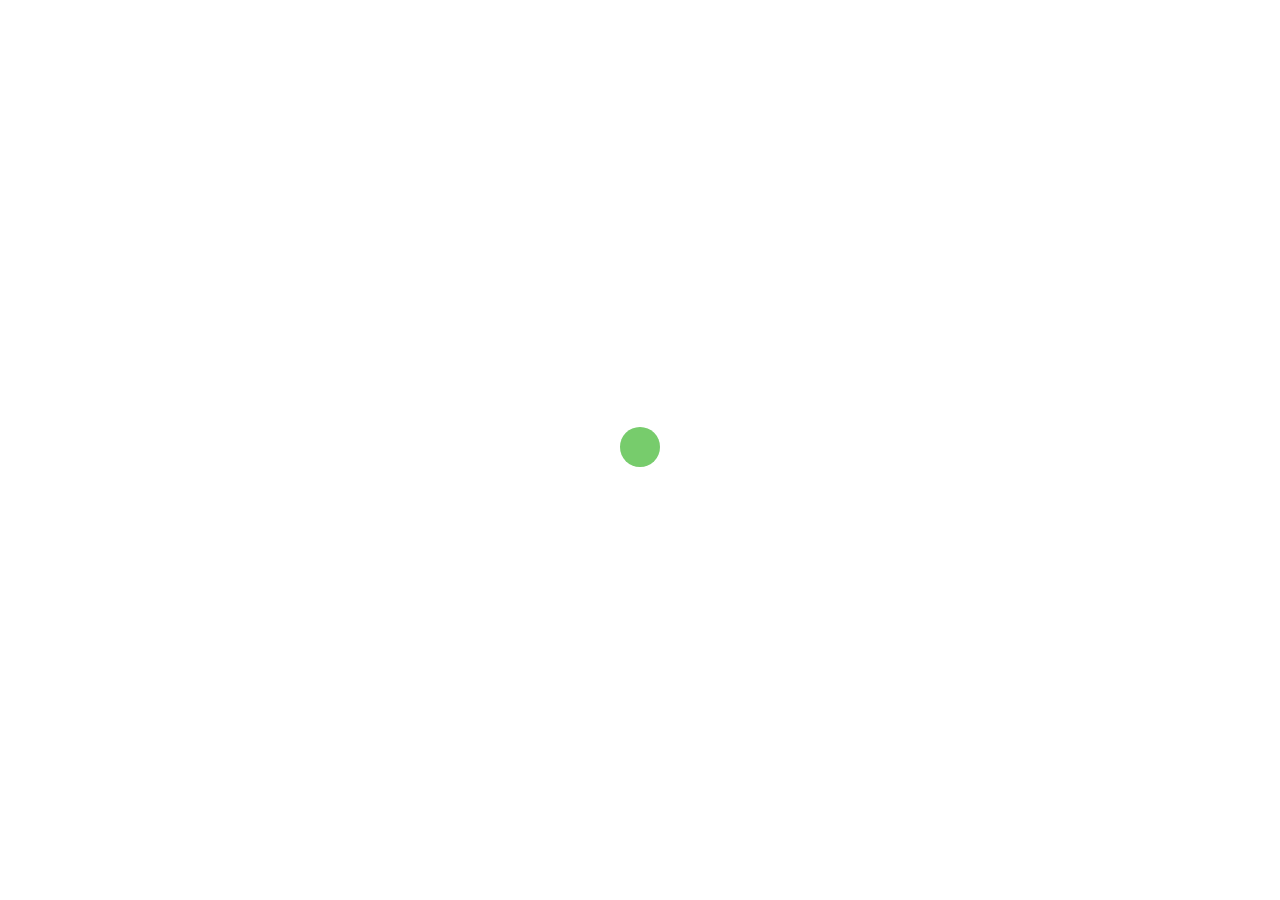
==== index.html @ 05b2a65e "Update" ====
<!DOCTYPE html>
<html lang="en" xmlns="http://www.w3.org/1999/html">
<head>
    <!-- Meta Tags -->
    <meta charset="UTF-8">
    <meta content="width=device-width, initial-scale=1, shrink-to-fit=no" name="viewport">
    <!-- Author -->
    <meta name="author" content="Md. Ashraful Alam Shemul">
    <!-- description -->
    <meta name="description"
          content="Md. Ashraful Alam Shemul is a Bangladeshi Author, teacher and tech-enthusiastic. He is studying Marine Fisheies in Bangabandhu Sheikh Mujibur Rahman Maritime University.">
    <!-- keywords -->
    <meta name="keywords"
          content="md. ashraful alam shemul, muhammad, shemul, ashraful, ashraful alam, aashemul, bangladeshi, technology, author, Author, software developer">
    <!-- Page Title -->
    <title>Md. Ashraful Alam Shemul | Author, Teacher, Entrepreneur and Tech-enthusiastic</title>
    <!-- Favicon -->
    <link href="favicon.ico" rel="icon">
    <!-- Bundle -->
    <link href="css/bundle.min.css" rel="stylesheet">
    <!-- Plugin Css -->
    <link href="css/LineIcons.min.css" rel="stylesheet">
    <link href="css/revolution-settings.min.css" rel="stylesheet">
    <link href="css/jquery.fancybox.min.css" rel="stylesheet">
    <link href="css/owl.carousel.min.css" rel="stylesheet">
    <link href="css/swiper.min.css" rel="stylesheet">
    <link href="css/cubeportfolio.min.css" rel="stylesheet">
    <!-- Style Sheet -->
    <link href="css/page-animation.css" rel="stylesheet">
    <link href="css/style.css" rel="stylesheet">
    <!-- Icon -->
    <link rel="apple-touch-icon" sizes="57x57" href="icon/apple-icon-57x57.png">
    <link rel="apple-touch-icon" sizes="60x60" href="icon/apple-icon-60x60.png">
    <link rel="apple-touch-icon" sizes="72x72" href="icon/apple-icon-72x72.png">
    <link rel="apple-touch-icon" sizes="76x76" href="icon/apple-icon-76x76.png">
    <link rel="apple-touch-icon" sizes="114x114" href="icon/apple-icon-114x114.png">
    <link rel="apple-touch-icon" sizes="120x120" href="icon/apple-icon-120x120.png">
    <link rel="apple-touch-icon" sizes="144x144" href="icon/apple-icon-144x144.png">
    <link rel="apple-touch-icon" sizes="152x152" href="icon/apple-icon-152x152.png">
    <link rel="apple-touch-icon" sizes="180x180" href="icon/apple-icon-180x180.png">
    <link rel="icon" type="image/png" sizes="192x192" href="icon/android-icon-192x192.png">
    <link rel="icon" type="image/png" sizes="32x32" href="icon/favicon-32x32.png">
    <link rel="icon" type="image/png" sizes="96x96" href="icon/favicon-96x96.png">
    <link rel="icon" type="image/png" sizes="16x16" href="icon/favicon-16x16.png">
    <link rel="manifest" href="/manifest.json">
    <meta name="msapplication-TileColor" content="#ffffff">
    <meta name="msapplication-TileImage" content="icon/ms-icon-144x144.png">
    <!-- Social Media Tag -->
    <meta property="og:site_name" content="Md. Ashraful Alam Shemul">
    <meta property="og:type" content="website">
    <meta property="og:title" content="Md. Ashraful Alam Shemul | Author, Teacher, Entrepreneur and Tech-enthusiastic">
    <meta property="og:description"
          content="Md. Ashraful Alam Shemul is a Bangladeshi Author, teacher and tech-enthusiastic. He is studying Marine Fisheies in Bangabandhu Sheikh Mujibur Rahman Maritime University.">
    <meta property="og:url" content="https://shemul.pages.dev">
    <meta property="og:image" content="https://shemul.pages.dev/img/Homepage.webp">
    <meta property="og:image:secure_url" content="https://shemul.pages.dev/img/Homepage.webp">
    <meta property="og:image:width" content="1200">
    <meta property="og:image:height" content="628">
    <meta property="profile:first_name" content="Md. Ashraful Alam">
    <meta property="profile:last_name" content="Shemul">
    <meta property="profile:gender" content="male">
    <meta property="profile:username" content="AAShemul">
    <meta property="article:publisher" content="https://www.facebook.com/TheAAShemul">
    <meta property="article:author" content="https://www.facebook.com/AAShemul">
    <meta name="twitter:card" content="summary_large_image">
    <meta name="twitter:site" content="@AAShemul">
    <meta name="twitter:domain" content="www.shemul.gq">
    <meta name="twitter:title" content="Md. Ashraful Alam Shemul | Author, Teacher, Entrepreneur and Tech-enthusiastic">
    <meta name="twitter:description"
          content="Md. Ashraful Alam Shemul is a Bangladeshi Author, teacher and tech-enthusiastic. He is studying Marine Fisheies in Bangabandhu Sheikh Mujibur Rahman Maritime University.">
    <meta name="twitter:creator" content="@AAShemul">
    <meta name="twitter:image" content="https://shemul.pages.dev/img/Homepage.webp">

    <script type="application/ld+json">
        {
            "@context": "https://schema.org/",
            "@type": "Person",
            "name": "Md. Ashraful Alam Shemul",
            "gender": "Male",
            "url": "https://shemul.pages.dev",
            "image": "https://shemul.pages.dev/img/Md. Ashraful Alam Shemul (May 28, 2022).webp",
            "address": {
                "@type": "PostalAddress",
                "addressLocality": "Dhaka Division",
                "addressRegion": "Dhaka",
                "postalCode": "1362",
                "streetAddress": "Dhaka South City"
            },
            "sameAs": [
                "https://www.facebook.com/AAShemul",
                "https://www.twitter.com/AAShemul",
                "https://www.instagram.com/AAShemul",
                "https://www.youtube.com/channel/UCjO9kfWOW24sSj8m4CqN0Ug",
                "https://www.youtube.com/channel/UCcUr47SNMrcYSifeXk4gtrw",
                "https://www.linkedin.com/in/AAShemul",
                "https://en.wikipedia.org/wiki/User:AAShemul",
                "https://www.github.com/AAShemul",
                "https://shemul.pages.dev"
            ],
            "jobTitle": "CEO",
            "worksFor": {
                "@type": "Organization",
                "name": "S Technologies"
            }
        }
    </script>
</head>
<body class="signle-layout">

<!-- Preloader -->
<div class="preloader">
    <div class="centrize full-width">
        <div class="vertical-center">
            <div class="spinner">
                <div class="double-bounce1"></div>
                <div class="double-bounce2"></div>
            </div>
        </div>
    </div>
</div>
<!-- Preloader End -->

<!-- Header -->
<header class="header-left">

    <!--Logo-->
    <a class="logo" href="#home">
        <h1 class="logo-text"><img src="https://shemul.pages.dev/img/logo.png" alt="logo"></h1>
    </a>

    <!--Hamburger-->
    <a href="javascript:void(0)" class="sidemenu_btn" id="sidemenu_toggle">
        <span></span>
        <span></span>
        <span></span>
    </a>
    <!-- Navigation & Social buttons -->
    <div class="site-nav">

        <!-- Main menu -->
        <ul class="site-main-menu alt-font" id="nav">
            <li><!-- href value = data-id without # of .pt-page. Data-goto is the number of section -->
                <a class="pt-trigger" data-animation="58" data-goto="1" href="#home">
                    <i class="lni-home"></i>
                    <span>Home</span>
                </a>
            </li>
            <li>
                <a class="pt-trigger" data-animation="59" data-goto="2" href="#about">
                    <i class="lni-user"></i>
                    <span>About</span>
                </a>
            </li>
            <li>
                <a class="pt-trigger" data-animation="61" data-goto="3" href="#services">
                    <i class="lni-first-aid"></i>
                    <span>Services</span></a>
            </li>
            <!--li>
				<a href="https://blog.shemul.gq" target="_blank">
					<i class="lni-pencil-alt"></i>
					<span>Blog</span>
				</a>
			</li>
			<li>
				<a href="https://studios.shemul.gq" target="_blank">
					<i class="lni-blackboard"></i>
					<span>Studios</span>
				</a>
			</li-->
            <li>
                <a class="pt-trigger" data-animation="59" data-goto="4" href="#gallery">
                    <i class="lni-gallery"></i>
                    <span>Gallery</span>
                </a>
            </li>
            <!--li>
				<a class="pt-trigger" data-animation="58" data-goto="5" href="#clients">
					<i class="lni-emoji-smile"></i>
					<span>Client</span>
				</a>
			</li-->
            <li>
                <a class="pt-trigger" data-animation="61" data-goto="6" href="#contact">
                    <i class="lni-licencse"></i>
                    <span>Contact</span>
                </a>
            </li>
            <li>
                <a href="https://www.facebook.com/AAShemul" target="_blank">
                    <i class="lni-facebook"></i>
                    <span>Facebook</span>
                </a>
            </li>
            <li>
                <a href="https://shemul.pages.dev/bn">
                    <i class="lni-world"></i>
                    <span>বাংলা</span>
                </a>
            </li>
            <li>
                <a href="https://github.com/AAShemul" target="_blank">
                    <i class="lni-github"></i>
                    <span>Github</span>
                </a>
            </li>
        </ul>
        <!-- /Main menu -->
    </div>
</header>
<!-- Header End -->

<!-- Site Main -->
<div class="main-left" id="main">

    <!-- Page changer wrapper -->
    <div class="pt-wrapper">
        <!-- Subpages -->
        <div class="subpages">

            <!-- Home -->
            <section id="home" class="pt-page pt-page-1" data-id="home">
                <div class="container slider-container">
                    <div class="row align-items-lg-center">

                        <!-- Image Area -->
                        <div class="col-lg-7 order-lg-2">
                            <div class="slider-image">
                                <img src="https://shemul.pages.dev/img/Md. Ashraful Alam Shemul - Transparent.webp"
                                     alt="Shemul">
                            </div>
                        </div>

                        <!-- Text Area -->
                        <div class="col-lg-5 wow fadeInRight">
                            <!-- Box Area -->
                            <div class="heading-box">
                                <h2>Md. Ashraful Alam<br><span class="main-color">Shemul</span></h2>
                                <h4><span class="main-color">Author | Teacher | Entrepreneur | Tech-enthusiastic</span>
                                </h4>
                                <p>
                                    <span class="main-color"><strong>Md. Ashraful Alam Shemul</strong></span> is a
                                    Bangladeshi Author, teacher, entrepreneur and tech-enthusiastic. Shemul is a <span
                                        class="main-color"><strong>Muslim</strong></span>. He is studying his bachelor
                                    in Marine Fisheries at <span class="main-color"><strong>Bangabandhu Sheikh Mujibur Rahman Maritime University</strong></span>.<br>
                                    He is the founder of <span class="main-color"><a href="https://www.stechbd.net"
                                                                                     target="_blank"><strong>S Technologies Limited</strong></a></span>,
                                    <span class="main-color"><a href="https://www.ulkaa.com" target="_blank"><strong>Ulkaa</strong></a></span>
                                    and <span class="main-color"><a href="https://shikkhaweb.com"
                                                                    target="_blank"><strong>Shikkha Web</strong></a></span>.
                                    He is the author of <span class="main-color"><strong>Aspect Physics</strong></span>,
                                    <span class="main-color"><strong>Aspect ICT</strong></span> and <span
                                        class="main-color"><strong>MaritimeKnowledge</strong></span> books.
                                </p>
                                <a href="#about" data-text="Read More" class="btn btn-link">Read More</a>
                            </div>
                        </div>
                    </div>

                    <!-- Shapes -->
                    <span class="shape-square"></span>
                    <span class="shape-triangle"></span>
                    <span class="shape-plus"></span>
                    <span class="shape-circle"></span>

                </div>
            </section>

            <!-- About -->
            <section id="about" class="pt-page pt-page-2" data-id="about">
                <div class="container">
                    <div class="row align-items-lg-center dot-box">

                        <!-- Heading Area-->
                        <div class="col-lg-6 order-lg-2">
                            <div class="heading-area pl-lg-4 p-0">
                                <h6 class="sub-title main-color">Basic info about AAShemul</h6>
                                <h2 class="title">Who is Md. Ashraful Alam Shemul?</h2>
                                <p>
                                    <span class="main-color"><strong>Md. Ashraful Alam Shemul</strong></span> is a
                                    Bangladeshi Author, teacher, entrepreneur and tech-enthusiastic. Shemul is a <span
                                        class="main-color"><strong>Muslim</strong></span>. He is studying his bachelor
                                    in Marine Fisheries at <span class="main-color"><strong>Bangabandhu Sheikh Mujibur Rahman Maritime University</strong></span>.<br><br>
                                    He is the founder of <span class="main-color"><a
                                        href="https://www.stechbd.net"><strong>S Technologies Limited</strong></a></span>,
                                    <span class="main-color"><strong>Ulkaa</strong></a></span> and <span
                                        class="main-color"><a href="https://shikkhaweb.com" target="_blank"><strong>Shikkha Web</strong></a></span>.
                                    He is the author of <span class="main-color"><strong>Aspect Physics</strong></span>,
                                    <span class="main-color"><strong>Aspect ICT</strong></span> and <span
                                        class="main-color"><strong>MaritimeKnowledge</strong></span> books.<br><br>
                                    Beside these, he is an amateur story writer. He loves thriller, suspense, mystery,
                                    horror, comedy and science fiction genres. His favourite color is <span
                                        style="color: dodgerblue;"><strong>Blue</strong></span>. His favourite subjects
                                    are: Physics, Mathematics, Astronomy, Economics, Politics, and Theology.
                                </p>
                            </div>
                        </div>

                        <!-- Features Box-->
                        <div class="col-lg-6">
                            <div class="row d-flex align-items-lg-center">
                                <div class="col-md-6 order-lg-2 p-0">
                                    <!-- Feature Item -->
                                    <div class="feature-item">
                                        <i class="lni-bitbucket f-icon"></i>
                                        <h5 class="title">S Technologies Limited</h5>
                                        <p>S Technologies Limited is the first entrepreneurship of Shemul. Since August
                                            14, 2013, he has been managing this business.</p>
                                        <!--p>S Technologies Limited is the first entrepreneurship of Shemul. Since August 14, 2013, he has been running this business. He started with a simple website design project for a client back in 2013. Also, he worked on some of his very own projects of website and Android app development. Then he launched the domain and hosting service in 2015 with the name S Host Bangladesh (shostbd.com). After a year, shostbd.com merged into stechbd.net.</p-->
                                        <a href="https://www.stechbd.net" target="_blank"
                                           class="lni-arrow-right r-icon"></a>
                                    </div>
                                    <!-- Feature Item -->
                                    <div class="feature-item">
                                        <i class="lni-cart-full f-icon"></i>
                                        <h5 class="title">Ulkaa</h5>
                                        <p>The second project was Ulkaa (ulkaa.com), launched on August 14, 2015. The
                                            name Ulkaa was taken from a Bangla word.</p>
                                        <p>The second project was Ulkaa (ulkaa.com), launched on August 14, 2015. The name Ulkaa was taken from the Bengali language in respect of his country's language. Ulkaa is a multi-service typed website. Mainly this is a renamed project of the ShemulBD (2012-15) website. The primary service of this website is social media.</p>
                                        <a href="https://www.ulkaa.com" target="_blank"
                                           class="lni-arrow-right r-icon"></a>
                                    </div>
                                </div>
                                <div class="col-md-6 p-0">
                                    <!-- Feature Item -->
                                    <div class="feature-item">
                                        <i class="lni-graduation f-icon"></i>
                                        <h5 class="title">Shikkha Web</h5>
                                        <p>Shikkha Web is one of his projects. Shikkha Web is a free and open online
                                            educational platform in the Bengali (Bangla) language. The motive of this
                                            project was to provide educational materials completely free to all the
                                            students and encourage them to learn. It is the first educational platform
                                            in Bangladesh to publish animated educational videos.</p>
                                        <a href="https://shikkhaweb.com" target="_blank"
                                           class="lni-arrow-right r-icon"></a>
                                    </div>
                                </div>
                            </div>
                        </div>

                    </div>

                </div>
            </section>

            <!-- Services -->
            <section id="services" class="pt-page pt-page-3" data-id="services">
                <div class="container">
                    <div class="row align-items-lg-center">
                        <!-- Features Box-->
                        <div class="col-lg-5 pr-lg-5">
                            <div class="heading-area">
                                <h6 class="sub-title main-color">11+ Year of Experience</h6>
                                <h2 class="title">My Skills</h2>
                            </div>
                            <!-- Progress Bar -->
                            <ul class="services-skill text-left">
                                <!--Progress Item-->
                                <li class="progress-item">
                                    <h6>Web Desing and Development<span class="float-right"><b
                                            class="count">100</b>%</span></h6>
                                    <div class="progress">
										<span class="progress-bar" role="progressbar" aria-valuenow="100"
                                              aria-valuemin="0" aria-valuemax="100"></span>
                                    </div>
                                </li>
                                <!--Progress Item-->
                                <li class="progress-item">
                                    <h6>App Development<span class="float-right"><b class="count">60</b>%</span></h6>
                                    <div class="progress">
										<span class="progress-bar" role="progressbar" aria-valuenow="60"
                                              aria-valuemin="0" aria-valuemax="100"></span>
                                    </div>
                                </li>
                                <!--Progress Item-->
                                <li class="progress-item">
                                    <h6>Ghraphic Design<span class="float-right"><b class="count">40</b>%</span></h6>
                                    <div class="progress">
										<span class="progress-bar" role="progressbar" aria-valuenow="40"
                                              aria-valuemin="0" aria-valuemax="100"></span>
                                    </div>
                                </li>
                                <!--Progress Item-->
                                <li class="progress-item">
                                    <h6>Management<span class="float-right"><b class="count">75</b>%</span></h6>
                                    <div class="progress">
										<span class="progress-bar" role="progressbar" aria-valuenow="75"
                                              aria-valuemin="0" aria-valuemax="100"></span>
                                    </div>
                                </li>
                            </ul>

                            <!--Counters Area-->
                            <!--div class="counter-area">
								< !-- Counter Item-- >
								<div class="counters">
									<i class="lni-apartment c-icon"></i>
									< !-- Content -- >
									<div class="content">
										<h4 class="m-0"><span class="count">35</span>M</h4>
										<p>Customer</p>
									</div>
								</div>
								< !-- Counter Item-- >
								<div class="counters">
									<i class="lni-calculator c-icon"></i>
									< !-- Content -- >
									<div class="content">
										<h4 class="m-0"><span class="count">70</span>K</h4>
										<p>Projects</p>
									</div>
								</div>
							</div-->

                        </div>

                        <!-- Heading Area-->
                        <div class="col-lg-7">
                            <div class="services-about">
                                <img class="service-image"
                                     src="https://shemul.pages.dev/img/Md. Ashraful Alam Shemul (May 28, 2022).webp"
                                     alt="Photo of Md. Ashraful Alam Shemul in May 28, 2022">
                                <div class="content">
                                    <p>I love technologies. Also, I love to learn new things, whatever they are.
                                        Programming is my favorite thing. I also work on graphics just for my project,
                                        though I do not enjoy it that much.<br><br>
                                        The reason behind my entrepreneurship projects is that I love challenges.
                                        Challenges are fun!</p>
                                    <h5 class="mb-1">Md. Ashraful Alam Shemul</h5>
                                    <span>CEO, S Technologies Limited</span>
                                </div>
                            </div>
                        </div>

                    </div>
                </div>
            </section>

            <!-- Gallery -->
            <section id="gallery" class="pt-page pt-page-4" data-id="gallery">
                <div class="container">
                    <div class="row align-items-lg-center">

                        <!-- Portfolio Box-->
                        <div class="col-lg-12">
                            <!--Portfolio Items-->
                            <div id="js-grid-mosaic-flat" class="cbp cbp-l-grid-mosaic-flat">

                                <!-- Item -->
                                <div class="cbp-item">
                                    <a href="https://shemul.pages.dev/img/Md. Ashraful Alam Shemul (May 28, 2022).webp"
                                       class="cbp-caption cbp-lightbox">
                                        <div class="cbp-caption-defaultWrap" style="height: 300px; width: 300px">
                                            <img src="https://shemul.pages.dev/img/Md. Ashraful Alam Shemul (May 28, 2022).webp"
                                                 alt="Md. Ashraful Alam Shemul (May 28, 2022)" height="300px"
                                                 width="300px">
                                        </div>
                                        <div class="cbp-caption-activeWrap">
                                            <i class="lni-arrow-right p-icon"></i>
                                            <div class="port-content">
                                                <p class="mb-1 main-color">Md. Ashraful Alam Shemul (May 28, 2022)</p>
                                                <h5>Jahangirnagar University</h5>
                                            </div>
                                        </div>
                                    </a>
                                </div>

                                <!-- Item -->
                                <div class="cbp-item">
                                    <a href="https://shemul.pages.dev/img/Md. Ashraful Alam Shemul (December 31, 2021).webp"
                                       class="cbp-caption cbp-lightbox">
                                        <div class="cbp-caption-defaultWrap" style="height: 300px; width: 300px">
                                            <img src="https://shemul.pages.dev/img/Md. Ashraful Alam Shemul (December 31, 2021).webp"
                                                 alt="Md. Ashraful Alam Shemul (December 31, 2021)" height="300px"
                                                 width="300px">
                                        </div>
                                        <div class="cbp-caption-activeWrap">
                                            <i class="lni-arrow-right p-icon"></i>
                                            <div class="port-content">
                                                <p class="mb-1 main-color">Md. Ashraful Alam Shemul (December 31,
                                                    2021)</p>
                                                <h5>Bangabandhu Sheikh Mujibur Rahman Maritime University</h5>
                                            </div>
                                        </div>

                                    </a>
                                </div>
                                <!-- Item -->
                                <div class="cbp-item">
                                    <a href="https://shemul.pages.dev/img/Md. Ashraful Alam Shemul (December, 2020).webp"
                                       class="cbp-caption cbp-lightbox">
                                        <div class="cbp-caption-defaultWrap" style="height: 300px; width: 300px">
                                            <img src="https://shemul.pages.dev/img/Md. Ashraful Alam Shemul (December, 2020).webp"
                                                 alt="Md. Ashraful Alam Shemul (December, 2020)" height="300px"
                                                 width="300px">
                                        </div>
                                        <div class="cbp-caption-activeWrap">
                                            <i class="lni-arrow-right p-icon"></i>
                                            <div class="port-content">
                                                <p class="mb-1 main-color">Md. Ashraful Alam Shemul (December, 2020)</p>
                                                <h5>Uttara, Dhaka</h5>
                                            </div>
                                        </div>

                                    </a>
                                </div>

                            </div>
                        </div>

                    </div>
                </div>
            </section>

            <!-- Clients -->
            <section id="clients" class="pt-page pt-page-5" data-id="clients">
                <div class="container">
                    <div class="row d-flex align-content-lg-center min-height-100vh">

                        <!-- Features Box-->
                        <div class="col-lg-4 pr-lg-5 p-0">
                            <div class="heading-area">
                                <h6 class="sub-title main-color">What Client Says About us</h6>
                                <h2 class="title">Our Clients & Reviews</h2>
                                <p class="paragraph">There are many variations of passages of Lorem Ipsum available, but
                                    the majority.</p>
                            </div>
                            <div id="client-nav"></div>
                        </div>

                        <!-- Client Area-->
                        <div class="col-lg-8">
                            <div id="owl-client" class="owl-carousel owl-theme">
                                <!--Items-->
                                <div class="client-box">
                                    <i class="lni-quotation q-icon"></i>
                                    <p>There are many variations of passages of Lorem Ipsum availa ble, but the majority
                                        There are many variations of passages of Lorem Ipsum availa ble.</p>

                                    <div class="client-img">
                                        <img src="https://shemul.pages.dev/img/avatar-1.png" alt="client">
                                    </div>
                                    <h5 class="client-name mb-0">Harley Klien</h5>
                                    <span class="client-designation">CEO, Abacus Inc</span>
                                </div>
                                <!--Items-->
                                <div class="client-box">
                                    <i class="lni-quotation q-icon"></i>
                                    <p>There are many variations of passages of Lorem Ipsum availa ble, but the majority
                                        There are many variations of passages of Lorem Ipsum availa ble.</p>

                                    <div class="client-img">
                                        <img src="https://shemul.pages.dev/img/avatar-2.png" alt="client">
                                    </div>
                                    <h5 class="client-name mb-0">David Jhon</h5>
                                    <span class="client-designation">Marketing Lead</span>
                                </div>
                                <!--Items-->
                                <div class="client-box">
                                    <i class="lni-quotation q-icon"></i>
                                    <p>There are many variations of passages of Lorem Ipsum availa ble, but the majority
                                        There are many variations of passages of Lorem Ipsum availa ble.</p>

                                    <div class="client-img">
                                        <img src="https://shemul.pages.dev/img/avatar-3.png" alt="client">
                                    </div>
                                    <h5 class="client-name mb-0">Jhon Walkin</h5>
                                    <span class="client-designation">General Manager</span>
                                </div>
                            </div>
                        </div>

                        <!--Partner Slider-->
                        <div class="owl-carousel partners-slider">
                            <div class="logo-item"><img alt="client-logo"
                                                        src="https://shemul.pages.dev/img/client-1.png"></div>
                            <div class="logo-item"><img alt="client-logo"
                                                        src="https://shemul.pages.dev/img/client-2.png"></div>
                            <div class="logo-item"><img alt="client-logo"
                                                        src="https://shemul.pages.dev/img/client-3.png"></div>
                            <div class="logo-item"><img alt="client-logo"
                                                        src="https://shemul.pages.dev/img/client-4.png"></div>
                        </div>
                    </div>
                </div>
            </section>

            <!-- Contacts -->
            <section id="contact" class="pt-page pt-page-6" data-id="contact">
                <div class="container">
                    <div class="row align-items-lg-center">

                        <!--Form area-->
                        <div class="col-lg-6 pr-lg-5">
                            <div class="heading-area">
                                <h6 class="sub-title main-color">Have any Question ?</h6>
                                <h2 class="title">Let's Get In Touch</h2>
                            </div>

                            <!--Contact Form-->
                            <form class="contact-form" id="contact-form-data">

                                <div class="row">
                                    <div class="col-sm-12" id="result"></div>
                                    <div class="col-lg-6">
                                        <div class="form-group">
                                            <input class="form-control" type="text" placeholder="Name" required=""
                                                   id="your_name" name="userName">
                                        </div>
                                    </div>
                                    <div class="col-lg-6">
                                        <div class="form-group">
                                            <input class="form-control" type="email" placeholder="Email" required=""
                                                   id="your_email" name="userEmail">
                                        </div>
                                    </div>
                                </div>

                                <div class="form-group">
                                    <input class="form-control" type="text" placeholder="Subject" required=""
                                           id="your_subject" name="userSubject">
                                </div>

                                <div class="form-group">
									<textarea class="form-control" placeholder="Message" id="message"
                                              name="userMessage"></textarea>
                                </div>

                                <!--Button-->
                                <a href="javascript:void(0);" id="submit_btn"
                                   class="btn btn-large btn-rounded btn-green d-block mt-4 contact_btn"><i
                                        class="fa fa-spinner fa-spin mr-2 d-none" aria-hidden="true"></i>Send
                                    Message</a>
                            </form>

                            <!-- Address -->
                            <ul class="address-item">
                                <!--item-->
                                <li class="w-100 mb-4">
                                    <i class="lni-apartment main-color"></i>
                                    <div class="content">
                                        <h6 class="main-color m-0">Address</h6>
                                        <p>Dhaka, Bangladesh</p>
                                    </div>
                                </li>
                                <!--item-->
                                <li class="pr-2">
                                    <i class="lni-comment-reply main-color"></i>
                                    <div class="content">
                                        <h6 class="main-color m-0">Email:</h6>
                                        <p><a href="mailto:aashemul@gmail.com">aashemul@gmail.com</a><br>
                                            <a href="mailto:ceo@stechbd.net">ceo@stechbd.net</a></p>
                                    </div>
                                </li>
                                <!--item-->
                                <!--li>
									<i class="lni-phone-handset main-color"></i>
									<div class="content">
										<h6 class="main-color m-0">Call</h6>
										<p><a href="tel:"></a></p>
									</div>
								</li-->
                            </ul>
                        </div>

                        <!--map area-->
                        <!--div class="col-lg-6">
							<div class="map-half bg-map" id="map"></div>
						</div-->
                        <div class="col-lg-6">
                            <div class="heading-area pl-lg-4 p-0">
                                <h6 class="sub-title main-color">Contact Form</h6>
                                <h2 class="title">Got some questions?</h2>
                                <p class="paragraph">If you want to ask more about me or reach me, feel free to fill out
                                    the form.</p>
                            </div>
                        </div>
                    </div>
                </div>
            </section>

        </div>
        <!-- End of Home Subpage -->

    </div>

</div>
<!-- Site Main End -->


<!-- JavaScript -->
<script src="js/bundle.min.js"></script>
<!-- Plugin Js -->
<script src="js/jquery.appear.js"></script>
<script src="js/jquery.fancybox.min.js"></script>
<script src="js/owl.carousel.min.js"></script>
<script src="js/TweenMax.min.js"></script>
<script src="js/jquery.cubeportfolio.min.js"></script>
<!-- REVOLUTION JS FILES -->
<script src="js/jquery.themepunch.tools.min.js"></script>
<script src="js/jquery.themepunch.revolution.min.js"></script>
<!-- SLIDER REVOLUTION EXTENSIONS -->
<script src="js/extensions/revolution.extension.actions.min.js"></script>
<script src="js/extensions/revolution.extension.carousel.min.js"></script>
<script src="js/extensions/revolution.extension.kenburn.min.js"></script>
<script src="js/extensions/revolution.extension.layeranimation.min.js"></script>
<script src="js/extensions/revolution.extension.migration.min.js"></script>
<script src="js/extensions/revolution.extension.navigation.min.js"></script>
<script src="js/extensions/revolution.extension.parallax.min.js"></script>
<script src="js/extensions/revolution.extension.slideanims.min.js"></script>
<script src="js/extensions/revolution.extension.video.min.js"></script>
<!-- google map -->
<script src="https://maps.googleapis.com/maps/api/js?key=AIzaSyCJRG4KqGVNvAPY4UcVDLcLNXMXk2ktNfY"></script>
<script src="js/map.js"></script>
<!-- custom script -->
<script src="js/page-transition.js"></script>
<script src="js/contact_us.js"></script>
<script src="js/script.js"></script>

</body>
</html>
---- css/revolution-settings.min.css ----
/*-----------------------------------------------------------------------------

-	Revolution Slider 5.0 Default Style Settings -

Screen Stylesheet

version:   	5.4.5
date:      	15/05/17
author:		themepunch
email:     	info@themepunch.com
website:   	http://www.themepunch.com
-----------------------------------------------------------------------------*/
#debungcontrolls,.debugtimeline{width:100%;box-sizing:border-box}.rev_column,.rev_column .tp-parallax-wrap,.tp-svg-layer svg{vertical-align:top}#debungcontrolls{z-index:100000;position:fixed;bottom:0;height:auto;background:rgba(0,0,0,.6);padding:10px}.debugtimeline{height:10px;position:relative;margin-bottom:3px;display:none;white-space:nowrap}.debugtimeline:hover{height:15px}.the_timeline_tester{background:#e74c3c;position:absolute;top:0;left:0;height:100%;width:0}.rs-go-fullscreen{position:fixed!important;width:100%!important;height:100%!important;top:0!important;left:0!important;z-index:9999999!important;background:#fff!important}.debugtimeline.tl_slide .the_timeline_tester{background:#f39c12}.debugtimeline.tl_frame .the_timeline_tester{background:#3498db}.debugtimline_txt{color:#fff;font-weight:400;font-size:7px;position:absolute;left:10px;top:0;white-space:nowrap;line-height:10px}.rtl{direction:rtl}@font-face{font-family:revicons;src:url(../fonts/revicons.eot?5510888);src:url(../fonts/revicons/revicons.eot?5510888#iefix) format('embedded-opentype'),url(../fonts/revicons/revicons.woff?5510888) format('woff'),url(../fonts/revicons/revicons.ttf?5510888) format('truetype'),url(../fonts/revicons/revicons.svg?5510888#revicons) format('svg');font-weight:400;font-style:normal}[class*=" revicon-"]:before,[class^=revicon-]:before{font-family:revicons;font-style:normal;font-weight:400;speak:none;display:inline-block;text-decoration:inherit;width:1em;margin-right:.2em;text-align:center;font-variant:normal;text-transform:none;line-height:1em;margin-left:.2em}.revicon-search-1:before{content:'\e802'}.revicon-pencil-1:before{content:'\e831'}.revicon-picture-1:before{content:'\e803'}.revicon-cancel:before{content:'\e80a'}.revicon-info-circled:before{content:'\e80f'}.revicon-trash:before{content:'\e801'}.revicon-left-dir:before{content:'\e817'}.revicon-right-dir:before{content:'\e818'}.revicon-down-open:before{content:'\e83b'}.revicon-left-open:before{content:'\e819'}.revicon-right-open:before{content:'\e81a'}.revicon-angle-left:before{content:'\e820'}.revicon-angle-right:before{content:'\e81d'}.revicon-left-big:before{content:'\e81f'}.revicon-right-big:before{content:'\e81e'}.revicon-magic:before{content:'\e807'}.revicon-picture:before{content:'\e800'}.revicon-export:before{content:'\e80b'}.revicon-cog:before{content:'\e832'}.revicon-login:before{content:'\e833'}.revicon-logout:before{content:'\e834'}.revicon-video:before{content:'\e805'}.revicon-arrow-combo:before{content:'\e827'}.revicon-left-open-1:before{content:'\e82a'}.revicon-right-open-1:before{content:'\e82b'}.revicon-left-open-mini:before{content:'\e822'}.revicon-right-open-mini:before{content:'\e823'}.revicon-left-open-big:before{content:'\e824'}.revicon-right-open-big:before{content:'\e825'}.revicon-left:before{content:'\e836'}.revicon-right:before{content:'\e826'}.revicon-ccw:before{content:'\e808'}.revicon-arrows-ccw:before{content:'\e806'}.revicon-palette:before{content:'\e829'}.revicon-list-add:before{content:'\e80c'}.revicon-doc:before{content:'\e809'}.revicon-left-open-outline:before{content:'\e82e'}.revicon-left-open-2:before{content:'\e82c'}.revicon-right-open-outline:before{content:'\e82f'}.revicon-right-open-2:before{content:'\e82d'}.revicon-equalizer:before{content:'\e83a'}.revicon-layers-alt:before{content:'\e804'}.revicon-popup:before{content:'\e828'}.rev_slider_wrapper{position:relative;z-index:0;width:100%}.rev_slider{position:relative;overflow:visible}.entry-content .rev_slider a,.rev_slider a{box-shadow:none}.tp-overflow-hidden{overflow:hidden!important}.group_ov_hidden{overflow:hidden}.rev_slider img,.tp-simpleresponsive img{max-width:none!important;transition:none;margin:0;padding:0;border:none}.rev_slider .no-slides-text{font-weight:700;text-align:center;padding-top:80px}.rev_slider>ul,.rev_slider>ul>li,.rev_slider>ul>li:before,.rev_slider_wrapper>ul,.tp-revslider-mainul>li,.tp-revslider-mainul>li:before,.tp-simpleresponsive>ul,.tp-simpleresponsive>ul>li,.tp-simpleresponsive>ul>li:before{list-style:none!important;position:absolute;margin:0!important;padding:0!important;overflow-x:visible;overflow-y:visible;background-image:none;background-position:0 0;text-indent:0;top:0;left:0}.rev_slider>ul>li,.rev_slider>ul>li:before,.tp-revslider-mainul>li,.tp-revslider-mainul>li:before,.tp-simpleresponsive>ul>li,.tp-simpleresponsive>ul>li:before{visibility:hidden}.tp-revslider-mainul,.tp-revslider-slidesli{padding:0!important;margin:0!important;list-style:none!important}.fullscreen-container,.fullwidthbanner-container{padding:0;position:relative}.rev_slider li.tp-revslider-slidesli{position:absolute!important}.tp-caption .rs-untoggled-content{display:block}.tp-caption .rs-toggled-content{display:none}.rs-toggle-content-active.tp-caption .rs-toggled-content{display:block}.rs-toggle-content-active.tp-caption .rs-untoggled-content{display:none}.rev_slider .caption,.rev_slider .tp-caption{position:relative;visibility:hidden;white-space:nowrap;display:block;-webkit-font-smoothing:antialiased!important;z-index:1}.rev_slider .caption,.rev_slider .tp-caption,.tp-simpleresponsive img{-moz-user-select:none;-khtml-user-select:none;-webkit-user-select:none;-o-user-select:none}.rev_slider .tp-mask-wrap .tp-caption,.rev_slider .tp-mask-wrap :last-child,.wpb_text_column .rev_slider .tp-mask-wrap .tp-caption,.wpb_text_column .rev_slider .tp-mask-wrap :last-child{margin-bottom:0}.tp-svg-layer svg{width:100%;height:100%;position:relative}.tp-carousel-wrapper{cursor:url(openhand.cur),move}.tp-carousel-wrapper.dragged{cursor:url(closedhand.cur),move}.tp_inner_padding{box-sizing:border-box;max-height:none!important}.tp-caption.tp-layer-selectable{-moz-user-select:all;-khtml-user-select:all;-webkit-user-select:all;-o-user-select:all}.tp-caption.tp-hidden-caption,.tp-forcenotvisible,.tp-hide-revslider,.tp-parallax-wrap.tp-hidden-caption{visibility:hidden!important;display:none!important}.rev_slider audio,.rev_slider embed,.rev_slider iframe,.rev_slider object,.rev_slider video{max-width:none!important}.tp-element-background{position:absolute;top:0;left:0;width:100%;height:100%;z-index:0}.tp-blockmask,.tp-blockmask_in,.tp-blockmask_out{position:absolute;top:0;left:0;width:100%;height:100%;background:#fff;z-index:1000;transform:scaleX(0) scaleY(0)}.tp-parallax-wrap{transform-style:preserve-3d}.rev_row_zone{position:absolute;width:100%;left:0;box-sizing:border-box;min-height:50px;font-size:0}.rev_column_inner,.rev_slider .tp-caption.rev_row{position:relative;width:100%!important;box-sizing:border-box}.rev_row_zone_top{top:0}.rev_row_zone_middle{top:50%;transform:translateY(-50%)}.rev_row_zone_bottom{bottom:0}.rev_slider .tp-caption.rev_row{display:table;table-layout:fixed;vertical-align:top;height:auto!important;font-size:0}.rev_column{display:table-cell;position:relative;height:auto;box-sizing:border-box;font-size:0}.rev_column_inner{display:block;height:auto!important;white-space:normal!important}.rev_column_bg{width:100%;height:100%;position:absolute;top:0;left:0;z-index:0;box-sizing:border-box;background-clip:content-box;border:0 solid transparent}.tp-caption .backcorner,.tp-caption .backcornertop,.tp-caption .frontcorner,.tp-caption .frontcornertop{height:0;top:0;width:0;position:absolute}.rev_column_inner .tp-loop-wrap,.rev_column_inner .tp-mask-wrap,.rev_column_inner .tp-parallax-wrap{text-align:inherit}.rev_column_inner .tp-mask-wrap{display:inline-block}.rev_column_inner .tp-parallax-wrap,.rev_column_inner .tp-parallax-wrap .tp-loop-wrap,.rev_column_inner .tp-parallax-wrap .tp-mask-wrap{position:relative!important;left:auto!important;top:auto!important;line-height:0}.tp-video-play-button,.tp-video-play-button i{line-height:50px!important;vertical-align:top;text-align:center}.rev_column_inner .rev_layer_in_column,.rev_column_inner .tp-parallax-wrap,.rev_column_inner .tp-parallax-wrap .tp-loop-wrap,.rev_column_inner .tp-parallax-wrap .tp-mask-wrap{vertical-align:top}.rev_break_columns{display:block!important}.rev_break_columns .tp-parallax-wrap.rev_column{display:block!important;width:100%!important}.fullwidthbanner-container{overflow:hidden}.fullwidthbanner-container .fullwidthabanner{width:100%;position:relative}.tp-static-layers{position:absolute;z-index:101;top:0;left:0}.tp-caption .frontcorner{border-left:40px solid transparent;border-right:0 solid transparent;border-top:40px solid #00A8FF;left:-40px}.tp-caption .backcorner{border-left:0 solid transparent;border-right:40px solid transparent;border-bottom:40px solid #00A8FF;right:0}.tp-caption .frontcornertop{border-left:40px solid transparent;border-right:0 solid transparent;border-bottom:40px solid #00A8FF;left:-40px}.tp-caption .backcornertop{border-left:0 solid transparent;border-right:40px solid transparent;border-top:40px solid #00A8FF;right:0}.tp-layer-inner-rotation{position:relative!important}img.tp-slider-alternative-image{width:100%;height:auto}.caption.fullscreenvideo,.rs-background-video-layer,.tp-caption.coverscreenvideo,.tp-caption.fullscreenvideo{width:100%;height:100%;top:0;left:0;position:absolute}.noFilterClass{filter:none!important}.rs-background-video-layer{visibility:hidden;z-index:0}.caption.fullscreenvideo audio,.caption.fullscreenvideo iframe,.caption.fullscreenvideo video,.tp-caption.fullscreenvideo iframe,.tp-caption.fullscreenvideo iframe audio,.tp-caption.fullscreenvideo iframe video{width:100%!important;height:100%!important;display:none}.fullcoveredvideo audio,.fullscreenvideo audio .fullcoveredvideo video,.fullscreenvideo video{background:#000}.fullcoveredvideo .tp-poster{background-position:center center;background-size:cover;width:100%;height:100%;top:0;left:0}.videoisplaying .html5vid .tp-poster{display:none}.tp-video-play-button{background:#000;background:rgba(0,0,0,.3);border-radius:5px;position:absolute;top:50%;left:50%;color:#FFF;margin-top:-25px;margin-left:-25px;cursor:pointer;width:50px;height:50px;box-sizing:border-box;display:inline-block;z-index:4;opacity:0;transition:opacity .3s ease-out!important}.tp-audio-html5 .tp-video-play-button,.tp-hiddenaudio{display:none!important}.tp-caption .html5vid{width:100%!important;height:100%!important}.tp-video-play-button i{width:50px;height:50px;display:inline-block;font-size:40px!important}.rs-fullvideo-cover,.tp-dottedoverlay,.tp-shadowcover{height:100%;top:0;left:0;position:absolute}.tp-caption:hover .tp-video-play-button{opacity:1;display:block}.tp-caption .tp-revstop{display:none;border-left:5px solid #fff!important;border-right:5px solid #fff!important;margin-top:15px!important;line-height:20px!important;vertical-align:top;font-size:25px!important}.tp-seek-bar,.tp-video-button,.tp-volume-bar{outline:0;line-height:12px;margin:0;cursor:pointer}.videoisplaying .revicon-right-dir{display:none}.videoisplaying .tp-revstop{display:inline-block}.videoisplaying .tp-video-play-button{display:none}.fullcoveredvideo .tp-video-play-button{display:none!important}.fullscreenvideo .fullscreenvideo audio,.fullscreenvideo .fullscreenvideo video{object-fit:contain!important}.fullscreenvideo .fullcoveredvideo audio,.fullscreenvideo .fullcoveredvideo video{object-fit:cover!important}.tp-video-controls{position:absolute;bottom:0;left:0;right:0;padding:5px;opacity:0;transition:opacity .3s;background-image:linear-gradient(to bottom,#000 13%,#323232 100%);display:table;max-width:100%;overflow:hidden;box-sizing:border-box}.rev-btn.rev-hiddenicon i,.rev-btn.rev-withicon i{transition:all .2s ease-out!important;font-size:15px}.tp-caption:hover .tp-video-controls{opacity:.9}.tp-video-button{background:rgba(0,0,0,.5);border:0;border-radius:3px;font-size:12px;color:#fff;padding:0}.tp-video-button:hover{cursor:pointer}.tp-video-button-wrap,.tp-video-seek-bar-wrap,.tp-video-vol-bar-wrap{padding:0 5px;display:table-cell;vertical-align:middle}.tp-video-seek-bar-wrap{width:80%}.tp-video-vol-bar-wrap{width:20%}.tp-seek-bar,.tp-volume-bar{width:100%;padding:0}.rs-fullvideo-cover{width:100%;background:0 0;z-index:5}.disabled_lc .tp-video-play-button,.rs-background-video-layer audio::-webkit-media-controls,.rs-background-video-layer video::-webkit-media-controls,.rs-background-video-layer video::-webkit-media-controls-start-playback-button{display:none!important}.tp-audio-html5 .tp-video-controls{opacity:1!important;visibility:visible!important}.tp-dottedoverlay{background-repeat:repeat;width:100%;z-index:3}.tp-dottedoverlay.twoxtwo{background:url(../assets/gridtile.png)}.tp-dottedoverlay.twoxtwowhite{background:url(../assets/gridtile_white.png)}.tp-dottedoverlay.threexthree{background:url(../assets/gridtile_3x3.png)}.tp-dottedoverlay.threexthreewhite{background:url(../assets/gridtile_3x3_white.png)}.tp-shadowcover{width:100%;background:#fff;z-index:-1}.tp-shadow1{box-shadow:0 10px 6px -6px rgba(0,0,0,.8)}.tp-shadow2:after,.tp-shadow2:before,.tp-shadow3:before,.tp-shadow4:after{z-index:-2;position:absolute;content:"";bottom:10px;left:10px;width:50%;top:85%;max-width:300px;background:0 0;box-shadow:0 15px 10px rgba(0,0,0,.8);transform:rotate(-3deg)}.tp-shadow2:after,.tp-shadow4:after{transform:rotate(3deg);right:10px;left:auto}.tp-shadow5{position:relative;box-shadow:0 1px 4px rgba(0,0,0,.3),0 0 40px rgba(0,0,0,.1) inset}.tp-shadow5:after,.tp-shadow5:before{content:"";position:absolute;z-index:-2;box-shadow:0 0 25px 0 rgba(0,0,0,.6);top:30%;bottom:0;left:20px;right:20px;border-radius:100px/20px}.tp-button{padding:6px 13px 5px;border-radius:3px;height:30px;cursor:pointer;color:#fff!important;text-shadow:0 1px 1px rgba(0,0,0,.6)!important;font-size:15px;line-height:45px!important;font-family:arial,sans-serif;font-weight:700;letter-spacing:-1px;text-decoration:none}.tp-button.big{color:#fff;text-shadow:0 1px 1px rgba(0,0,0,.6);font-weight:700;padding:9px 20px;font-size:19px;line-height:57px!important}.purchase:hover,.tp-button.big:hover,.tp-button:hover{background-position:bottom,15px 11px}.purchase.green,.purchase:hover.green,.tp-button.green,.tp-button:hover.green{background-color:#21a117;box-shadow:0 3px 0 0 #104d0b}.purchase.blue,.purchase:hover.blue,.tp-button.blue,.tp-button:hover.blue{background-color:#1d78cb;box-shadow:0 3px 0 0 #0f3e68}.purchase.red,.purchase:hover.red,.tp-button.red,.tp-button:hover.red{background-color:#cb1d1d;box-shadow:0 3px 0 0 #7c1212}.purchase.orange,.purchase:hover.orange,.tp-button.orange,.tp-button:hover.orange{background-color:#f70;box-shadow:0 3px 0 0 #a34c00}.purchase.darkgrey,.purchase:hover.darkgrey,.tp-button.darkgrey,.tp-button.grey,.tp-button:hover.darkgrey,.tp-button:hover.grey{background-color:#555;box-shadow:0 3px 0 0 #222}.purchase.lightgrey,.purchase:hover.lightgrey,.tp-button.lightgrey,.tp-button:hover.lightgrey{background-color:#888;box-shadow:0 3px 0 0 #555}.rev-btn,.rev-btn:visited{outline:0!important;box-shadow:none!important;text-decoration:none!important;line-height:44px;font-size:17px;font-weight:500;padding:12px 35px;box-sizing:border-box;font-family:Roboto,sans-serif;cursor:pointer}.rev-btn.rev-uppercase,.rev-btn.rev-uppercase:visited{text-transform:uppercase;letter-spacing:1px;font-size:15px;font-weight:900}.rev-btn.rev-withicon i{font-weight:400;position:relative;top:0;margin-left:10px!important}.rev-btn.rev-hiddenicon i{font-weight:400;position:relative;top:0;opacity:0;margin-left:0!important;width:0!important}.rev-btn.rev-hiddenicon:hover i{opacity:1!important;margin-left:10px!important;width:auto!important}.rev-btn.rev-medium,.rev-btn.rev-medium:visited{line-height:36px;font-size:14px;padding:10px 30px}.rev-btn.rev-medium.rev-hiddenicon i,.rev-btn.rev-medium.rev-withicon i{font-size:14px;top:0}.rev-btn.rev-small,.rev-btn.rev-small:visited{line-height:28px;font-size:12px;padding:7px 20px}.rev-btn.rev-small.rev-hiddenicon i,.rev-btn.rev-small.rev-withicon i{font-size:12px;top:0}.rev-maxround{border-radius:30px}.rev-minround{border-radius:3px}.rev-burger{position:relative;width:60px;height:60px;box-sizing:border-box;padding:22px 0 0 14px;border-radius:50%;border:1px solid rgba(51,51,51,.25);-webkit-tap-highlight-color:transparent;cursor:pointer}.rev-burger span{display:block;width:30px;height:3px;background:#333;transition:.7s;pointer-events:none;transform-style:flat!important}.rev-burger.revb-white span,.rev-burger.revb-whitenoborder span{background:#fff}.rev-burger span:nth-child(2){margin:3px 0}#dialog_addbutton .rev-burger:hover :first-child,.open .rev-burger :first-child,.open.rev-burger :first-child{transform:translateY(6px) rotate(-45deg)}#dialog_addbutton .rev-burger:hover :nth-child(2),.open .rev-burger :nth-child(2),.open.rev-burger :nth-child(2){transform:rotate(-45deg);opacity:0}#dialog_addbutton .rev-burger:hover :last-child,.open .rev-burger :last-child,.open.rev-burger :last-child{transform:translateY(-6px) rotate(-135deg)}.rev-burger.revb-white{border:2px solid rgba(255,255,255,.2)}.rev-burger.revb-darknoborder,.rev-burger.revb-whitenoborder{border:0}.rev-burger.revb-darknoborder span{background:#333}.rev-burger.revb-whitefull{background:#fff;border:none}.rev-burger.revb-whitefull span{background:#333}.rev-burger.revb-darkfull{background:#333;border:none}.rev-burger.revb-darkfull span,.rev-scroll-btn.revs-fullwhite{background:#fff}@keyframes rev-ani-mouse{0%{opacity:1;top:29%}15%{opacity:1;top:50%}50%{opacity:0;top:50%}100%{opacity:0;top:29%}}.rev-scroll-btn{display:inline-block;position:relative;left:0;right:0;text-align:center;cursor:pointer;width:35px;height:55px;box-sizing:border-box;border:3px solid #fff;border-radius:23px}.rev-scroll-btn>*{display:inline-block;line-height:18px;font-size:13px;font-weight:400;color:#fff;font-family:proxima-nova,"Helvetica Neue",Helvetica,Arial,sans-serif;letter-spacing:2px}.rev-scroll-btn>.active,.rev-scroll-btn>:focus,.rev-scroll-btn>:hover{color:#fff}.rev-scroll-btn>.active,.rev-scroll-btn>:active,.rev-scroll-btn>:focus,.rev-scroll-btn>:hover{opacity:.8}.rev-scroll-btn.revs-fullwhite span{background:#333}.rev-scroll-btn.revs-fulldark{background:#333;border:none}.rev-scroll-btn.revs-fulldark span,.tp-bullet{background:#fff}.rev-scroll-btn span{position:absolute;display:block;top:29%;left:50%;width:8px;height:8px;margin:-4px 0 0 -4px;background:#fff;border-radius:50%;animation:rev-ani-mouse 2.5s linear infinite}.rev-scroll-btn.revs-dark{border-color:#333}.rev-scroll-btn.revs-dark span{background:#333}.rev-control-btn{position:relative;display:inline-block;z-index:5;color:#FFF;font-size:20px;line-height:60px;font-weight:400;font-style:normal;font-family:Raleway;text-decoration:none;text-align:center;background-color:#000;border-radius:50px;text-shadow:none;background-color:rgba(0,0,0,.5);width:60px;height:60px;box-sizing:border-box;cursor:pointer}.rev-cbutton-dark-sr,.rev-cbutton-light-sr{border-radius:3px}.rev-cbutton-light,.rev-cbutton-light-sr{color:#333;background-color:rgba(255,255,255,.75)}.rev-sbutton{line-height:37px;width:37px;height:37px}.rev-sbutton-blue{background-color:#3B5998}.rev-sbutton-lightblue{background-color:#00A0D1}.rev-sbutton-red{background-color:#DD4B39}.tp-bannertimer{visibility:hidden;width:100%;height:5px;background:#000;background:rgba(0,0,0,.15);position:absolute;z-index:200;top:0}.tp-bannertimer.tp-bottom{top:auto;bottom:0!important;height:5px}.tp-caption img{background:0 0;-ms-filter:"progid:DXImageTransform.Microsoft.gradient(startColorstr=#00FFFFFF,endColorstr=#00FFFFFF)";filter:progid:DXImageTransform.Microsoft.gradient(startColorstr=#00FFFFFF, endColorstr=#00FFFFFF);zoom:1}.caption.slidelink a div,.tp-caption.slidelink a div{width:3000px;height:1500px;background:url(../assets/coloredbg.png)}.tp-caption.slidelink a span{background:url(../assets/coloredbg.png)}.tp-loader.spinner0,.tp-loader.spinner5{background-image:url(../assets/loader.gif);background-repeat:no-repeat}.tp-shape{width:100%;height:100%}.tp-caption .rs-starring{display:inline-block}.tp-caption .rs-starring .star-rating{float:none;display:inline-block;vertical-align:top;color:#FFC321!important}.tp-caption .rs-starring .star-rating,.tp-caption .rs-starring-page .star-rating{position:relative;height:1em;width:5.4em;font-family:star;font-size:1em!important}.tp-loader.spinner0,.tp-loader.spinner1{width:40px;height:40px;margin-top:-20px;margin-left:-20px;animation:tp-rotateplane 1.2s infinite ease-in-out;background-color:#fff;border-radius:3px;box-shadow:0 0 20px 0 rgba(0,0,0,.15)}.tp-caption .rs-starring .star-rating:before,.tp-caption .rs-starring-page .star-rating:before{content:"\73\73\73\73\73";color:#E0DADF;float:left;top:0;left:0;position:absolute}.tp-caption .rs-starring .star-rating span{overflow:hidden;float:left;top:0;left:0;position:absolute;padding-top:1.5em;font-size:1em!important}.tp-caption .rs-starring .star-rating span:before{content:"\53\53\53\53\53";top:0;position:absolute;left:0}.tp-loader{top:50%;left:50%;z-index:10000;position:absolute}.tp-loader.spinner0{background-position:center center}.tp-loader.spinner5{background-position:10px 10px;background-color:#fff;margin:-22px;width:44px;height:44px;border-radius:3px}@keyframes tp-rotateplane{0%{transform:perspective(120px) rotateX(0) rotateY(0)}50%{transform:perspective(120px) rotateX(-180.1deg) rotateY(0)}100%{transform:perspective(120px) rotateX(-180deg) rotateY(-179.9deg)}}.tp-loader.spinner2{width:40px;height:40px;margin-top:-20px;margin-left:-20px;background-color:red;box-shadow:0 0 20px 0 rgba(0,0,0,.15);border-radius:100%;animation:tp-scaleout 1s infinite ease-in-out}@keyframes tp-scaleout{0%{transform:scale(0)}100%{transform:scale(1);opacity:0}}.tp-loader.spinner3{margin:-9px 0 0 -35px;width:70px;text-align:center}.tp-loader.spinner3 .bounce1,.tp-loader.spinner3 .bounce2,.tp-loader.spinner3 .bounce3{width:18px;height:18px;background-color:#fff;box-shadow:0 0 20px 0 rgba(0,0,0,.15);border-radius:100%;display:inline-block;animation:tp-bouncedelay 1.4s infinite ease-in-out;animation-fill-mode:both}.tp-loader.spinner3 .bounce1{animation-delay:-.32s}.tp-loader.spinner3 .bounce2{animation-delay:-.16s}@keyframes tp-bouncedelay{0%,100%,80%{transform:scale(0)}40%{transform:scale(1)}}.tp-loader.spinner4{margin:-20px 0 0 -20px;width:40px;height:40px;text-align:center;animation:tp-rotate 2s infinite linear}.tp-loader.spinner4 .dot1,.tp-loader.spinner4 .dot2{width:60%;height:60%;display:inline-block;position:absolute;top:0;background-color:#fff;border-radius:100%;animation:tp-bounce 2s infinite ease-in-out;box-shadow:0 0 20px 0 rgba(0,0,0,.15)}.tp-loader.spinner4 .dot2{top:auto;bottom:0;animation-delay:-1s}@keyframes tp-rotate{100%{transform:rotate(360deg)}}@keyframes tp-bounce{0%,100%{transform:scale(0)}50%{transform:scale(1)}}.tp-bullets.navbar,.tp-tabs.navbar,.tp-thumbs.navbar{border:none;min-height:0;margin:0;border-radius:0}.tp-bullets,.tp-tabs,.tp-thumbs{position:absolute;display:block;z-index:1000;top:0;left:0}.tp-tab,.tp-thumb{cursor:pointer;position:absolute;opacity:.5;box-sizing:border-box}.tp-arr-imgholder,.tp-tab-image,.tp-thumb-image,.tp-videoposter{background-position:center center;background-size:cover;width:100%;height:100%;display:block;position:absolute;top:0;left:0}.tp-tab.selected,.tp-tab:hover,.tp-thumb.selected,.tp-thumb:hover{opacity:1}.tp-tab-mask,.tp-thumb-mask{box-sizing:border-box!important}.tp-tabs,.tp-thumbs{box-sizing:content-box!important}.tp-bullet{width:15px;height:15px;position:absolute;background:rgba(255,255,255,.3);cursor:pointer}.tp-bullet.selected,.tp-bullet:hover{background:#fff}.tparrows{cursor:pointer;background:#000;background:rgba(0,0,0,.5);width:40px;height:40px;position:absolute;display:block;z-index:1000}.tparrows:hover{background:#000}.tparrows:before{font-family:revicons;font-size:15px;color:#fff;display:block;line-height:40px;text-align:center}.hginfo,.hglayerinfo{font-size:12px;font-weight:600}.tparrows.tp-leftarrow:before{content:'\e824'}.tparrows.tp-rightarrow:before{content:'\e825'}body.rtl .tp-kbimg{left:0!important}.dddwrappershadow{box-shadow:0 45px 100px rgba(0,0,0,.4)}.hglayerinfo{position:fixed;bottom:0;left:0;color:#FFF;line-height:20px;background:rgba(0,0,0,.75);padding:5px 10px;z-index:2000;white-space:normal}.helpgrid,.hginfo{position:absolute}.hginfo{top:-2px;left:-2px;color:#e74c3c;background:#000;padding:2px 5px}.indebugmode .tp-caption:hover{border:1px dashed #c0392b!important}.helpgrid{border:2px dashed #c0392b;top:0;left:0;z-index:0}#revsliderlogloglog{padding:15px;color:#fff;position:fixed;top:0;left:0;width:200px;height:150px;background:rgba(0,0,0,.7);z-index:100000;font-size:10px;overflow:scroll}.aden{filter:hue-rotate(-20deg) contrast(.9) saturate(.85) brightness(1.2)}.aden::after{background:linear-gradient(to right,rgba(66,10,14,.2),transparent);mix-blend-mode:darken}.perpetua::after,.reyes::after{mix-blend-mode:soft-light;opacity:.5}.inkwell{filter:sepia(.3) contrast(1.1) brightness(1.1) grayscale(1)}.perpetua::after{background:linear-gradient(to bottom,#005b9a,#e6c13d)}.reyes{filter:sepia(.22) brightness(1.1) contrast(.85) saturate(.75)}.reyes::after{background:#efcdad}.gingham{filter:brightness(1.05) hue-rotate(-10deg)}.gingham::after{background:linear-gradient(to right,rgba(66,10,14,.2),transparent);mix-blend-mode:darken}.toaster{filter:contrast(1.5) brightness(.9)}.toaster::after{background:radial-gradient(circle,#804e0f,#3b003b);mix-blend-mode:screen}.walden{filter:brightness(1.1) hue-rotate(-10deg) sepia(.3) saturate(1.6)}.walden::after{background:#04c;mix-blend-mode:screen;opacity:.3}.hudson{filter:brightness(1.2) contrast(.9) saturate(1.1)}.hudson::after{background:radial-gradient(circle,#a6b1ff 50%,#342134);mix-blend-mode:multiply;opacity:.5}.earlybird{filter:contrast(.9) sepia(.2)}.earlybird::after{background:radial-gradient(circle,#d0ba8e 20%,#360309 85%,#1d0210 100%);mix-blend-mode:overlay}.mayfair{filter:contrast(1.1) saturate(1.1)}.mayfair::after{background:radial-gradient(circle at 40% 40%,rgba(255,255,255,.8),rgba(255,200,200,.6),#111 60%);mix-blend-mode:overlay;opacity:.4}.lofi{filter:saturate(1.1) contrast(1.5)}.lofi::after{background:radial-gradient(circle,transparent 70%,#222 150%);mix-blend-mode:multiply}._1977{filter:contrast(1.1) brightness(1.1) saturate(1.3)}._1977:after{background:rgba(243,106,188,.3);mix-blend-mode:screen}.brooklyn{filter:contrast(.9) brightness(1.1)}.brooklyn::after{background:radial-gradient(circle,rgba(168,223,193,.4) 70%,#c4b7c8);mix-blend-mode:overlay}.xpro2{filter:sepia(.3)}.xpro2::after{background:radial-gradient(circle,#e6e7e0 40%,rgba(43,42,161,.6) 110%);mix-blend-mode:color-burn}.nashville{filter:sepia(.2) contrast(1.2) brightness(1.05) saturate(1.2)}.nashville::after{background:rgba(0,70,150,.4);mix-blend-mode:lighten}.nashville::before{background:rgba(247,176,153,.56);mix-blend-mode:darken}.lark{filter:contrast(.9)}.lark::after{background:rgba(242,242,242,.8);mix-blend-mode:darken}.lark::before{background:#22253f;mix-blend-mode:color-dodge}.moon{filter:grayscale(1) contrast(1.1) brightness(1.1)}.moon::before{background:#a0a0a0;mix-blend-mode:soft-light}.moon::after{background:#383838;mix-blend-mode:lighten}.clarendon{filter:contrast(1.2) saturate(1.35)}.clarendon:before{background:rgba(127,187,227,.2);mix-blend-mode:overlay}.willow{filter:grayscale(.5) contrast(.95) brightness(.9)}.willow::before{background-color:radial-gradient(40%,circle,#d4a9af 55%,#000 150%);mix-blend-mode:overlay}.willow::after{background-color:#d8cdcb;mix-blend-mode:color}.rise{filter:brightness(1.05) sepia(.2) contrast(.9) saturate(.9)}.rise::after{background:radial-gradient(circle,rgba(232,197,152,.8),transparent 90%);mix-blend-mode:overlay;opacity:.6}.rise::before{background:radial-gradient(circle,rgba(236,205,169,.15) 55%,rgba(50,30,7,.4));mix-blend-mode:multiply}._1977:after,._1977:before,.aden:after,.aden:before,.brooklyn:after,.brooklyn:before,.clarendon:after,.clarendon:before,.earlybird:after,.earlybird:before,.gingham:after,.gingham:before,.hudson:after,.hudson:before,.inkwell:after,.inkwell:before,.lark:after,.lark:before,.lofi:after,.lofi:before,.mayfair:after,.mayfair:before,.moon:after,.moon:before,.nashville:after,.nashville:before,.perpetua:after,.perpetua:before,.reyes:after,.reyes:before,.rise:after,.rise:before,.slumber:after,.slumber:before,.toaster:after,.toaster:before,.walden:after,.walden:before,.willow:after,.willow:before,.xpro2:after,.xpro2:before{content:'';display:block;height:100%;width:100%;top:0;left:0;position:absolute;pointer-events:none}._1977,.aden,.brooklyn,.clarendon,.earlybird,.gingham,.hudson,.inkwell,.lark,.lofi,.mayfair,.moon,.nashville,.perpetua,.reyes,.rise,.slumber,.toaster,.walden,.willow,.xpro2{position:relative}._1977 img,.aden img,.brooklyn img,.clarendon img,.earlybird img,.gingham img,.hudson img,.inkwell img,.lark img,.lofi img,.mayfair img,.moon img,.nashville img,.perpetua img,.reyes img,.rise img,.slumber img,.toaster img,.walden img,.willow img,.xpro2 img{width:100%;z-index:1}._1977:before,.aden:before,.brooklyn:before,.clarendon:before,.earlybird:before,.gingham:before,.hudson:before,.inkwell:before,.lark:before,.lofi:before,.mayfair:before,.moon:before,.nashville:before,.perpetua:before,.reyes:before,.rise:before,.slumber:before,.toaster:before,.walden:before,.willow:before,.xpro2:before{z-index:2}._1977:after,.aden:after,.brooklyn:after,.clarendon:after,.earlybird:after,.gingham:after,.hudson:after,.inkwell:after,.lark:after,.lofi:after,.mayfair:after,.moon:after,.nashville:after,.perpetua:after,.reyes:after,.rise:after,.slumber:after,.toaster:after,.walden:after,.willow:after,.xpro2:after{z-index:3}.slumber{filter:saturate(.66) brightness(1.05)}.slumber::after{background:rgba(125,105,24,.5);mix-blend-mode:soft-light}.slumber::before{background:rgba(69,41,12,.4);mix-blend-mode:lighten}.tp-kbimg-wrap:after,.tp-kbimg-wrap:before{height:500%;width:500%}
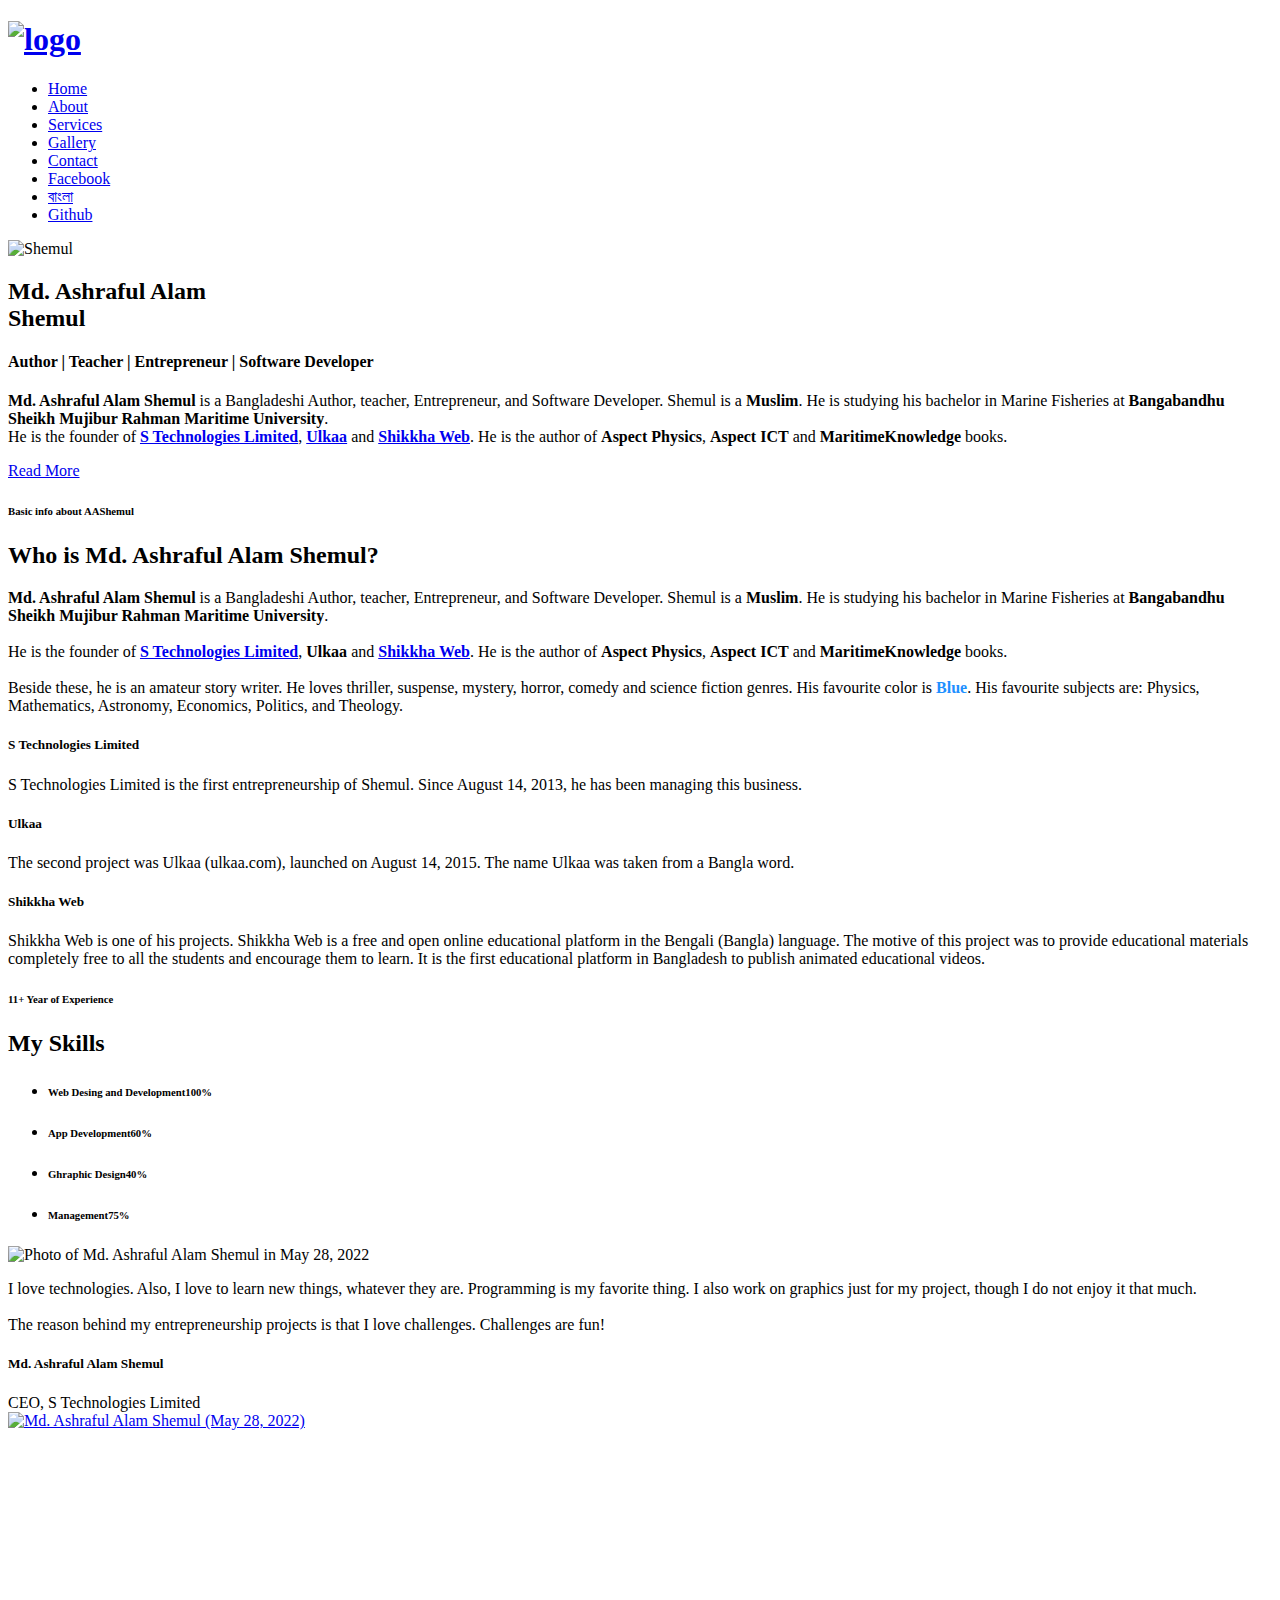
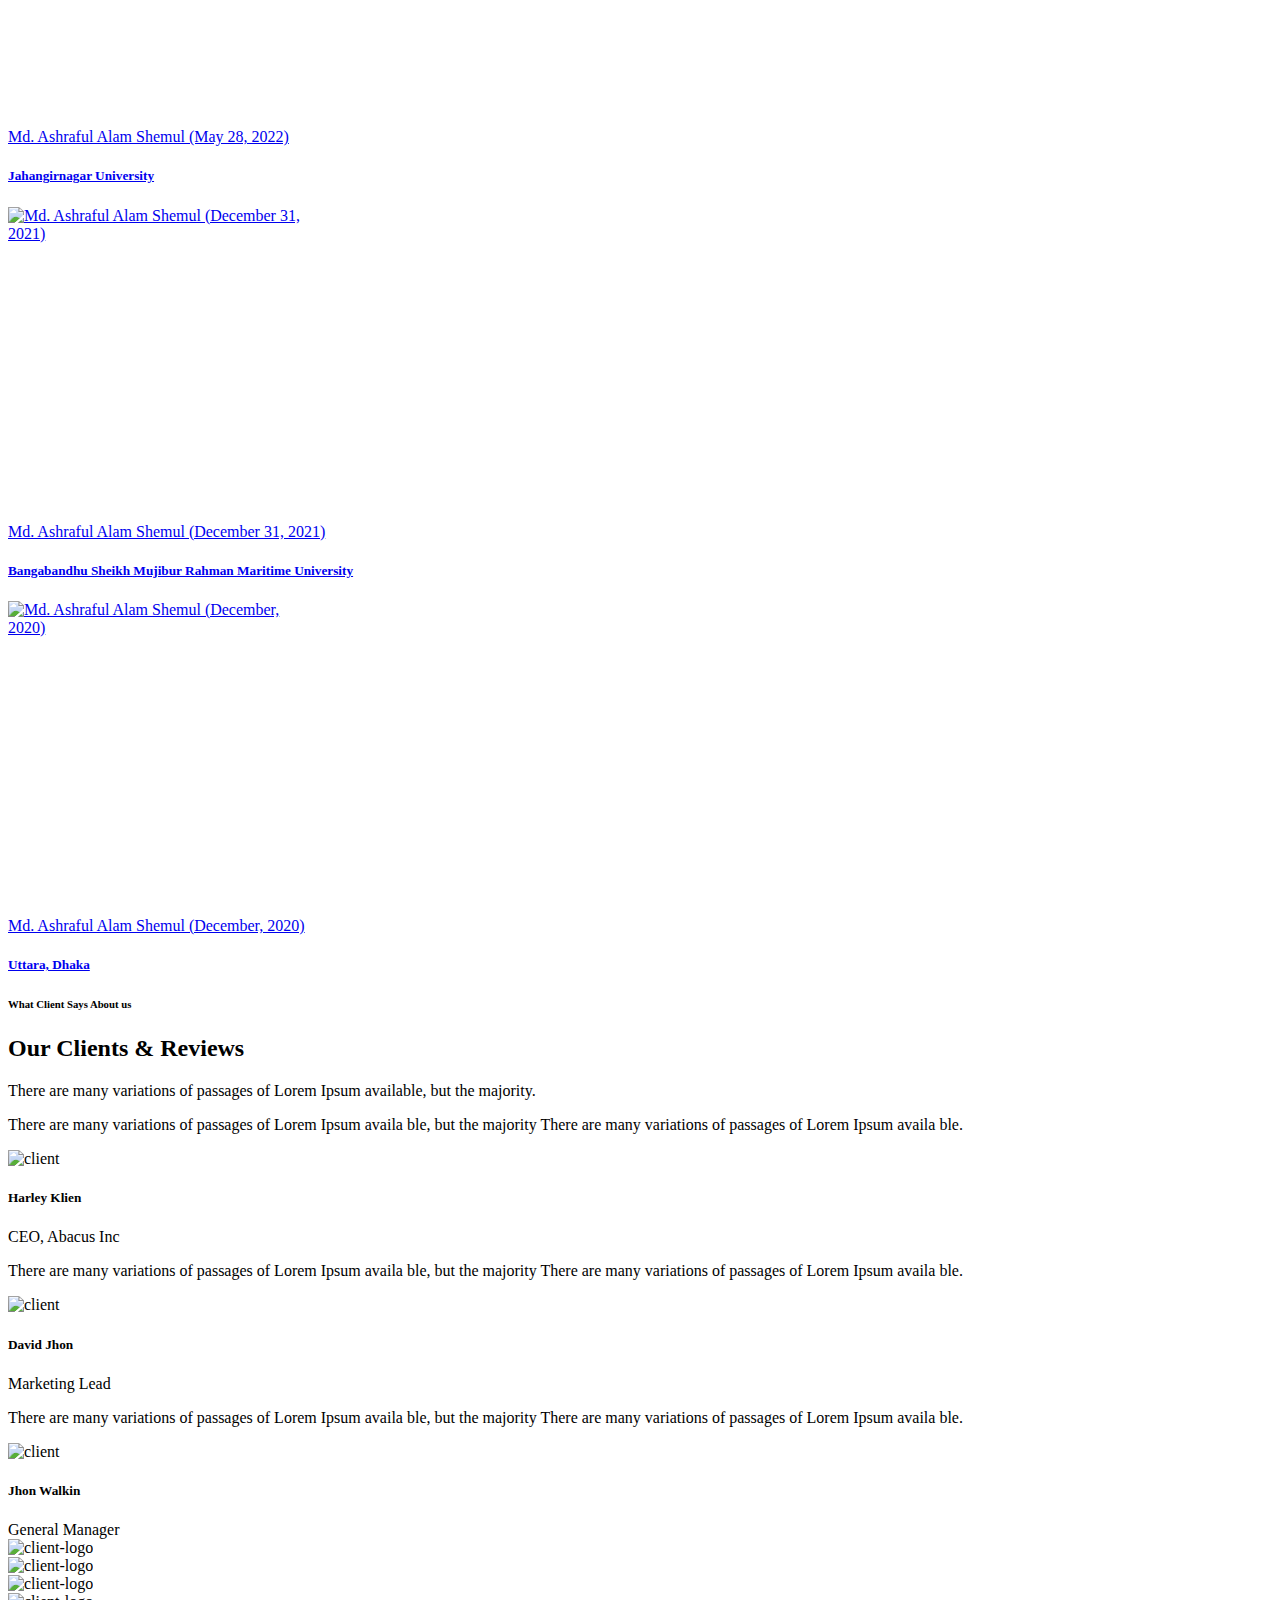
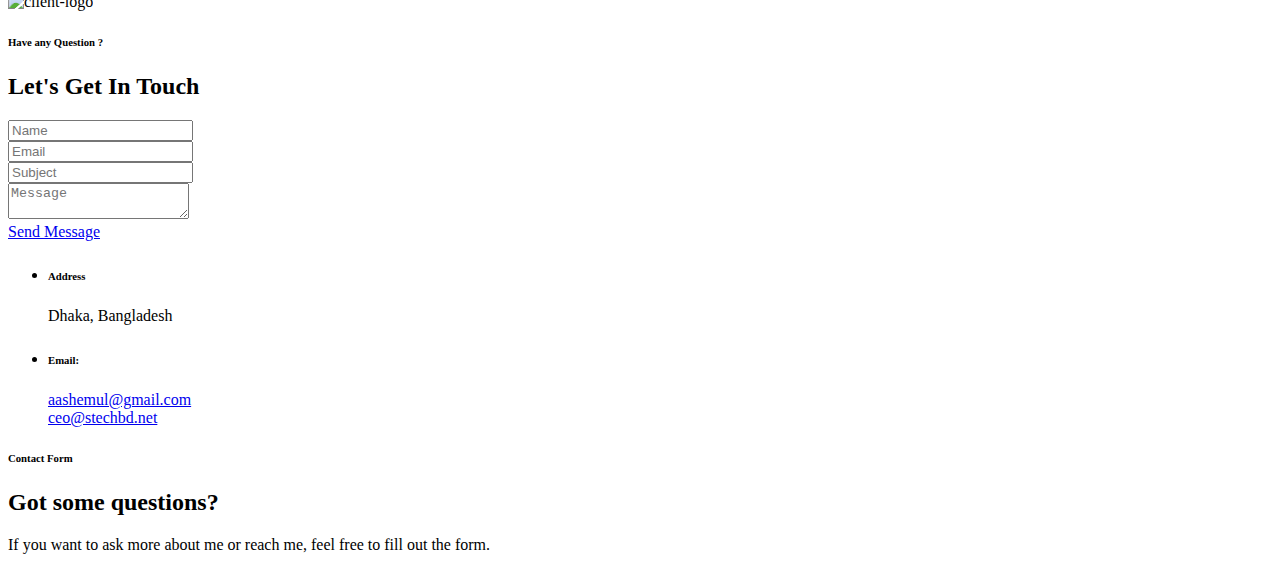
==== commit 913caa56: "Update" ====
--- a/index.html
+++ b/index.html
@@ -8,49 +8,49 @@
     <meta name="author" content="Md. Ashraful Alam Shemul">
     <!-- description -->
     <meta name="description"
-          content="Md. Ashraful Alam Shemul is a Bangladeshi Author, teacher and tech-enthusiastic. He is studying Marine Fisheies in Bangabandhu Sheikh Mujibur Rahman Maritime University.">
+          content="Md. Ashraful Alam Shemul is a Bangladeshi Author, teacher and Software Developer. He is studying Marine Fisheies in Bangabandhu Sheikh Mujibur Rahman Maritime University.">
     <!-- keywords -->
     <meta name="keywords"
           content="md. ashraful alam shemul, muhammad, shemul, ashraful, ashraful alam, aashemul, bangladeshi, technology, author, Author, software developer">
     <!-- Page Title -->
-    <title>Md. Ashraful Alam Shemul | Author, Teacher, Entrepreneur and Tech-enthusiastic</title>
+    <title>Md. Ashraful Alam Shemul | Author, Teacher, Entrepreneur, and Software Developer</title>
     <!-- Favicon -->
     <link href="favicon.ico" rel="icon">
     <!-- Bundle -->
-    <link href="css/bundle.min.css" rel="stylesheet">
+    <link href="https://shemul.pages.dev/css/bundle.min.css" rel="stylesheet">
     <!-- Plugin Css -->
-    <link href="css/LineIcons.min.css" rel="stylesheet">
-    <link href="css/revolution-settings.min.css" rel="stylesheet">
-    <link href="css/jquery.fancybox.min.css" rel="stylesheet">
-    <link href="css/owl.carousel.min.css" rel="stylesheet">
-    <link href="css/swiper.min.css" rel="stylesheet">
-    <link href="css/cubeportfolio.min.css" rel="stylesheet">
+    <link href="https://shemul.pages.dev/css/LineIcons.min.css" rel="stylesheet">
+    <link href="https://shemul.pages.dev/css/revolution-settings.min.css" rel="stylesheet">
+    <link href="https://shemul.pages.dev/css/jquery.fancybox.min.css" rel="stylesheet">
+    <link href="https://shemul.pages.dev/css/owl.carousel.min.css" rel="stylesheet">
+    <link href="https://shemul.pages.dev/css/swiper.min.css" rel="stylesheet">
+    <link href="https://shemul.pages.dev/css/cubeportfolio.min.css" rel="stylesheet">
     <!-- Style Sheet -->
-    <link href="css/page-animation.css" rel="stylesheet">
-    <link href="css/style.css" rel="stylesheet">
+    <link href="https://shemul.pages.dev/css/page-animation.css" rel="stylesheet">
+    <link href="https://shemul.pages.dev/css/style.css" rel="stylesheet">
     <!-- Icon -->
-    <link rel="apple-touch-icon" sizes="57x57" href="icon/apple-icon-57x57.png">
-    <link rel="apple-touch-icon" sizes="60x60" href="icon/apple-icon-60x60.png">
-    <link rel="apple-touch-icon" sizes="72x72" href="icon/apple-icon-72x72.png">
-    <link rel="apple-touch-icon" sizes="76x76" href="icon/apple-icon-76x76.png">
-    <link rel="apple-touch-icon" sizes="114x114" href="icon/apple-icon-114x114.png">
-    <link rel="apple-touch-icon" sizes="120x120" href="icon/apple-icon-120x120.png">
-    <link rel="apple-touch-icon" sizes="144x144" href="icon/apple-icon-144x144.png">
-    <link rel="apple-touch-icon" sizes="152x152" href="icon/apple-icon-152x152.png">
-    <link rel="apple-touch-icon" sizes="180x180" href="icon/apple-icon-180x180.png">
-    <link rel="icon" type="image/png" sizes="192x192" href="icon/android-icon-192x192.png">
-    <link rel="icon" type="image/png" sizes="32x32" href="icon/favicon-32x32.png">
-    <link rel="icon" type="image/png" sizes="96x96" href="icon/favicon-96x96.png">
-    <link rel="icon" type="image/png" sizes="16x16" href="icon/favicon-16x16.png">
-    <link rel="manifest" href="/manifest.json">
+    <link rel="apple-touch-icon" sizes="57x57" href="https://shemul.pages.dev/icon/apple-icon-57x57.png">
+    <link rel="apple-touch-icon" sizes="60x60" href="https://shemul.pages.dev/icon/apple-icon-60x60.png">
+    <link rel="apple-touch-icon" sizes="72x72" href="https://shemul.pages.dev/icon/apple-icon-72x72.png">
+    <link rel="apple-touch-icon" sizes="76x76" href="https://shemul.pages.dev/icon/apple-icon-76x76.png">
+    <link rel="apple-touch-icon" sizes="114x114" href="https://shemul.pages.dev/icon/apple-icon-114x114.png">
+    <link rel="apple-touch-icon" sizes="120x120" href="https://shemul.pages.dev/icon/apple-icon-120x120.png">
+    <link rel="apple-touch-icon" sizes="144x144" href="https://shemul.pages.dev/icon/apple-icon-144x144.png">
+    <link rel="apple-touch-icon" sizes="152x152" href="https://shemul.pages.dev/icon/apple-icon-152x152.png">
+    <link rel="apple-touch-icon" sizes="180x180" href="https://shemul.pages.dev/icon/apple-icon-180x180.png">
+    <link rel="icon" type="image/png" sizes="192x192" href="https://shemul.pages.dev/icon/android-icon-192x192.png">
+    <link rel="icon" type="image/png" sizes="32x32" href="https://shemul.pages.dev/icon/favicon-32x32.png">
+    <link rel="icon" type="image/png" sizes="96x96" href="https://shemul.pages.dev/icon/favicon-96x96.png">
+    <link rel="icon" type="image/png" sizes="16x16" href="https://shemul.pages.dev/icon/favicon-16x16.png">
+    <link rel="manifest" href="https://shemul.pages.dev/manifest.json">
     <meta name="msapplication-TileColor" content="#ffffff">
     <meta name="msapplication-TileImage" content="icon/ms-icon-144x144.png">
     <!-- Social Media Tag -->
     <meta property="og:site_name" content="Md. Ashraful Alam Shemul">
     <meta property="og:type" content="website">
-    <meta property="og:title" content="Md. Ashraful Alam Shemul | Author, Teacher, Entrepreneur and Tech-enthusiastic">
+    <meta property="og:title" content="Md. Ashraful Alam Shemul | Author, Teacher, Entrepreneur, and Software Developer">
     <meta property="og:description"
-          content="Md. Ashraful Alam Shemul is a Bangladeshi Author, teacher and tech-enthusiastic. He is studying Marine Fisheies in Bangabandhu Sheikh Mujibur Rahman Maritime University.">
+          content="Md. Ashraful Alam Shemul is a Bangladeshi Author, Teacher, Entrepreneur, and Software Developer. He is studying Marine Fisheies in Bangabandhu Sheikh Mujibur Rahman Maritime University.">
     <meta property="og:url" content="https://shemul.pages.dev">
     <meta property="og:image" content="https://shemul.pages.dev/img/Homepage.webp">
     <meta property="og:image:secure_url" content="https://shemul.pages.dev/img/Homepage.webp">
@@ -65,9 +65,9 @@
     <meta name="twitter:card" content="summary_large_image">
     <meta name="twitter:site" content="@AAShemul">
     <meta name="twitter:domain" content="www.shemul.gq">
-    <meta name="twitter:title" content="Md. Ashraful Alam Shemul | Author, Teacher, Entrepreneur and Tech-enthusiastic">
+    <meta name="twitter:title" content="Md. Ashraful Alam Shemul | Author, Teacher, Entrepreneur, and Software Developer">
     <meta name="twitter:description"
-          content="Md. Ashraful Alam Shemul is a Bangladeshi Author, teacher and tech-enthusiastic. He is studying Marine Fisheies in Bangabandhu Sheikh Mujibur Rahman Maritime University.">
+          content="Md. Ashraful Alam Shemul is a Bangladeshi Author, teacher and Software Developer. He is studying Marine Fisheies in Bangabandhu Sheikh Mujibur Rahman Maritime University.">
     <meta name="twitter:creator" content="@AAShemul">
     <meta name="twitter:image" content="https://shemul.pages.dev/img/Homepage.webp">
 
@@ -236,11 +236,11 @@
                             <!-- Box Area -->
                             <div class="heading-box">
                                 <h2>Md. Ashraful Alam<br><span class="main-color">Shemul</span></h2>
-                                <h4><span class="main-color">Author | Teacher | Entrepreneur | Tech-enthusiastic</span>
+                                <h4><span class="main-color">Author | Teacher | Entrepreneur | Software Developer</span>
                                 </h4>
                                 <p>
                                     <span class="main-color"><strong>Md. Ashraful Alam Shemul</strong></span> is a
-                                    Bangladeshi Author, teacher, entrepreneur and tech-enthusiastic. Shemul is a <span
+                                    Bangladeshi Author, teacher, Entrepreneur, and Software Developer. Shemul is a <span
                                         class="main-color"><strong>Muslim</strong></span>. He is studying his bachelor
                                     in Marine Fisheries at <span class="main-color"><strong>Bangabandhu Sheikh Mujibur Rahman Maritime University</strong></span>.<br>
                                     He is the founder of <span class="main-color"><a href="https://www.stechbd.net"
@@ -278,7 +278,7 @@
                                 <h2 class="title">Who is Md. Ashraful Alam Shemul?</h2>
                                 <p>
                                     <span class="main-color"><strong>Md. Ashraful Alam Shemul</strong></span> is a
-                                    Bangladeshi Author, teacher, entrepreneur and tech-enthusiastic. Shemul is a <span
+                                    Bangladeshi Author, teacher, Entrepreneur, and Software Developer. Shemul is a <span
                                         class="main-color"><strong>Muslim</strong></span>. He is studying his bachelor
                                     in Marine Fisheries at <span class="main-color"><strong>Bangabandhu Sheikh Mujibur Rahman Maritime University</strong></span>.<br><br>
                                     He is the founder of <span class="main-color"><a
@@ -316,7 +316,7 @@
                                         <h5 class="title">Ulkaa</h5>
                                         <p>The second project was Ulkaa (ulkaa.com), launched on August 14, 2015. The
                                             name Ulkaa was taken from a Bangla word.</p>
-                                        <p>The second project was Ulkaa (ulkaa.com), launched on August 14, 2015. The name Ulkaa was taken from the Bengali language in respect of his country's language. Ulkaa is a multi-service typed website. Mainly this is a renamed project of the ShemulBD (2012-15) website. The primary service of this website is social media.</p>
+                                        <!--p>The second project was Ulkaa (ulkaa.com), launched on August 14, 2015. The name Ulkaa was taken from the Bengali language in respect of his country's language. Ulkaa is a multi-service typed website. Mainly this is a renamed project of the ShemulBD (2012-15) website. The primary service of this website is social media.</p-->
                                         <a href="https://www.ulkaa.com" target="_blank"
                                            class="lni-arrow-right r-icon"></a>
                                     </div>
@@ -689,33 +689,33 @@
 
 
 <!-- JavaScript -->
-<script src="js/bundle.min.js"></script>
+<script src="https://shemul.pages.dev/js/bundle.min.js"></script>
 <!-- Plugin Js -->
-<script src="js/jquery.appear.js"></script>
-<script src="js/jquery.fancybox.min.js"></script>
-<script src="js/owl.carousel.min.js"></script>
-<script src="js/TweenMax.min.js"></script>
-<script src="js/jquery.cubeportfolio.min.js"></script>
+<script src="https://shemul.pages.dev/js/jquery.appear.js"></script>
+<script src="https://shemul.pages.dev/js/jquery.fancybox.min.js"></script>
+<script src="https://shemul.pages.dev/js/owl.carousel.min.js"></script>
+<script src="https://shemul.pages.dev/js/TweenMax.min.js"></script>
+<script src="https://shemul.pages.dev/js/jquery.cubeportfolio.min.js"></script>
 <!-- REVOLUTION JS FILES -->
-<script src="js/jquery.themepunch.tools.min.js"></script>
-<script src="js/jquery.themepunch.revolution.min.js"></script>
+<script src="https://shemul.pages.dev/js/jquery.themepunch.tools.min.js"></script>
+<script src="https://shemul.pages.dev/js/jquery.themepunch.revolution.min.js"></script>
 <!-- SLIDER REVOLUTION EXTENSIONS -->
-<script src="js/extensions/revolution.extension.actions.min.js"></script>
-<script src="js/extensions/revolution.extension.carousel.min.js"></script>
-<script src="js/extensions/revolution.extension.kenburn.min.js"></script>
-<script src="js/extensions/revolution.extension.layeranimation.min.js"></script>
-<script src="js/extensions/revolution.extension.migration.min.js"></script>
-<script src="js/extensions/revolution.extension.navigation.min.js"></script>
-<script src="js/extensions/revolution.extension.parallax.min.js"></script>
-<script src="js/extensions/revolution.extension.slideanims.min.js"></script>
-<script src="js/extensions/revolution.extension.video.min.js"></script>
+<script src="https://shemul.pages.dev/js/extensions/revolution.extension.actions.min.js"></script>
+<script src="https://shemul.pages.dev/js/extensions/revolution.extension.carousel.min.js"></script>
+<script src="https://shemul.pages.dev/js/extensions/revolution.extension.kenburn.min.js"></script>
+<script src="https://shemul.pages.dev/js/extensions/revolution.extension.layeranimation.min.js"></script>
+<script src="https://shemul.pages.dev/js/extensions/revolution.extension.migration.min.js"></script>
+<script src="https://shemul.pages.dev/js/extensions/revolution.extension.navigation.min.js"></script>
+<script src="https://shemul.pages.dev/js/extensions/revolution.extension.parallax.min.js"></script>
+<script src="https://shemul.pages.dev/js/extensions/revolution.extension.slideanims.min.js"></script>
+<script src="https://shemul.pages.dev/js/extensions/revolution.extension.video.min.js"></script>
 <!-- google map -->
 <script src="https://maps.googleapis.com/maps/api/js?key=AIzaSyCJRG4KqGVNvAPY4UcVDLcLNXMXk2ktNfY"></script>
-<script src="js/map.js"></script>
+<script src="https://shemul.pages.dev/js/map.js"></script>
 <!-- custom script -->
-<script src="js/page-transition.js"></script>
-<script src="js/contact_us.js"></script>
-<script src="js/script.js"></script>
+<script src="https://shemul.pages.dev/js/page-transition.js"></script>
+<script src="https://shemul.pages.dev/js/contact_us.js"></script>
+<script src="https://shemul.pages.dev/js/script.js"></script>
 
 </body>
 </html>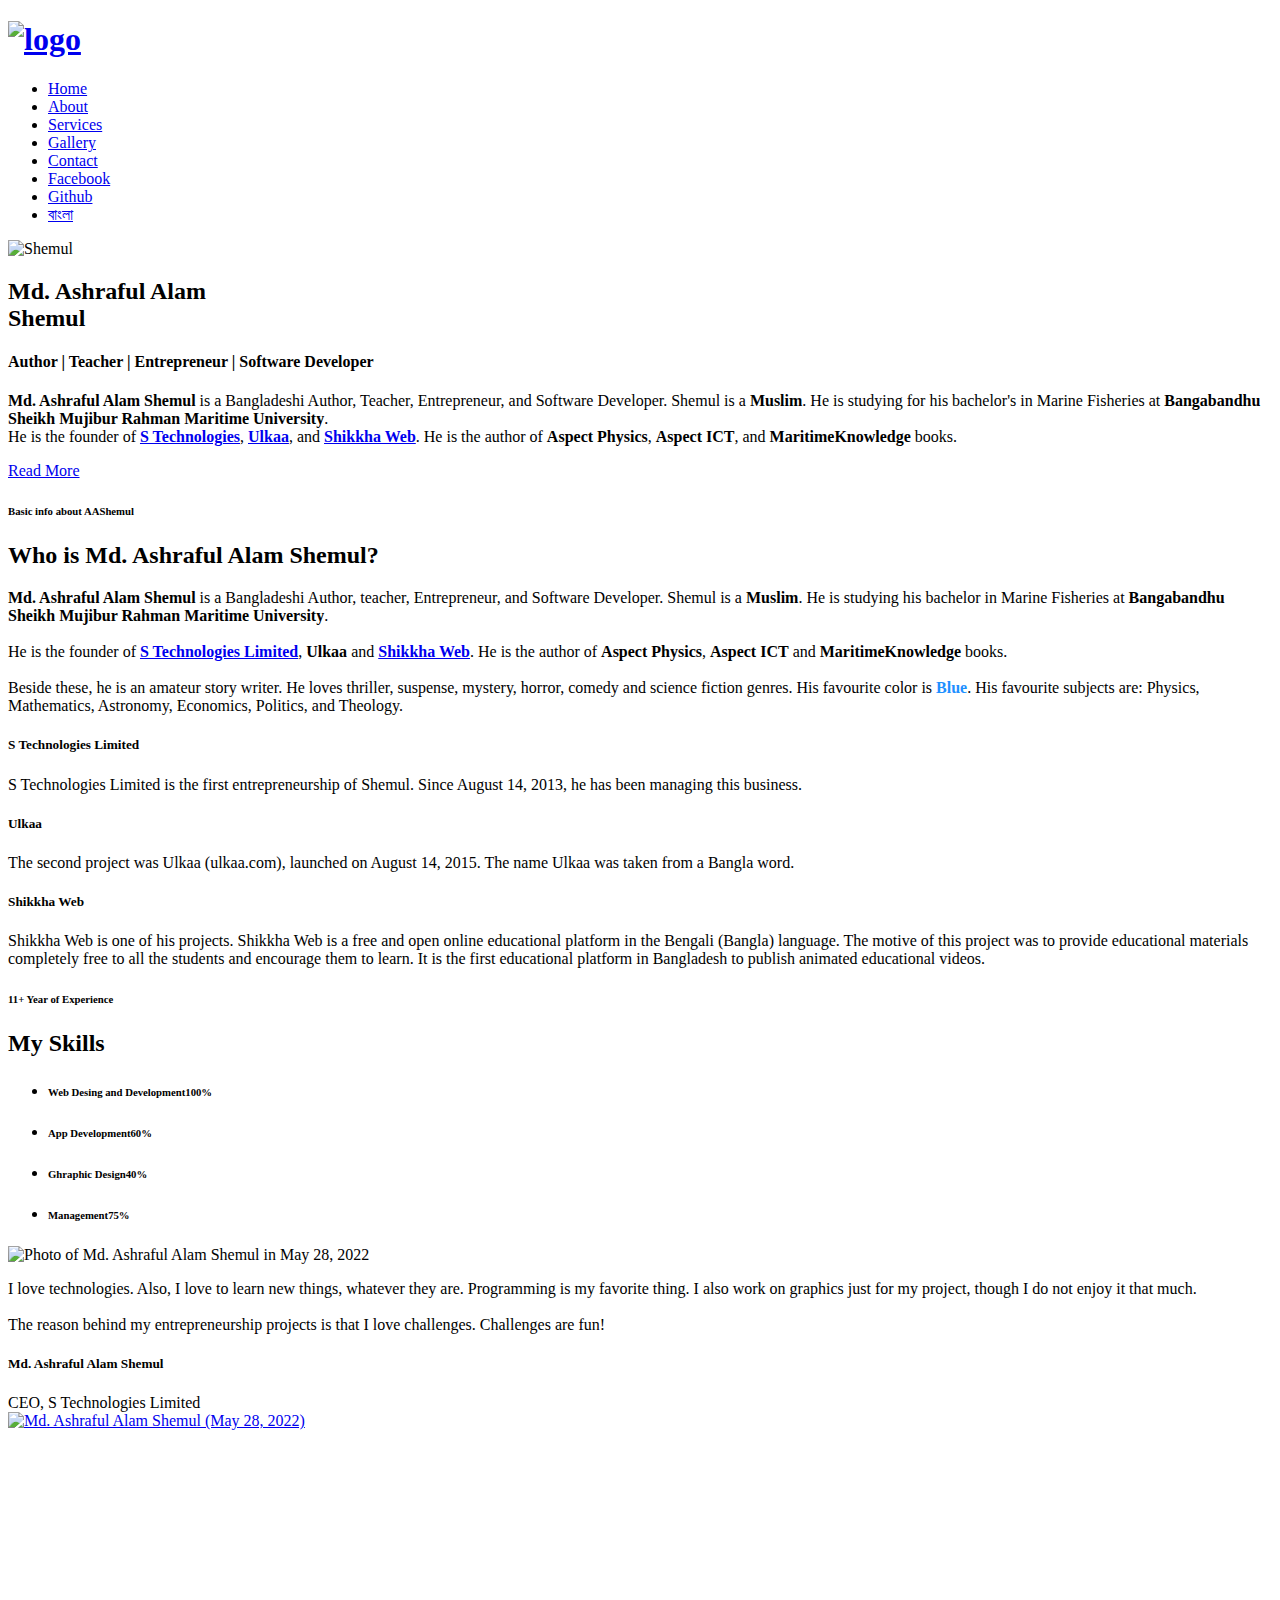
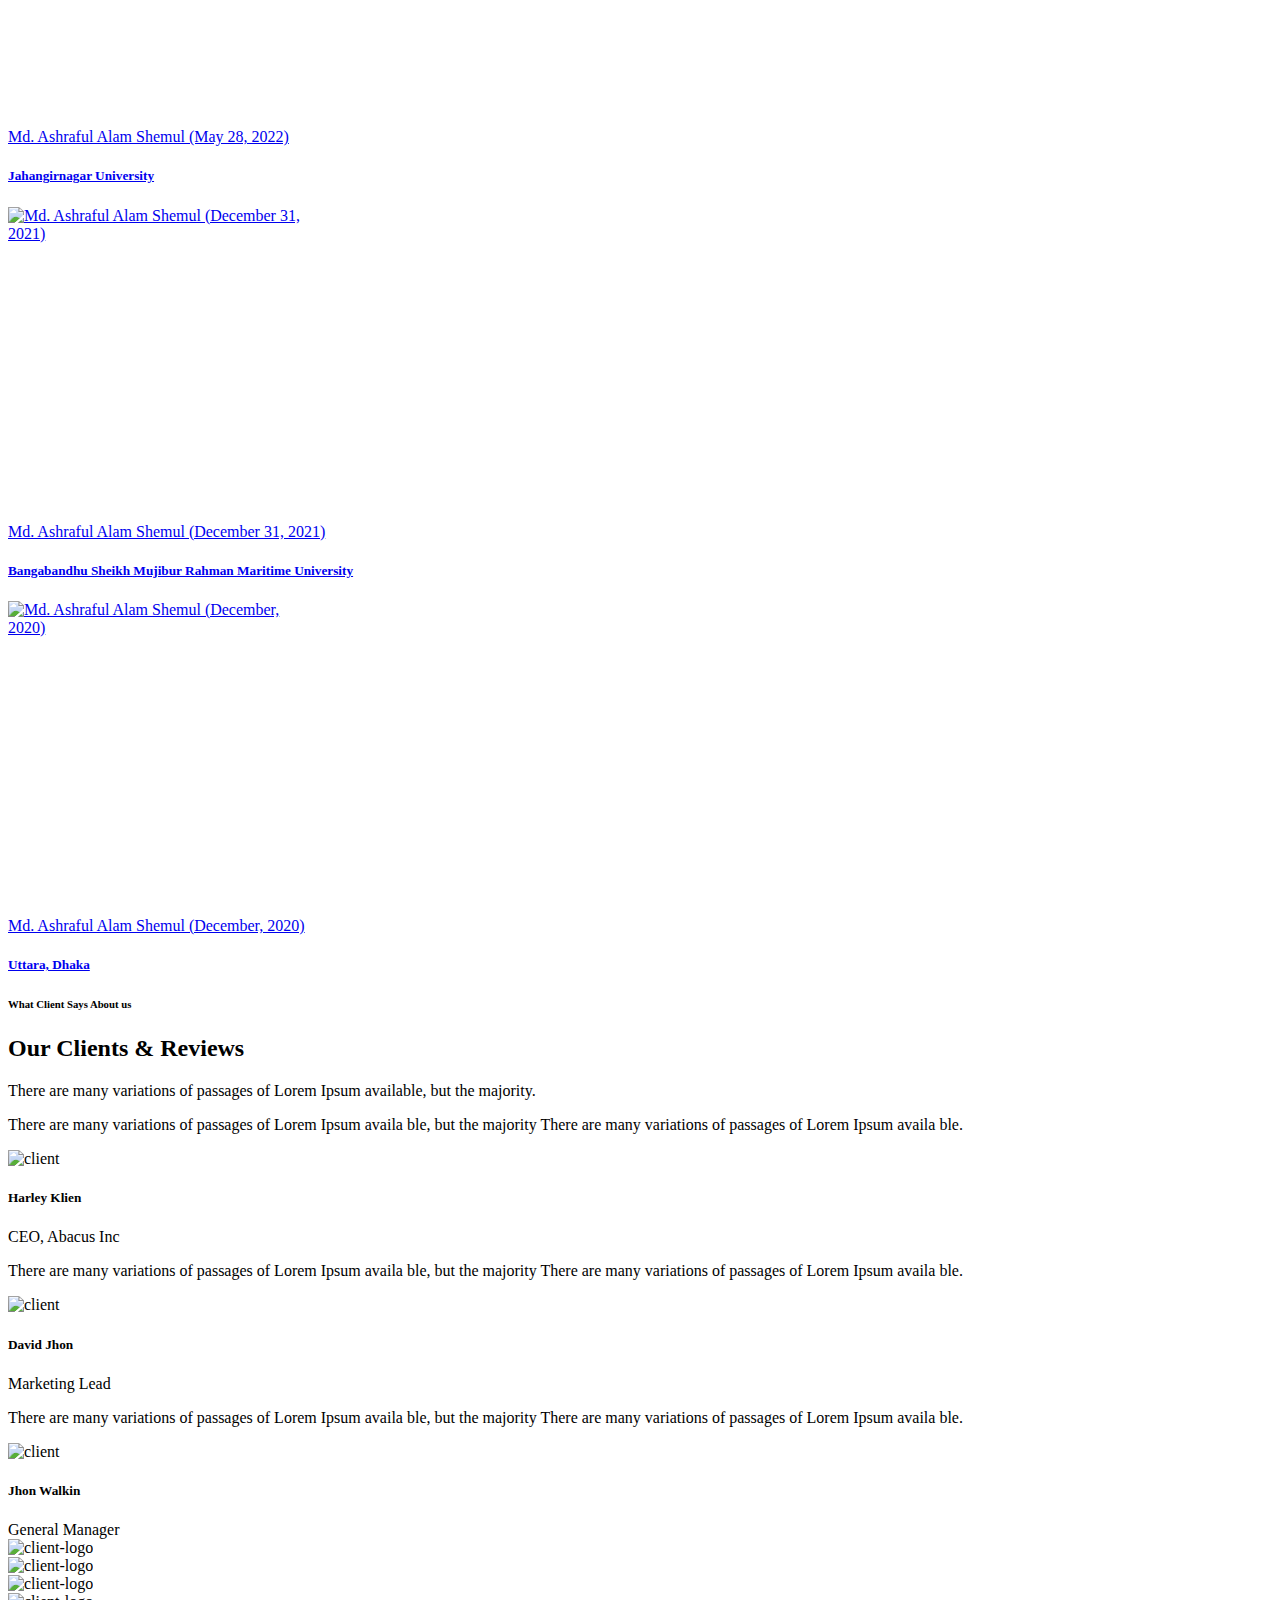
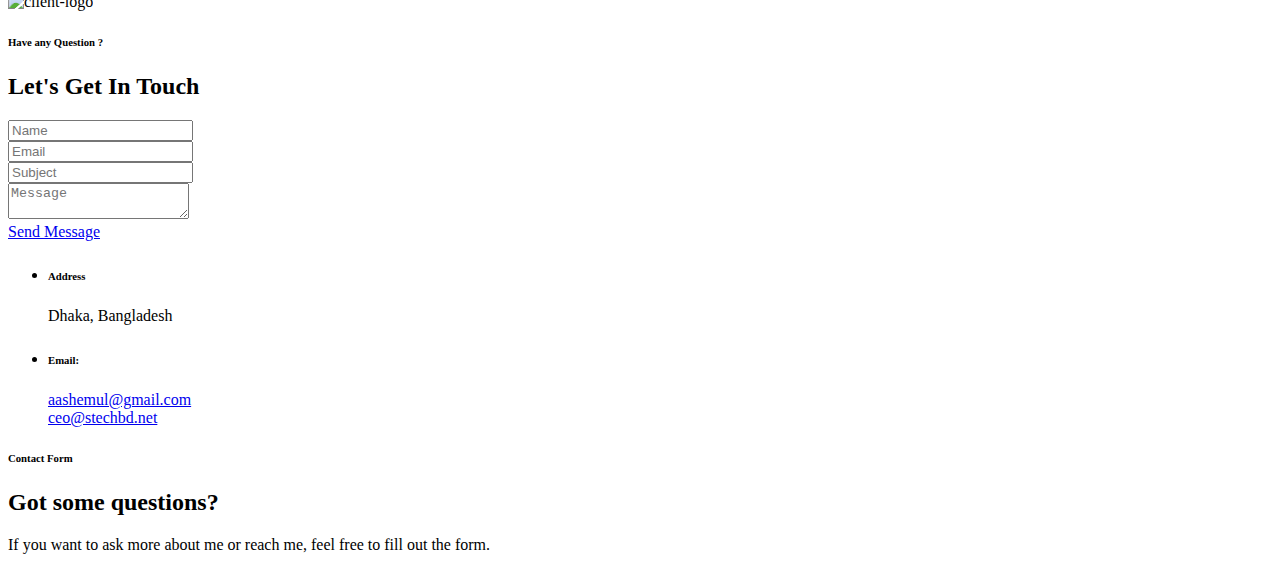
==== commit cd0debda: "Update" ====
--- a/index.html
+++ b/index.html
@@ -1,162 +1,164 @@
 <!DOCTYPE html>
 <html lang="en" xmlns="http://www.w3.org/1999/html">
 <head>
-    <!-- Meta Tags -->
-    <meta charset="UTF-8">
-    <meta content="width=device-width, initial-scale=1, shrink-to-fit=no" name="viewport">
-    <!-- Author -->
-    <meta name="author" content="Md. Ashraful Alam Shemul">
-    <!-- description -->
-    <meta name="description"
-          content="Md. Ashraful Alam Shemul is a Bangladeshi Author, teacher and Software Developer. He is studying Marine Fisheies in Bangabandhu Sheikh Mujibur Rahman Maritime University.">
-    <!-- keywords -->
-    <meta name="keywords"
-          content="md. ashraful alam shemul, muhammad, shemul, ashraful, ashraful alam, aashemul, bangladeshi, technology, author, Author, software developer">
-    <!-- Page Title -->
-    <title>Md. Ashraful Alam Shemul | Author, Teacher, Entrepreneur, and Software Developer</title>
-    <!-- Favicon -->
-    <link href="favicon.ico" rel="icon">
-    <!-- Bundle -->
-    <link href="https://shemul.pages.dev/css/bundle.min.css" rel="stylesheet">
-    <!-- Plugin Css -->
-    <link href="https://shemul.pages.dev/css/LineIcons.min.css" rel="stylesheet">
-    <link href="https://shemul.pages.dev/css/revolution-settings.min.css" rel="stylesheet">
-    <link href="https://shemul.pages.dev/css/jquery.fancybox.min.css" rel="stylesheet">
-    <link href="https://shemul.pages.dev/css/owl.carousel.min.css" rel="stylesheet">
-    <link href="https://shemul.pages.dev/css/swiper.min.css" rel="stylesheet">
-    <link href="https://shemul.pages.dev/css/cubeportfolio.min.css" rel="stylesheet">
-    <!-- Style Sheet -->
-    <link href="https://shemul.pages.dev/css/page-animation.css" rel="stylesheet">
-    <link href="https://shemul.pages.dev/css/style.css" rel="stylesheet">
-    <!-- Icon -->
-    <link rel="apple-touch-icon" sizes="57x57" href="https://shemul.pages.dev/icon/apple-icon-57x57.png">
-    <link rel="apple-touch-icon" sizes="60x60" href="https://shemul.pages.dev/icon/apple-icon-60x60.png">
-    <link rel="apple-touch-icon" sizes="72x72" href="https://shemul.pages.dev/icon/apple-icon-72x72.png">
-    <link rel="apple-touch-icon" sizes="76x76" href="https://shemul.pages.dev/icon/apple-icon-76x76.png">
-    <link rel="apple-touch-icon" sizes="114x114" href="https://shemul.pages.dev/icon/apple-icon-114x114.png">
-    <link rel="apple-touch-icon" sizes="120x120" href="https://shemul.pages.dev/icon/apple-icon-120x120.png">
-    <link rel="apple-touch-icon" sizes="144x144" href="https://shemul.pages.dev/icon/apple-icon-144x144.png">
-    <link rel="apple-touch-icon" sizes="152x152" href="https://shemul.pages.dev/icon/apple-icon-152x152.png">
-    <link rel="apple-touch-icon" sizes="180x180" href="https://shemul.pages.dev/icon/apple-icon-180x180.png">
-    <link rel="icon" type="image/png" sizes="192x192" href="https://shemul.pages.dev/icon/android-icon-192x192.png">
-    <link rel="icon" type="image/png" sizes="32x32" href="https://shemul.pages.dev/icon/favicon-32x32.png">
-    <link rel="icon" type="image/png" sizes="96x96" href="https://shemul.pages.dev/icon/favicon-96x96.png">
-    <link rel="icon" type="image/png" sizes="16x16" href="https://shemul.pages.dev/icon/favicon-16x16.png">
-    <link rel="manifest" href="https://shemul.pages.dev/manifest.json">
-    <meta name="msapplication-TileColor" content="#ffffff">
-    <meta name="msapplication-TileImage" content="icon/ms-icon-144x144.png">
-    <!-- Social Media Tag -->
-    <meta property="og:site_name" content="Md. Ashraful Alam Shemul">
-    <meta property="og:type" content="website">
-    <meta property="og:title" content="Md. Ashraful Alam Shemul | Author, Teacher, Entrepreneur, and Software Developer">
-    <meta property="og:description"
-          content="Md. Ashraful Alam Shemul is a Bangladeshi Author, Teacher, Entrepreneur, and Software Developer. He is studying Marine Fisheies in Bangabandhu Sheikh Mujibur Rahman Maritime University.">
-    <meta property="og:url" content="https://shemul.pages.dev">
-    <meta property="og:image" content="https://shemul.pages.dev/img/Homepage.webp">
-    <meta property="og:image:secure_url" content="https://shemul.pages.dev/img/Homepage.webp">
-    <meta property="og:image:width" content="1200">
-    <meta property="og:image:height" content="628">
-    <meta property="profile:first_name" content="Md. Ashraful Alam">
-    <meta property="profile:last_name" content="Shemul">
-    <meta property="profile:gender" content="male">
-    <meta property="profile:username" content="AAShemul">
-    <meta property="article:publisher" content="https://www.facebook.com/TheAAShemul">
-    <meta property="article:author" content="https://www.facebook.com/AAShemul">
-    <meta name="twitter:card" content="summary_large_image">
-    <meta name="twitter:site" content="@AAShemul">
-    <meta name="twitter:domain" content="www.shemul.gq">
-    <meta name="twitter:title" content="Md. Ashraful Alam Shemul | Author, Teacher, Entrepreneur, and Software Developer">
-    <meta name="twitter:description"
-          content="Md. Ashraful Alam Shemul is a Bangladeshi Author, teacher and Software Developer. He is studying Marine Fisheies in Bangabandhu Sheikh Mujibur Rahman Maritime University.">
-    <meta name="twitter:creator" content="@AAShemul">
-    <meta name="twitter:image" content="https://shemul.pages.dev/img/Homepage.webp">
-
-    <script type="application/ld+json">
-        {
-            "@context": "https://schema.org/",
-            "@type": "Person",
-            "name": "Md. Ashraful Alam Shemul",
-            "gender": "Male",
-            "url": "https://shemul.pages.dev",
-            "image": "https://shemul.pages.dev/img/Md. Ashraful Alam Shemul (May 28, 2022).webp",
-            "address": {
-                "@type": "PostalAddress",
-                "addressLocality": "Dhaka Division",
-                "addressRegion": "Dhaka",
-                "postalCode": "1362",
-                "streetAddress": "Dhaka South City"
-            },
-            "sameAs": [
-                "https://www.facebook.com/AAShemul",
-                "https://www.twitter.com/AAShemul",
-                "https://www.instagram.com/AAShemul",
-                "https://www.youtube.com/channel/UCjO9kfWOW24sSj8m4CqN0Ug",
-                "https://www.youtube.com/channel/UCcUr47SNMrcYSifeXk4gtrw",
-                "https://www.linkedin.com/in/AAShemul",
-                "https://en.wikipedia.org/wiki/User:AAShemul",
-                "https://www.github.com/AAShemul",
-                "https://shemul.pages.dev"
-            ],
-            "jobTitle": "CEO",
-            "worksFor": {
-                "@type": "Organization",
-                "name": "S Technologies"
-            }
-        }
-    </script>
+	<!-- Meta Tags -->
+	<meta charset="UTF-8">
+	<meta content="width=device-width, initial-scale=1, shrink-to-fit=no" name="viewport">
+	<!-- Author -->
+	<meta name="author" content="Md. Ashraful Alam Shemul">
+	<!-- description -->
+	<meta name="description"
+	      content="Md. Ashraful Alam Shemul is a Bangladeshi Author, teacher and Software Developer. He is studying Marine Fisheies in Bangabandhu Sheikh Mujibur Rahman Maritime University.">
+	<!-- keywords -->
+	<meta name="keywords"
+	      content="md. ashraful alam shemul, muhammad, shemul, ashraful, ashraful alam, aashemul, bangladeshi, technology, author, Author, software developer">
+	<!-- Page Title -->
+	<title>Md. Ashraful Alam Shemul | Author, Teacher, Entrepreneur, and Software Developer</title>
+	<!-- Favicon -->
+	<link href="favicon.ico" rel="icon">
+	<!-- Bundle -->
+	<link href="https://shemul.pages.dev/css/bundle.min.css" rel="stylesheet">
+	<!-- Plugin Css -->
+	<link href="https://shemul.pages.dev/css/LineIcons.min.css" rel="stylesheet">
+	<link href="https://shemul.pages.dev/css/revolution-settings.min.css" rel="stylesheet">
+	<link href="https://shemul.pages.dev/css/jquery.fancybox.min.css" rel="stylesheet">
+	<link href="https://shemul.pages.dev/css/owl.carousel.min.css" rel="stylesheet">
+	<link href="https://shemul.pages.dev/css/swiper.min.css" rel="stylesheet">
+	<link href="https://shemul.pages.dev/css/cubeportfolio.min.css" rel="stylesheet">
+	<!-- Style Sheet -->
+	<link href="https://shemul.pages.dev/css/page-animation.css" rel="stylesheet">
+	<link href="https://shemul.pages.dev/css/style.css" rel="stylesheet">
+	<!-- Icon -->
+	<link rel="apple-touch-icon" sizes="57x57" href="https://shemul.pages.dev/icon/apple-icon-57x57.png">
+	<link rel="apple-touch-icon" sizes="60x60" href="https://shemul.pages.dev/icon/apple-icon-60x60.png">
+	<link rel="apple-touch-icon" sizes="72x72" href="https://shemul.pages.dev/icon/apple-icon-72x72.png">
+	<link rel="apple-touch-icon" sizes="76x76" href="https://shemul.pages.dev/icon/apple-icon-76x76.png">
+	<link rel="apple-touch-icon" sizes="114x114" href="https://shemul.pages.dev/icon/apple-icon-114x114.png">
+	<link rel="apple-touch-icon" sizes="120x120" href="https://shemul.pages.dev/icon/apple-icon-120x120.png">
+	<link rel="apple-touch-icon" sizes="144x144" href="https://shemul.pages.dev/icon/apple-icon-144x144.png">
+	<link rel="apple-touch-icon" sizes="152x152" href="https://shemul.pages.dev/icon/apple-icon-152x152.png">
+	<link rel="apple-touch-icon" sizes="180x180" href="https://shemul.pages.dev/icon/apple-icon-180x180.png">
+	<link rel="icon" type="image/png" sizes="192x192" href="https://shemul.pages.dev/icon/android-icon-192x192.png">
+	<link rel="icon" type="image/png" sizes="32x32" href="https://shemul.pages.dev/icon/favicon-32x32.png">
+	<link rel="icon" type="image/png" sizes="96x96" href="https://shemul.pages.dev/icon/favicon-96x96.png">
+	<link rel="icon" type="image/png" sizes="16x16" href="https://shemul.pages.dev/icon/favicon-16x16.png">
+	<link rel="manifest" href="https://shemul.pages.dev/manifest.json">
+	<meta name="msapplication-TileColor" content="#ffffff">
+	<meta name="msapplication-TileImage" content="icon/ms-icon-144x144.png">
+	<!-- Social Media Tag -->
+	<meta property="og:site_name" content="Md. Ashraful Alam Shemul">
+	<meta property="og:type" content="website">
+	<meta property="og:title"
+	      content="Md. Ashraful Alam Shemul | Author, Teacher, Entrepreneur, and Software Developer">
+	<meta property="og:description"
+	      content="Md. Ashraful Alam Shemul is a Bangladeshi Author, Teacher, Entrepreneur, and Software Developer. He is studying Marine Fisheies in Bangabandhu Sheikh Mujibur Rahman Maritime University.">
+	<meta property="og:url" content="https://shemul.pages.dev">
+	<meta property="og:image" content="https://shemul.pages.dev/img/Homepage.webp">
+	<meta property="og:image:secure_url" content="https://shemul.pages.dev/img/Homepage.webp">
+	<meta property="og:image:width" content="1200">
+	<meta property="og:image:height" content="628">
+	<meta property="profile:first_name" content="Md. Ashraful Alam">
+	<meta property="profile:last_name" content="Shemul">
+	<meta property="profile:gender" content="male">
+	<meta property="profile:username" content="AAShemul">
+	<meta property="article:publisher" content="https://www.facebook.com/TheAAShemul">
+	<meta property="article:author" content="https://www.facebook.com/AAShemul">
+	<meta name="twitter:card" content="summary_large_image">
+	<meta name="twitter:site" content="@AAShemul">
+	<meta name="twitter:domain" content="www.shemul.gq">
+	<meta name="twitter:title"
+	      content="Md. Ashraful Alam Shemul | Author, Teacher, Entrepreneur, and Software Developer">
+	<meta name="twitter:description"
+	      content="Md. Ashraful Alam Shemul is a Bangladeshi Author, teacher and Software Developer. He is studying Marine Fisheies in Bangabandhu Sheikh Mujibur Rahman Maritime University.">
+	<meta name="twitter:creator" content="@AAShemul">
+	<meta name="twitter:image" content="https://shemul.pages.dev/img/Homepage.webp">
+
+	<script type="application/ld+json">
+		{
+			"@context": "https://schema.org/",
+			"@type": "Person",
+			"name": "Md. Ashraful Alam Shemul",
+			"gender": "Male",
+			"url": "https://shemul.pages.dev",
+			"image": "https://shemul.pages.dev/img/Md. Ashraful Alam Shemul (May 28, 2022).webp",
+			"address": {
+				"@type": "PostalAddress",
+				"addressLocality": "Dhaka Division",
+				"addressRegion": "Dhaka",
+				"postalCode": "1362",
+				"streetAddress": "Dhaka South City"
+			},
+			"sameAs": [
+				"https://www.facebook.com/AAShemul",
+				"https://www.twitter.com/AAShemul",
+				"https://www.instagram.com/AAShemul",
+				"https://www.youtube.com/channel/UCjO9kfWOW24sSj8m4CqN0Ug",
+				"https://www.youtube.com/channel/UCcUr47SNMrcYSifeXk4gtrw",
+				"https://www.linkedin.com/in/AAShemul",
+				"https://en.wikipedia.org/wiki/User:AAShemul",
+				"https://www.github.com/AAShemul",
+				"https://shemul.pages.dev"
+			],
+			"jobTitle": "CEO",
+			"worksFor": {
+				"@type": "Organization",
+				"name": "S Technologies"
+			}
+		}
+	</script>
 </head>
 <body class="signle-layout">
 
 <!-- Preloader -->
 <div class="preloader">
-    <div class="centrize full-width">
-        <div class="vertical-center">
-            <div class="spinner">
-                <div class="double-bounce1"></div>
-                <div class="double-bounce2"></div>
-            </div>
-        </div>
-    </div>
+	<div class="centrize full-width">
+		<div class="vertical-center">
+			<div class="spinner">
+				<div class="double-bounce1"></div>
+				<div class="double-bounce2"></div>
+			</div>
+		</div>
+	</div>
 </div>
 <!-- Preloader End -->
 
 <!-- Header -->
 <header class="header-left">
 
-    <!--Logo-->
-    <a class="logo" href="#home">
-        <h1 class="logo-text"><img src="https://shemul.pages.dev/img/logo.png" alt="logo"></h1>
-    </a>
-
-    <!--Hamburger-->
-    <a href="javascript:void(0)" class="sidemenu_btn" id="sidemenu_toggle">
-        <span></span>
-        <span></span>
-        <span></span>
-    </a>
-    <!-- Navigation & Social buttons -->
-    <div class="site-nav">
-
-        <!-- Main menu -->
-        <ul class="site-main-menu alt-font" id="nav">
-            <li><!-- href value = data-id without # of .pt-page. Data-goto is the number of section -->
-                <a class="pt-trigger" data-animation="58" data-goto="1" href="#home">
-                    <i class="lni-home"></i>
-                    <span>Home</span>
-                </a>
-            </li>
-            <li>
-                <a class="pt-trigger" data-animation="59" data-goto="2" href="#about">
-                    <i class="lni-user"></i>
-                    <span>About</span>
-                </a>
-            </li>
-            <li>
-                <a class="pt-trigger" data-animation="61" data-goto="3" href="#services">
-                    <i class="lni-first-aid"></i>
-                    <span>Services</span></a>
-            </li>
-            <!--li>
+	<!--Logo-->
+	<a class="logo" href="#home">
+		<h1 class="logo-text"><img src="https://shemul.pages.dev/img/logo.png" alt="logo"></h1>
+	</a>
+
+	<!--Hamburger-->
+	<a href="javascript:void(0)" class="sidemenu_btn" id="sidemenu_toggle">
+		<span></span>
+		<span></span>
+		<span></span>
+	</a>
+	<!-- Navigation & Social buttons -->
+	<div class="site-nav">
+
+		<!-- Main menu -->
+		<ul class="site-main-menu alt-font" id="nav">
+			<li><!-- href value = data-id without # of .pt-page. Data-goto is the number of section -->
+				<a class="pt-trigger" data-animation="58" data-goto="1" href="#home">
+					<i class="lni-home"></i>
+					<span>Home</span>
+				</a>
+			</li>
+			<li>
+				<a class="pt-trigger" data-animation="59" data-goto="2" href="#about">
+					<i class="lni-user"></i>
+					<span>About</span>
+				</a>
+			</li>
+			<li>
+				<a class="pt-trigger" data-animation="61" data-goto="3" href="#services">
+					<i class="lni-first-aid"></i>
+					<span>Services</span></a>
+			</li>
+			<!--li>
 				<a href="https://blog.shemul.gq" target="_blank">
 					<i class="lni-pencil-alt"></i>
 					<span>Blog</span>
@@ -168,230 +170,230 @@
 					<span>Studios</span>
 				</a>
 			</li-->
-            <li>
-                <a class="pt-trigger" data-animation="59" data-goto="4" href="#gallery">
-                    <i class="lni-gallery"></i>
-                    <span>Gallery</span>
-                </a>
-            </li>
-            <!--li>
+			<li>
+				<a class="pt-trigger" data-animation="59" data-goto="4" href="#gallery">
+					<i class="lni-gallery"></i>
+					<span>Gallery</span>
+				</a>
+			</li>
+			<!--li>
 				<a class="pt-trigger" data-animation="58" data-goto="5" href="#clients">
 					<i class="lni-emoji-smile"></i>
 					<span>Client</span>
 				</a>
 			</li-->
-            <li>
-                <a class="pt-trigger" data-animation="61" data-goto="6" href="#contact">
-                    <i class="lni-licencse"></i>
-                    <span>Contact</span>
-                </a>
-            </li>
-            <li>
-                <a href="https://www.facebook.com/AAShemul" target="_blank">
-                    <i class="lni-facebook"></i>
-                    <span>Facebook</span>
-                </a>
-            </li>
-            <li>
-                <a href="https://shemul.pages.dev/bn">
-                    <i class="lni-world"></i>
-                    <span>বাংলা</span>
-                </a>
-            </li>
-            <li>
-                <a href="https://github.com/AAShemul" target="_blank">
-                    <i class="lni-github"></i>
-                    <span>Github</span>
-                </a>
-            </li>
-        </ul>
-        <!-- /Main menu -->
-    </div>
+			<li>
+				<a class="pt-trigger" data-animation="61" data-goto="6" href="#contact">
+					<i class="lni-licencse"></i>
+					<span>Contact</span>
+				</a>
+			</li>
+			<li>
+				<a href="https://www.facebook.com/AAShemul" target="_blank">
+					<i class="lni-facebook"></i>
+					<span>Facebook</span>
+				</a>
+			</li>
+			<li>
+				<a href="https://github.com/AAShemul" target="_blank">
+					<i class="lni-github"></i>
+					<span>Github</span>
+				</a>
+			</li>
+			<li>
+				<a href="https://shemul.pages.dev/bn">
+					<i class="lni-world"></i>
+					<span>বাংলা</span>
+				</a>
+			</li>
+		</ul>
+		<!-- /Main menu -->
+	</div>
 </header>
 <!-- Header End -->
 
 <!-- Site Main -->
 <div class="main-left" id="main">
 
-    <!-- Page changer wrapper -->
-    <div class="pt-wrapper">
-        <!-- Subpages -->
-        <div class="subpages">
-
-            <!-- Home -->
-            <section id="home" class="pt-page pt-page-1" data-id="home">
-                <div class="container slider-container">
-                    <div class="row align-items-lg-center">
-
-                        <!-- Image Area -->
-                        <div class="col-lg-7 order-lg-2">
-                            <div class="slider-image">
-                                <img src="https://shemul.pages.dev/img/Md. Ashraful Alam Shemul - Transparent.webp"
-                                     alt="Shemul">
-                            </div>
-                        </div>
-
-                        <!-- Text Area -->
-                        <div class="col-lg-5 wow fadeInRight">
-                            <!-- Box Area -->
-                            <div class="heading-box">
-                                <h2>Md. Ashraful Alam<br><span class="main-color">Shemul</span></h2>
-                                <h4><span class="main-color">Author | Teacher | Entrepreneur | Software Developer</span>
-                                </h4>
-                                <p>
-                                    <span class="main-color"><strong>Md. Ashraful Alam Shemul</strong></span> is a
-                                    Bangladeshi Author, teacher, Entrepreneur, and Software Developer. Shemul is a <span
-                                        class="main-color"><strong>Muslim</strong></span>. He is studying his bachelor
-                                    in Marine Fisheries at <span class="main-color"><strong>Bangabandhu Sheikh Mujibur Rahman Maritime University</strong></span>.<br>
-                                    He is the founder of <span class="main-color"><a href="https://www.stechbd.net"
-                                                                                     target="_blank"><strong>S Technologies Limited</strong></a></span>,
-                                    <span class="main-color"><a href="https://www.ulkaa.com" target="_blank"><strong>Ulkaa</strong></a></span>
-                                    and <span class="main-color"><a href="https://shikkhaweb.com"
-                                                                    target="_blank"><strong>Shikkha Web</strong></a></span>.
-                                    He is the author of <span class="main-color"><strong>Aspect Physics</strong></span>,
-                                    <span class="main-color"><strong>Aspect ICT</strong></span> and <span
-                                        class="main-color"><strong>MaritimeKnowledge</strong></span> books.
-                                </p>
-                                <a href="#about" data-text="Read More" class="btn btn-link">Read More</a>
-                            </div>
-                        </div>
-                    </div>
-
-                    <!-- Shapes -->
-                    <span class="shape-square"></span>
-                    <span class="shape-triangle"></span>
-                    <span class="shape-plus"></span>
-                    <span class="shape-circle"></span>
-
-                </div>
-            </section>
-
-            <!-- About -->
-            <section id="about" class="pt-page pt-page-2" data-id="about">
-                <div class="container">
-                    <div class="row align-items-lg-center dot-box">
-
-                        <!-- Heading Area-->
-                        <div class="col-lg-6 order-lg-2">
-                            <div class="heading-area pl-lg-4 p-0">
-                                <h6 class="sub-title main-color">Basic info about AAShemul</h6>
-                                <h2 class="title">Who is Md. Ashraful Alam Shemul?</h2>
-                                <p>
-                                    <span class="main-color"><strong>Md. Ashraful Alam Shemul</strong></span> is a
-                                    Bangladeshi Author, teacher, Entrepreneur, and Software Developer. Shemul is a <span
-                                        class="main-color"><strong>Muslim</strong></span>. He is studying his bachelor
-                                    in Marine Fisheries at <span class="main-color"><strong>Bangabandhu Sheikh Mujibur Rahman Maritime University</strong></span>.<br><br>
-                                    He is the founder of <span class="main-color"><a
-                                        href="https://www.stechbd.net"><strong>S Technologies Limited</strong></a></span>,
-                                    <span class="main-color"><strong>Ulkaa</strong></a></span> and <span
-                                        class="main-color"><a href="https://shikkhaweb.com" target="_blank"><strong>Shikkha Web</strong></a></span>.
-                                    He is the author of <span class="main-color"><strong>Aspect Physics</strong></span>,
-                                    <span class="main-color"><strong>Aspect ICT</strong></span> and <span
-                                        class="main-color"><strong>MaritimeKnowledge</strong></span> books.<br><br>
-                                    Beside these, he is an amateur story writer. He loves thriller, suspense, mystery,
-                                    horror, comedy and science fiction genres. His favourite color is <span
-                                        style="color: dodgerblue;"><strong>Blue</strong></span>. His favourite subjects
-                                    are: Physics, Mathematics, Astronomy, Economics, Politics, and Theology.
-                                </p>
-                            </div>
-                        </div>
-
-                        <!-- Features Box-->
-                        <div class="col-lg-6">
-                            <div class="row d-flex align-items-lg-center">
-                                <div class="col-md-6 order-lg-2 p-0">
-                                    <!-- Feature Item -->
-                                    <div class="feature-item">
-                                        <i class="lni-bitbucket f-icon"></i>
-                                        <h5 class="title">S Technologies Limited</h5>
-                                        <p>S Technologies Limited is the first entrepreneurship of Shemul. Since August
-                                            14, 2013, he has been managing this business.</p>
-                                        <!--p>S Technologies Limited is the first entrepreneurship of Shemul. Since August 14, 2013, he has been running this business. He started with a simple website design project for a client back in 2013. Also, he worked on some of his very own projects of website and Android app development. Then he launched the domain and hosting service in 2015 with the name S Host Bangladesh (shostbd.com). After a year, shostbd.com merged into stechbd.net.</p-->
-                                        <a href="https://www.stechbd.net" target="_blank"
-                                           class="lni-arrow-right r-icon"></a>
-                                    </div>
-                                    <!-- Feature Item -->
-                                    <div class="feature-item">
-                                        <i class="lni-cart-full f-icon"></i>
-                                        <h5 class="title">Ulkaa</h5>
-                                        <p>The second project was Ulkaa (ulkaa.com), launched on August 14, 2015. The
-                                            name Ulkaa was taken from a Bangla word.</p>
-                                        <!--p>The second project was Ulkaa (ulkaa.com), launched on August 14, 2015. The name Ulkaa was taken from the Bengali language in respect of his country's language. Ulkaa is a multi-service typed website. Mainly this is a renamed project of the ShemulBD (2012-15) website. The primary service of this website is social media.</p-->
-                                        <a href="https://www.ulkaa.com" target="_blank"
-                                           class="lni-arrow-right r-icon"></a>
-                                    </div>
-                                </div>
-                                <div class="col-md-6 p-0">
-                                    <!-- Feature Item -->
-                                    <div class="feature-item">
-                                        <i class="lni-graduation f-icon"></i>
-                                        <h5 class="title">Shikkha Web</h5>
-                                        <p>Shikkha Web is one of his projects. Shikkha Web is a free and open online
-                                            educational platform in the Bengali (Bangla) language. The motive of this
-                                            project was to provide educational materials completely free to all the
-                                            students and encourage them to learn. It is the first educational platform
-                                            in Bangladesh to publish animated educational videos.</p>
-                                        <a href="https://shikkhaweb.com" target="_blank"
-                                           class="lni-arrow-right r-icon"></a>
-                                    </div>
-                                </div>
-                            </div>
-                        </div>
-
-                    </div>
-
-                </div>
-            </section>
-
-            <!-- Services -->
-            <section id="services" class="pt-page pt-page-3" data-id="services">
-                <div class="container">
-                    <div class="row align-items-lg-center">
-                        <!-- Features Box-->
-                        <div class="col-lg-5 pr-lg-5">
-                            <div class="heading-area">
-                                <h6 class="sub-title main-color">11+ Year of Experience</h6>
-                                <h2 class="title">My Skills</h2>
-                            </div>
-                            <!-- Progress Bar -->
-                            <ul class="services-skill text-left">
-                                <!--Progress Item-->
-                                <li class="progress-item">
-                                    <h6>Web Desing and Development<span class="float-right"><b
-                                            class="count">100</b>%</span></h6>
-                                    <div class="progress">
+	<!-- Page changer wrapper -->
+	<div class="pt-wrapper">
+		<!-- Subpages -->
+		<div class="subpages">
+
+			<!-- Home -->
+			<section id="home" class="pt-page pt-page-1" data-id="home">
+				<div class="container slider-container">
+					<div class="row align-items-lg-center">
+
+						<!-- Image Area -->
+						<div class="col-lg-7 order-lg-2">
+							<div class="slider-image">
+								<img src="https://shemul.pages.dev/img/Md. Ashraful Alam Shemul - Transparent.webp"
+								     alt="Shemul">
+							</div>
+						</div>
+
+						<!-- Text Area -->
+						<div class="col-lg-5 wow fadeInRight">
+							<!-- Box Area -->
+							<div class="heading-box">
+								<h2>Md. Ashraful Alam<br><span class="main-color">Shemul</span></h2>
+								<h4><span class="main-color">Author | Teacher | Entrepreneur | Software Developer</span>
+								</h4>
+								<p>
+									<span class="main-color"><strong>Md. Ashraful Alam Shemul</strong></span> is a
+									Bangladeshi Author, Teacher, Entrepreneur, and Software Developer. Shemul is a <span
+										class="main-color"><strong>Muslim</strong></span>. He is studying for his
+									bachelor's in Marine Fisheries at <span class="main-color"><strong>Bangabandhu Sheikh Mujibur Rahman Maritime University</strong></span>.<br>
+									He is the founder of <span class="main-color"><a href="https://www.stechbd.net"
+									                                                 target="_blank"><strong>S Technologies</strong></a></span>,
+									<span class="main-color"><a href="https://www.ulkaa.com" target="_blank"><strong>Ulkaa</strong></a></span>,
+									and <span class="main-color"><a href="https://shikkhaweb.com"
+									                                target="_blank"><strong>Shikkha Web</strong></a></span>.
+									He is the author of <span class="main-color"><strong>Aspect Physics</strong></span>,
+									<span class="main-color"><strong>Aspect ICT</strong></span>, and <span
+										class="main-color"><strong>MaritimeKnowledge</strong></span> books.
+								</p>
+								<a href="#about" data-text="Read More" class="btn btn-link">Read More</a>
+							</div>
+						</div>
+					</div>
+
+					<!-- Shapes -->
+					<span class="shape-square"></span>
+					<span class="shape-triangle"></span>
+					<span class="shape-plus"></span>
+					<span class="shape-circle"></span>
+
+				</div>
+			</section>
+
+			<!-- About -->
+			<section id="about" class="pt-page pt-page-2" data-id="about">
+				<div class="container">
+					<div class="row align-items-lg-center dot-box">
+
+						<!-- Heading Area-->
+						<div class="col-lg-6 order-lg-2">
+							<div class="heading-area pl-lg-4 p-0">
+								<h6 class="sub-title main-color">Basic info about AAShemul</h6>
+								<h2 class="title">Who is Md. Ashraful Alam Shemul?</h2>
+								<p>
+									<span class="main-color"><strong>Md. Ashraful Alam Shemul</strong></span> is a
+									Bangladeshi Author, teacher, Entrepreneur, and Software Developer. Shemul is a <span
+										class="main-color"><strong>Muslim</strong></span>. He is studying his bachelor
+									in Marine Fisheries at <span class="main-color"><strong>Bangabandhu Sheikh Mujibur Rahman Maritime University</strong></span>.<br><br>
+									He is the founder of <span class="main-color"><a
+										href="https://www.stechbd.net"><strong>S Technologies Limited</strong></a></span>,
+									<span class="main-color"><strong>Ulkaa</strong></a></span> and <span
+										class="main-color"><a href="https://shikkhaweb.com" target="_blank"><strong>Shikkha Web</strong></a></span>.
+									He is the author of <span class="main-color"><strong>Aspect Physics</strong></span>,
+									<span class="main-color"><strong>Aspect ICT</strong></span> and <span
+										class="main-color"><strong>MaritimeKnowledge</strong></span> books.<br><br>
+									Beside these, he is an amateur story writer. He loves thriller, suspense, mystery,
+									horror, comedy and science fiction genres. His favourite color is <span
+										style="color: dodgerblue;"><strong>Blue</strong></span>. His favourite subjects
+									are: Physics, Mathematics, Astronomy, Economics, Politics, and Theology.
+								</p>
+							</div>
+						</div>
+
+						<!-- Features Box-->
+						<div class="col-lg-6">
+							<div class="row d-flex align-items-lg-center">
+								<div class="col-md-6 order-lg-2 p-0">
+									<!-- Feature Item -->
+									<div class="feature-item">
+										<i class="lni-bitbucket f-icon"></i>
+										<h5 class="title">S Technologies Limited</h5>
+										<p>S Technologies Limited is the first entrepreneurship of Shemul. Since August
+											14, 2013, he has been managing this business.</p>
+										<!--p>S Technologies Limited is the first entrepreneurship of Shemul. Since August 14, 2013, he has been running this business. He started with a simple website design project for a client back in 2013. Also, he worked on some of his very own projects of website and Android app development. Then he launched the domain and hosting service in 2015 with the name S Host Bangladesh (shostbd.com). After a year, shostbd.com merged into stechbd.net.</p-->
+										<a href="https://www.stechbd.net" target="_blank"
+										   class="lni-arrow-right r-icon"></a>
+									</div>
+									<!-- Feature Item -->
+									<div class="feature-item">
+										<i class="lni-cart-full f-icon"></i>
+										<h5 class="title">Ulkaa</h5>
+										<p>The second project was Ulkaa (ulkaa.com), launched on August 14, 2015. The
+											name Ulkaa was taken from a Bangla word.</p>
+										<!--p>The second project was Ulkaa (ulkaa.com), launched on August 14, 2015. The name Ulkaa was taken from the Bengali language in respect of his country's language. Ulkaa is a multi-service typed website. Mainly this is a renamed project of the ShemulBD (2012-15) website. The primary service of this website is social media.</p-->
+										<a href="https://www.ulkaa.com" target="_blank"
+										   class="lni-arrow-right r-icon"></a>
+									</div>
+								</div>
+								<div class="col-md-6 p-0">
+									<!-- Feature Item -->
+									<div class="feature-item">
+										<i class="lni-graduation f-icon"></i>
+										<h5 class="title">Shikkha Web</h5>
+										<p>Shikkha Web is one of his projects. Shikkha Web is a free and open online
+											educational platform in the Bengali (Bangla) language. The motive of this
+											project was to provide educational materials completely free to all the
+											students and encourage them to learn. It is the first educational platform
+											in Bangladesh to publish animated educational videos.</p>
+										<a href="https://shikkhaweb.com" target="_blank"
+										   class="lni-arrow-right r-icon"></a>
+									</div>
+								</div>
+							</div>
+						</div>
+
+					</div>
+
+				</div>
+			</section>
+
+			<!-- Services -->
+			<section id="services" class="pt-page pt-page-3" data-id="services">
+				<div class="container">
+					<div class="row align-items-lg-center">
+						<!-- Features Box-->
+						<div class="col-lg-5 pr-lg-5">
+							<div class="heading-area">
+								<h6 class="sub-title main-color">11+ Year of Experience</h6>
+								<h2 class="title">My Skills</h2>
+							</div>
+							<!-- Progress Bar -->
+							<ul class="services-skill text-left">
+								<!--Progress Item-->
+								<li class="progress-item">
+									<h6>Web Desing and Development<span class="float-right"><b
+											class="count">100</b>%</span></h6>
+									<div class="progress">
 										<span class="progress-bar" role="progressbar" aria-valuenow="100"
-                                              aria-valuemin="0" aria-valuemax="100"></span>
-                                    </div>
-                                </li>
-                                <!--Progress Item-->
-                                <li class="progress-item">
-                                    <h6>App Development<span class="float-right"><b class="count">60</b>%</span></h6>
-                                    <div class="progress">
+										      aria-valuemin="0" aria-valuemax="100"></span>
+									</div>
+								</li>
+								<!--Progress Item-->
+								<li class="progress-item">
+									<h6>App Development<span class="float-right"><b class="count">60</b>%</span></h6>
+									<div class="progress">
 										<span class="progress-bar" role="progressbar" aria-valuenow="60"
-                                              aria-valuemin="0" aria-valuemax="100"></span>
-                                    </div>
-                                </li>
-                                <!--Progress Item-->
-                                <li class="progress-item">
-                                    <h6>Ghraphic Design<span class="float-right"><b class="count">40</b>%</span></h6>
-                                    <div class="progress">
+										      aria-valuemin="0" aria-valuemax="100"></span>
+									</div>
+								</li>
+								<!--Progress Item-->
+								<li class="progress-item">
+									<h6>Ghraphic Design<span class="float-right"><b class="count">40</b>%</span></h6>
+									<div class="progress">
 										<span class="progress-bar" role="progressbar" aria-valuenow="40"
-                                              aria-valuemin="0" aria-valuemax="100"></span>
-                                    </div>
-                                </li>
-                                <!--Progress Item-->
-                                <li class="progress-item">
-                                    <h6>Management<span class="float-right"><b class="count">75</b>%</span></h6>
-                                    <div class="progress">
+										      aria-valuemin="0" aria-valuemax="100"></span>
+									</div>
+								</li>
+								<!--Progress Item-->
+								<li class="progress-item">
+									<h6>Management<span class="float-right"><b class="count">75</b>%</span></h6>
+									<div class="progress">
 										<span class="progress-bar" role="progressbar" aria-valuenow="75"
-                                              aria-valuemin="0" aria-valuemax="100"></span>
-                                    </div>
-                                </li>
-                            </ul>
-
-                            <!--Counters Area-->
-                            <!--div class="counter-area">
+										      aria-valuemin="0" aria-valuemax="100"></span>
+									</div>
+								</li>
+							</ul>
+
+							<!--Counters Area-->
+							<!--div class="counter-area">
 								< !-- Counter Item-- >
 								<div class="counters">
 									<i class="lni-apartment c-icon"></i>
@@ -412,277 +414,277 @@
 								</div>
 							</div-->
 
-                        </div>
-
-                        <!-- Heading Area-->
-                        <div class="col-lg-7">
-                            <div class="services-about">
-                                <img class="service-image"
-                                     src="https://shemul.pages.dev/img/Md. Ashraful Alam Shemul (May 28, 2022).webp"
-                                     alt="Photo of Md. Ashraful Alam Shemul in May 28, 2022">
-                                <div class="content">
-                                    <p>I love technologies. Also, I love to learn new things, whatever they are.
-                                        Programming is my favorite thing. I also work on graphics just for my project,
-                                        though I do not enjoy it that much.<br><br>
-                                        The reason behind my entrepreneurship projects is that I love challenges.
-                                        Challenges are fun!</p>
-                                    <h5 class="mb-1">Md. Ashraful Alam Shemul</h5>
-                                    <span>CEO, S Technologies Limited</span>
-                                </div>
-                            </div>
-                        </div>
-
-                    </div>
-                </div>
-            </section>
-
-            <!-- Gallery -->
-            <section id="gallery" class="pt-page pt-page-4" data-id="gallery">
-                <div class="container">
-                    <div class="row align-items-lg-center">
-
-                        <!-- Portfolio Box-->
-                        <div class="col-lg-12">
-                            <!--Portfolio Items-->
-                            <div id="js-grid-mosaic-flat" class="cbp cbp-l-grid-mosaic-flat">
-
-                                <!-- Item -->
-                                <div class="cbp-item">
-                                    <a href="https://shemul.pages.dev/img/Md. Ashraful Alam Shemul (May 28, 2022).webp"
-                                       class="cbp-caption cbp-lightbox">
-                                        <div class="cbp-caption-defaultWrap" style="height: 300px; width: 300px">
-                                            <img src="https://shemul.pages.dev/img/Md. Ashraful Alam Shemul (May 28, 2022).webp"
-                                                 alt="Md. Ashraful Alam Shemul (May 28, 2022)" height="300px"
-                                                 width="300px">
-                                        </div>
-                                        <div class="cbp-caption-activeWrap">
-                                            <i class="lni-arrow-right p-icon"></i>
-                                            <div class="port-content">
-                                                <p class="mb-1 main-color">Md. Ashraful Alam Shemul (May 28, 2022)</p>
-                                                <h5>Jahangirnagar University</h5>
-                                            </div>
-                                        </div>
-                                    </a>
-                                </div>
-
-                                <!-- Item -->
-                                <div class="cbp-item">
-                                    <a href="https://shemul.pages.dev/img/Md. Ashraful Alam Shemul (December 31, 2021).webp"
-                                       class="cbp-caption cbp-lightbox">
-                                        <div class="cbp-caption-defaultWrap" style="height: 300px; width: 300px">
-                                            <img src="https://shemul.pages.dev/img/Md. Ashraful Alam Shemul (December 31, 2021).webp"
-                                                 alt="Md. Ashraful Alam Shemul (December 31, 2021)" height="300px"
-                                                 width="300px">
-                                        </div>
-                                        <div class="cbp-caption-activeWrap">
-                                            <i class="lni-arrow-right p-icon"></i>
-                                            <div class="port-content">
-                                                <p class="mb-1 main-color">Md. Ashraful Alam Shemul (December 31,
-                                                    2021)</p>
-                                                <h5>Bangabandhu Sheikh Mujibur Rahman Maritime University</h5>
-                                            </div>
-                                        </div>
-
-                                    </a>
-                                </div>
-                                <!-- Item -->
-                                <div class="cbp-item">
-                                    <a href="https://shemul.pages.dev/img/Md. Ashraful Alam Shemul (December, 2020).webp"
-                                       class="cbp-caption cbp-lightbox">
-                                        <div class="cbp-caption-defaultWrap" style="height: 300px; width: 300px">
-                                            <img src="https://shemul.pages.dev/img/Md. Ashraful Alam Shemul (December, 2020).webp"
-                                                 alt="Md. Ashraful Alam Shemul (December, 2020)" height="300px"
-                                                 width="300px">
-                                        </div>
-                                        <div class="cbp-caption-activeWrap">
-                                            <i class="lni-arrow-right p-icon"></i>
-                                            <div class="port-content">
-                                                <p class="mb-1 main-color">Md. Ashraful Alam Shemul (December, 2020)</p>
-                                                <h5>Uttara, Dhaka</h5>
-                                            </div>
-                                        </div>
-
-                                    </a>
-                                </div>
-
-                            </div>
-                        </div>
-
-                    </div>
-                </div>
-            </section>
-
-            <!-- Clients -->
-            <section id="clients" class="pt-page pt-page-5" data-id="clients">
-                <div class="container">
-                    <div class="row d-flex align-content-lg-center min-height-100vh">
-
-                        <!-- Features Box-->
-                        <div class="col-lg-4 pr-lg-5 p-0">
-                            <div class="heading-area">
-                                <h6 class="sub-title main-color">What Client Says About us</h6>
-                                <h2 class="title">Our Clients & Reviews</h2>
-                                <p class="paragraph">There are many variations of passages of Lorem Ipsum available, but
-                                    the majority.</p>
-                            </div>
-                            <div id="client-nav"></div>
-                        </div>
-
-                        <!-- Client Area-->
-                        <div class="col-lg-8">
-                            <div id="owl-client" class="owl-carousel owl-theme">
-                                <!--Items-->
-                                <div class="client-box">
-                                    <i class="lni-quotation q-icon"></i>
-                                    <p>There are many variations of passages of Lorem Ipsum availa ble, but the majority
-                                        There are many variations of passages of Lorem Ipsum availa ble.</p>
-
-                                    <div class="client-img">
-                                        <img src="https://shemul.pages.dev/img/avatar-1.png" alt="client">
-                                    </div>
-                                    <h5 class="client-name mb-0">Harley Klien</h5>
-                                    <span class="client-designation">CEO, Abacus Inc</span>
-                                </div>
-                                <!--Items-->
-                                <div class="client-box">
-                                    <i class="lni-quotation q-icon"></i>
-                                    <p>There are many variations of passages of Lorem Ipsum availa ble, but the majority
-                                        There are many variations of passages of Lorem Ipsum availa ble.</p>
-
-                                    <div class="client-img">
-                                        <img src="https://shemul.pages.dev/img/avatar-2.png" alt="client">
-                                    </div>
-                                    <h5 class="client-name mb-0">David Jhon</h5>
-                                    <span class="client-designation">Marketing Lead</span>
-                                </div>
-                                <!--Items-->
-                                <div class="client-box">
-                                    <i class="lni-quotation q-icon"></i>
-                                    <p>There are many variations of passages of Lorem Ipsum availa ble, but the majority
-                                        There are many variations of passages of Lorem Ipsum availa ble.</p>
-
-                                    <div class="client-img">
-                                        <img src="https://shemul.pages.dev/img/avatar-3.png" alt="client">
-                                    </div>
-                                    <h5 class="client-name mb-0">Jhon Walkin</h5>
-                                    <span class="client-designation">General Manager</span>
-                                </div>
-                            </div>
-                        </div>
-
-                        <!--Partner Slider-->
-                        <div class="owl-carousel partners-slider">
-                            <div class="logo-item"><img alt="client-logo"
-                                                        src="https://shemul.pages.dev/img/client-1.png"></div>
-                            <div class="logo-item"><img alt="client-logo"
-                                                        src="https://shemul.pages.dev/img/client-2.png"></div>
-                            <div class="logo-item"><img alt="client-logo"
-                                                        src="https://shemul.pages.dev/img/client-3.png"></div>
-                            <div class="logo-item"><img alt="client-logo"
-                                                        src="https://shemul.pages.dev/img/client-4.png"></div>
-                        </div>
-                    </div>
-                </div>
-            </section>
-
-            <!-- Contacts -->
-            <section id="contact" class="pt-page pt-page-6" data-id="contact">
-                <div class="container">
-                    <div class="row align-items-lg-center">
-
-                        <!--Form area-->
-                        <div class="col-lg-6 pr-lg-5">
-                            <div class="heading-area">
-                                <h6 class="sub-title main-color">Have any Question ?</h6>
-                                <h2 class="title">Let's Get In Touch</h2>
-                            </div>
-
-                            <!--Contact Form-->
-                            <form class="contact-form" id="contact-form-data">
-
-                                <div class="row">
-                                    <div class="col-sm-12" id="result"></div>
-                                    <div class="col-lg-6">
-                                        <div class="form-group">
-                                            <input class="form-control" type="text" placeholder="Name" required=""
-                                                   id="your_name" name="userName">
-                                        </div>
-                                    </div>
-                                    <div class="col-lg-6">
-                                        <div class="form-group">
-                                            <input class="form-control" type="email" placeholder="Email" required=""
-                                                   id="your_email" name="userEmail">
-                                        </div>
-                                    </div>
-                                </div>
-
-                                <div class="form-group">
-                                    <input class="form-control" type="text" placeholder="Subject" required=""
-                                           id="your_subject" name="userSubject">
-                                </div>
-
-                                <div class="form-group">
+						</div>
+
+						<!-- Heading Area-->
+						<div class="col-lg-7">
+							<div class="services-about">
+								<img class="service-image"
+								     src="https://shemul.pages.dev/img/Md. Ashraful Alam Shemul (May 28, 2022).webp"
+								     alt="Photo of Md. Ashraful Alam Shemul in May 28, 2022">
+								<div class="content">
+									<p>I love technologies. Also, I love to learn new things, whatever they are.
+										Programming is my favorite thing. I also work on graphics just for my project,
+										though I do not enjoy it that much.<br><br>
+										The reason behind my entrepreneurship projects is that I love challenges.
+										Challenges are fun!</p>
+									<h5 class="mb-1">Md. Ashraful Alam Shemul</h5>
+									<span>CEO, S Technologies Limited</span>
+								</div>
+							</div>
+						</div>
+
+					</div>
+				</div>
+			</section>
+
+			<!-- Gallery -->
+			<section id="gallery" class="pt-page pt-page-4" data-id="gallery">
+				<div class="container">
+					<div class="row align-items-lg-center">
+
+						<!-- Portfolio Box-->
+						<div class="col-lg-12">
+							<!--Portfolio Items-->
+							<div id="js-grid-mosaic-flat" class="cbp cbp-l-grid-mosaic-flat">
+
+								<!-- Item -->
+								<div class="cbp-item">
+									<a href="https://shemul.pages.dev/img/Md. Ashraful Alam Shemul (May 28, 2022).webp"
+									   class="cbp-caption cbp-lightbox">
+										<div class="cbp-caption-defaultWrap" style="height: 300px; width: 300px">
+											<img src="https://shemul.pages.dev/img/Md. Ashraful Alam Shemul (May 28, 2022).webp"
+											     alt="Md. Ashraful Alam Shemul (May 28, 2022)" height="300px"
+											     width="300px">
+										</div>
+										<div class="cbp-caption-activeWrap">
+											<i class="lni-arrow-right p-icon"></i>
+											<div class="port-content">
+												<p class="mb-1 main-color">Md. Ashraful Alam Shemul (May 28, 2022)</p>
+												<h5>Jahangirnagar University</h5>
+											</div>
+										</div>
+									</a>
+								</div>
+
+								<!-- Item -->
+								<div class="cbp-item">
+									<a href="https://shemul.pages.dev/img/Md. Ashraful Alam Shemul (December 31, 2021).webp"
+									   class="cbp-caption cbp-lightbox">
+										<div class="cbp-caption-defaultWrap" style="height: 300px; width: 300px">
+											<img src="https://shemul.pages.dev/img/Md. Ashraful Alam Shemul (December 31, 2021).webp"
+											     alt="Md. Ashraful Alam Shemul (December 31, 2021)" height="300px"
+											     width="300px">
+										</div>
+										<div class="cbp-caption-activeWrap">
+											<i class="lni-arrow-right p-icon"></i>
+											<div class="port-content">
+												<p class="mb-1 main-color">Md. Ashraful Alam Shemul (December 31,
+													2021)</p>
+												<h5>Bangabandhu Sheikh Mujibur Rahman Maritime University</h5>
+											</div>
+										</div>
+
+									</a>
+								</div>
+								<!-- Item -->
+								<div class="cbp-item">
+									<a href="https://shemul.pages.dev/img/Md. Ashraful Alam Shemul (December, 2020).webp"
+									   class="cbp-caption cbp-lightbox">
+										<div class="cbp-caption-defaultWrap" style="height: 300px; width: 300px">
+											<img src="https://shemul.pages.dev/img/Md. Ashraful Alam Shemul (December, 2020).webp"
+											     alt="Md. Ashraful Alam Shemul (December, 2020)" height="300px"
+											     width="300px">
+										</div>
+										<div class="cbp-caption-activeWrap">
+											<i class="lni-arrow-right p-icon"></i>
+											<div class="port-content">
+												<p class="mb-1 main-color">Md. Ashraful Alam Shemul (December, 2020)</p>
+												<h5>Uttara, Dhaka</h5>
+											</div>
+										</div>
+
+									</a>
+								</div>
+
+							</div>
+						</div>
+
+					</div>
+				</div>
+			</section>
+
+			<!-- Clients -->
+			<section id="clients" class="pt-page pt-page-5" data-id="clients">
+				<div class="container">
+					<div class="row d-flex align-content-lg-center min-height-100vh">
+
+						<!-- Features Box-->
+						<div class="col-lg-4 pr-lg-5 p-0">
+							<div class="heading-area">
+								<h6 class="sub-title main-color">What Client Says About us</h6>
+								<h2 class="title">Our Clients & Reviews</h2>
+								<p class="paragraph">There are many variations of passages of Lorem Ipsum available, but
+									the majority.</p>
+							</div>
+							<div id="client-nav"></div>
+						</div>
+
+						<!-- Client Area-->
+						<div class="col-lg-8">
+							<div id="owl-client" class="owl-carousel owl-theme">
+								<!--Items-->
+								<div class="client-box">
+									<i class="lni-quotation q-icon"></i>
+									<p>There are many variations of passages of Lorem Ipsum availa ble, but the majority
+										There are many variations of passages of Lorem Ipsum availa ble.</p>
+
+									<div class="client-img">
+										<img src="https://shemul.pages.dev/img/avatar-1.png" alt="client">
+									</div>
+									<h5 class="client-name mb-0">Harley Klien</h5>
+									<span class="client-designation">CEO, Abacus Inc</span>
+								</div>
+								<!--Items-->
+								<div class="client-box">
+									<i class="lni-quotation q-icon"></i>
+									<p>There are many variations of passages of Lorem Ipsum availa ble, but the majority
+										There are many variations of passages of Lorem Ipsum availa ble.</p>
+
+									<div class="client-img">
+										<img src="https://shemul.pages.dev/img/avatar-2.png" alt="client">
+									</div>
+									<h5 class="client-name mb-0">David Jhon</h5>
+									<span class="client-designation">Marketing Lead</span>
+								</div>
+								<!--Items-->
+								<div class="client-box">
+									<i class="lni-quotation q-icon"></i>
+									<p>There are many variations of passages of Lorem Ipsum availa ble, but the majority
+										There are many variations of passages of Lorem Ipsum availa ble.</p>
+
+									<div class="client-img">
+										<img src="https://shemul.pages.dev/img/avatar-3.png" alt="client">
+									</div>
+									<h5 class="client-name mb-0">Jhon Walkin</h5>
+									<span class="client-designation">General Manager</span>
+								</div>
+							</div>
+						</div>
+
+						<!--Partner Slider-->
+						<div class="owl-carousel partners-slider">
+							<div class="logo-item"><img alt="client-logo"
+							                            src="https://shemul.pages.dev/img/client-1.png"></div>
+							<div class="logo-item"><img alt="client-logo"
+							                            src="https://shemul.pages.dev/img/client-2.png"></div>
+							<div class="logo-item"><img alt="client-logo"
+							                            src="https://shemul.pages.dev/img/client-3.png"></div>
+							<div class="logo-item"><img alt="client-logo"
+							                            src="https://shemul.pages.dev/img/client-4.png"></div>
+						</div>
+					</div>
+				</div>
+			</section>
+
+			<!-- Contacts -->
+			<section id="contact" class="pt-page pt-page-6" data-id="contact">
+				<div class="container">
+					<div class="row align-items-lg-center">
+
+						<!--Form area-->
+						<div class="col-lg-6 pr-lg-5">
+							<div class="heading-area">
+								<h6 class="sub-title main-color">Have any Question ?</h6>
+								<h2 class="title">Let's Get In Touch</h2>
+							</div>
+
+							<!--Contact Form-->
+							<form class="contact-form" id="contact-form-data">
+
+								<div class="row">
+									<div class="col-sm-12" id="result"></div>
+									<div class="col-lg-6">
+										<div class="form-group">
+											<input class="form-control" type="text" placeholder="Name" required=""
+											       id="your_name" name="userName">
+										</div>
+									</div>
+									<div class="col-lg-6">
+										<div class="form-group">
+											<input class="form-control" type="email" placeholder="Email" required=""
+											       id="your_email" name="userEmail">
+										</div>
+									</div>
+								</div>
+
+								<div class="form-group">
+									<input class="form-control" type="text" placeholder="Subject" required=""
+									       id="your_subject" name="userSubject">
+								</div>
+
+								<div class="form-group">
 									<textarea class="form-control" placeholder="Message" id="message"
-                                              name="userMessage"></textarea>
-                                </div>
-
-                                <!--Button-->
-                                <a href="javascript:void(0);" id="submit_btn"
-                                   class="btn btn-large btn-rounded btn-green d-block mt-4 contact_btn"><i
-                                        class="fa fa-spinner fa-spin mr-2 d-none" aria-hidden="true"></i>Send
-                                    Message</a>
-                            </form>
-
-                            <!-- Address -->
-                            <ul class="address-item">
-                                <!--item-->
-                                <li class="w-100 mb-4">
-                                    <i class="lni-apartment main-color"></i>
-                                    <div class="content">
-                                        <h6 class="main-color m-0">Address</h6>
-                                        <p>Dhaka, Bangladesh</p>
-                                    </div>
-                                </li>
-                                <!--item-->
-                                <li class="pr-2">
-                                    <i class="lni-comment-reply main-color"></i>
-                                    <div class="content">
-                                        <h6 class="main-color m-0">Email:</h6>
-                                        <p><a href="mailto:aashemul@gmail.com">aashemul@gmail.com</a><br>
-                                            <a href="mailto:ceo@stechbd.net">ceo@stechbd.net</a></p>
-                                    </div>
-                                </li>
-                                <!--item-->
-                                <!--li>
+									          name="userMessage"></textarea>
+								</div>
+
+								<!--Button-->
+								<a href="javascript:void(0);" id="submit_btn"
+								   class="btn btn-large btn-rounded btn-green d-block mt-4 contact_btn"><i
+										class="fa fa-spinner fa-spin mr-2 d-none" aria-hidden="true"></i>Send
+									Message</a>
+							</form>
+
+							<!-- Address -->
+							<ul class="address-item">
+								<!--item-->
+								<li class="w-100 mb-4">
+									<i class="lni-apartment main-color"></i>
+									<div class="content">
+										<h6 class="main-color m-0">Address</h6>
+										<p>Dhaka, Bangladesh</p>
+									</div>
+								</li>
+								<!--item-->
+								<li class="pr-2">
+									<i class="lni-comment-reply main-color"></i>
+									<div class="content">
+										<h6 class="main-color m-0">Email:</h6>
+										<p><a href="mailto:aashemul@gmail.com">aashemul@gmail.com</a><br>
+											<a href="mailto:ceo@stechbd.net">ceo@stechbd.net</a></p>
+									</div>
+								</li>
+								<!--item-->
+								<!--li>
 									<i class="lni-phone-handset main-color"></i>
 									<div class="content">
 										<h6 class="main-color m-0">Call</h6>
 										<p><a href="tel:"></a></p>
 									</div>
 								</li-->
-                            </ul>
-                        </div>
-
-                        <!--map area-->
-                        <!--div class="col-lg-6">
+							</ul>
+						</div>
+
+						<!--map area-->
+						<!--div class="col-lg-6">
 							<div class="map-half bg-map" id="map"></div>
 						</div-->
-                        <div class="col-lg-6">
-                            <div class="heading-area pl-lg-4 p-0">
-                                <h6 class="sub-title main-color">Contact Form</h6>
-                                <h2 class="title">Got some questions?</h2>
-                                <p class="paragraph">If you want to ask more about me or reach me, feel free to fill out
-                                    the form.</p>
-                            </div>
-                        </div>
-                    </div>
-                </div>
-            </section>
-
-        </div>
-        <!-- End of Home Subpage -->
-
-    </div>
+						<div class="col-lg-6">
+							<div class="heading-area pl-lg-4 p-0">
+								<h6 class="sub-title main-color">Contact Form</h6>
+								<h2 class="title">Got some questions?</h2>
+								<p class="paragraph">If you want to ask more about me or reach me, feel free to fill out
+									the form.</p>
+							</div>
+						</div>
+					</div>
+				</div>
+			</section>
+
+		</div>
+		<!-- End of Home Subpage -->
+
+	</div>
 
 </div>
 <!-- Site Main End -->
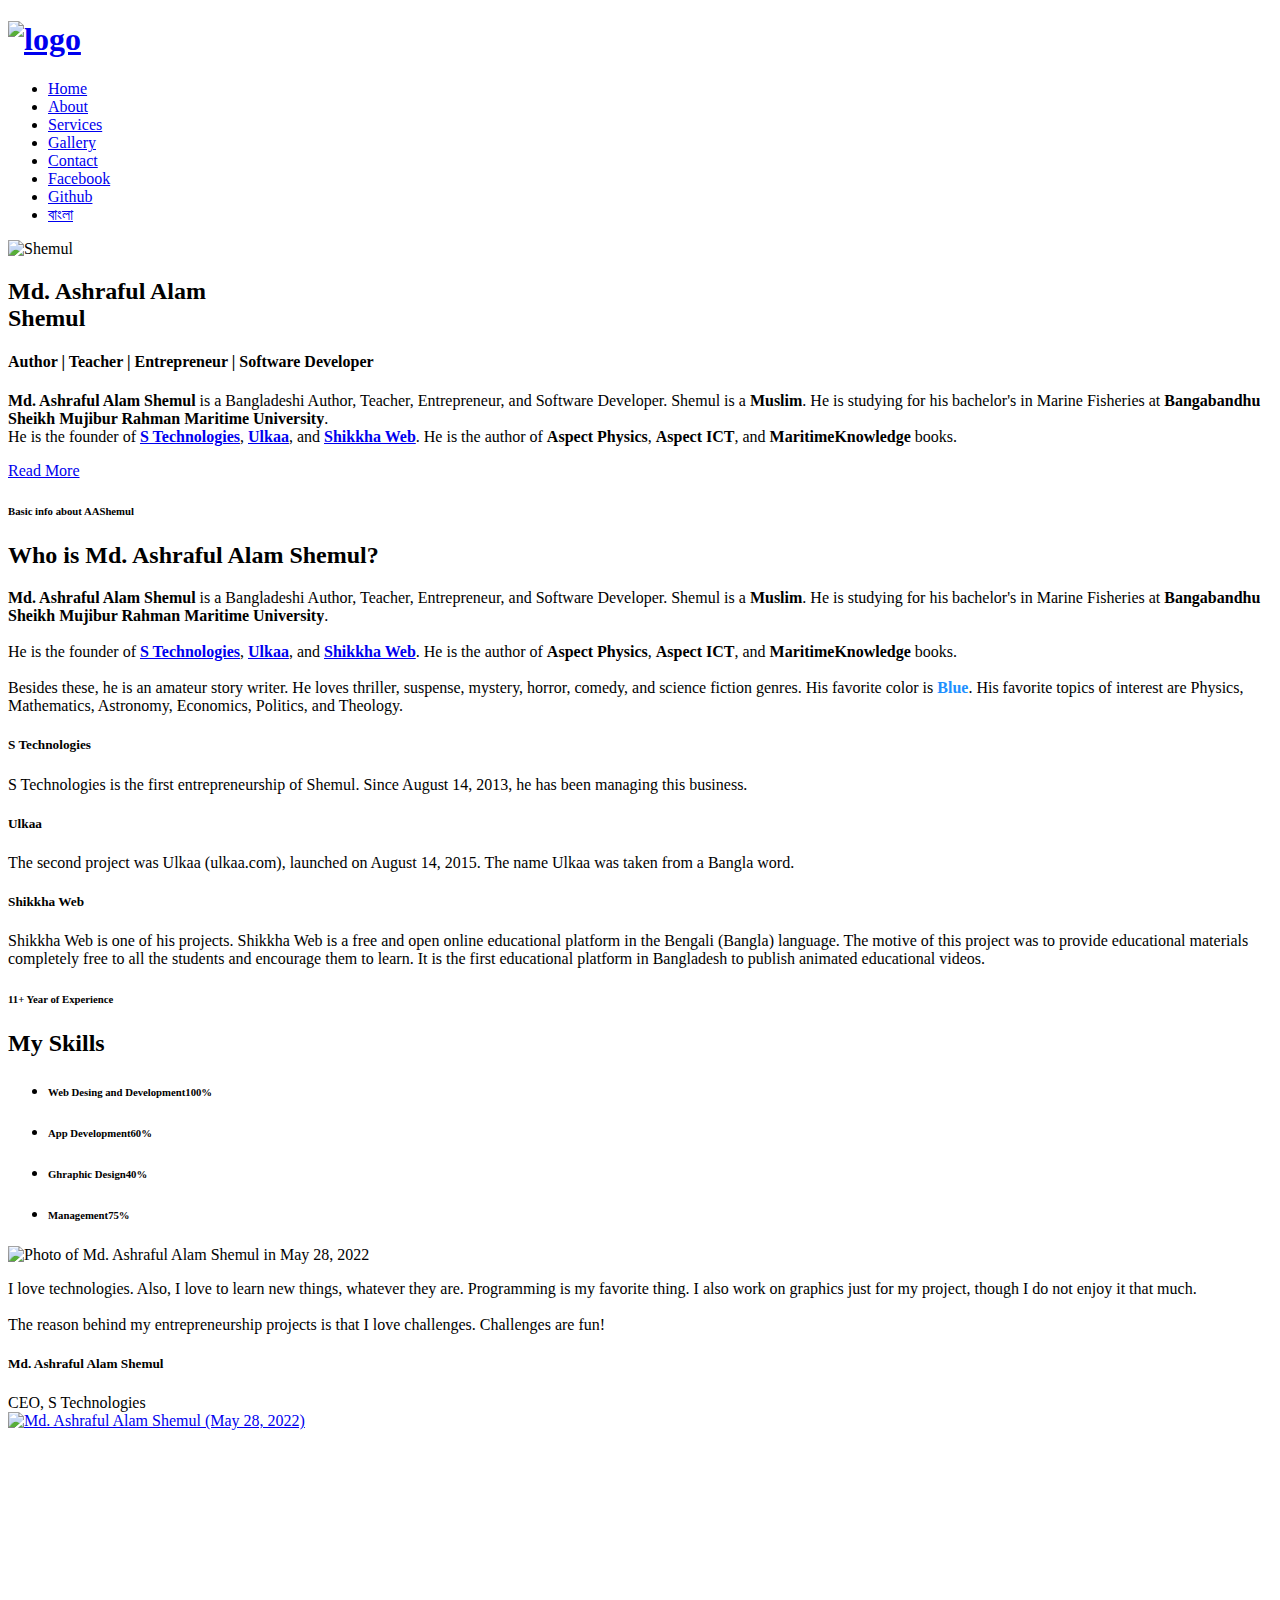
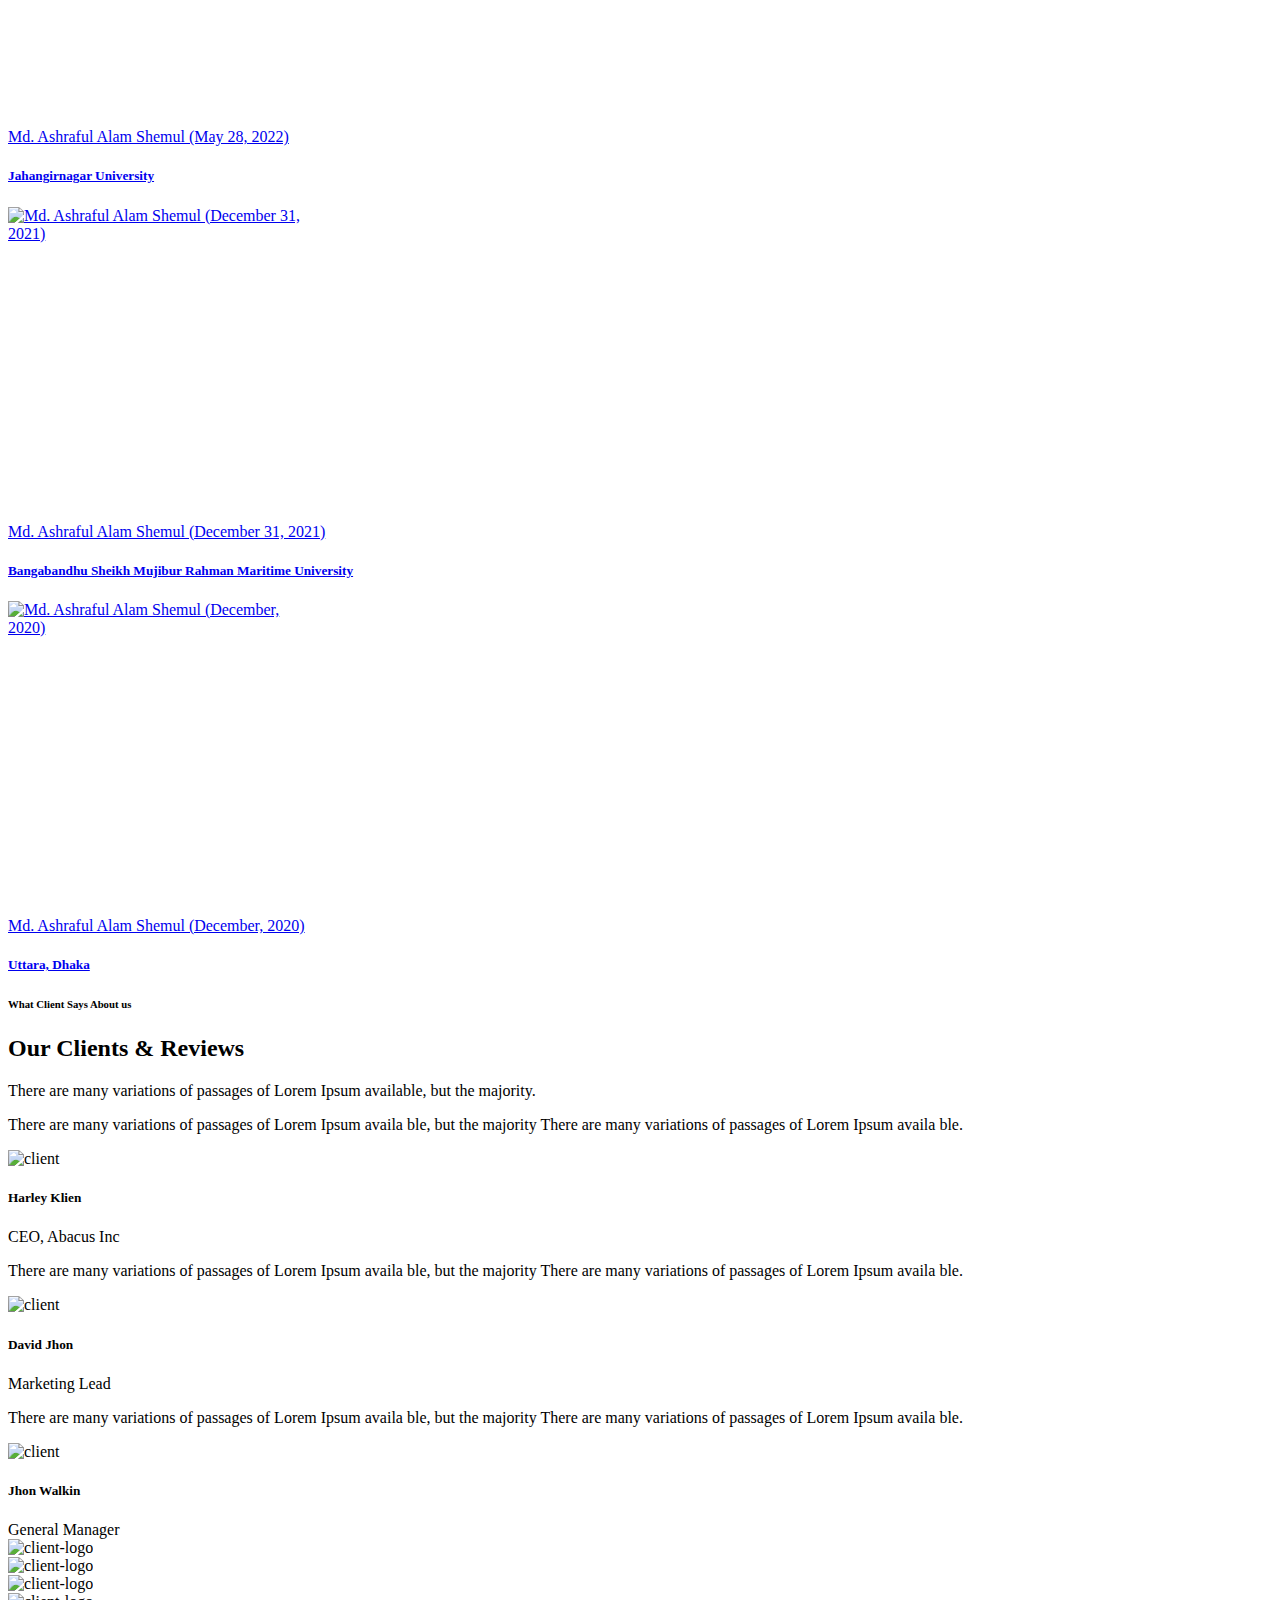
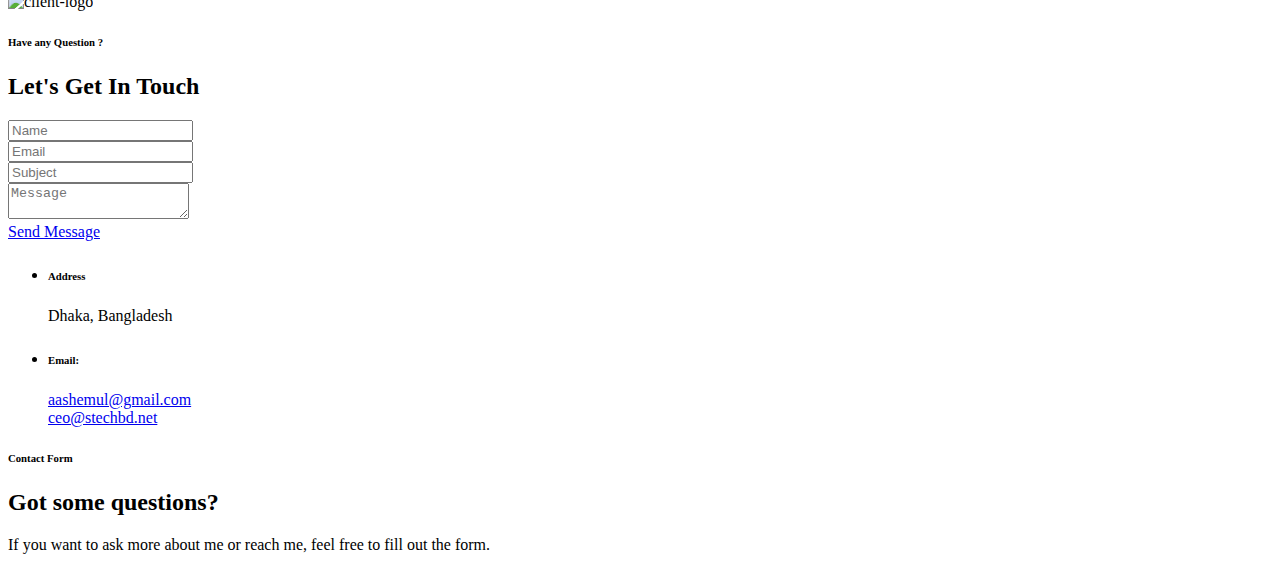
==== commit 2a65ee64: "Update" ====
--- a/index.html
+++ b/index.html
@@ -280,20 +280,17 @@
 								<h2 class="title">Who is Md. Ashraful Alam Shemul?</h2>
 								<p>
 									<span class="main-color"><strong>Md. Ashraful Alam Shemul</strong></span> is a
-									Bangladeshi Author, teacher, Entrepreneur, and Software Developer. Shemul is a <span
-										class="main-color"><strong>Muslim</strong></span>. He is studying his bachelor
-									in Marine Fisheries at <span class="main-color"><strong>Bangabandhu Sheikh Mujibur Rahman Maritime University</strong></span>.<br><br>
+									Bangladeshi Author, Teacher, Entrepreneur, and Software Developer. Shemul is a <span
+										class="main-color"><strong>Muslim</strong></span>. He is studying for his bachelor's in Marine Fisheries at <span class="main-color"><strong>Bangabandhu Sheikh Mujibur Rahman Maritime University</strong></span>.<br><br>
 									He is the founder of <span class="main-color"><a
-										href="https://www.stechbd.net"><strong>S Technologies Limited</strong></a></span>,
-									<span class="main-color"><strong>Ulkaa</strong></a></span> and <span
-										class="main-color"><a href="https://shikkhaweb.com" target="_blank"><strong>Shikkha Web</strong></a></span>.
+										href="https://www.stechbd.net"><strong>S Technologies</strong></a></span>, <span class="main-color"><a href="https://www.ulkaa.com" target="_blank"><strong>Ulkaa</strong></a></span>, and <span class="main-color"><a href="https://shikkhaweb.com" target="_blank"><strong>Shikkha Web</strong></a></span>.
 									He is the author of <span class="main-color"><strong>Aspect Physics</strong></span>,
-									<span class="main-color"><strong>Aspect ICT</strong></span> and <span
+									<span class="main-color"><strong>Aspect ICT</strong></span>, and <span
 										class="main-color"><strong>MaritimeKnowledge</strong></span> books.<br><br>
-									Beside these, he is an amateur story writer. He loves thriller, suspense, mystery,
-									horror, comedy and science fiction genres. His favourite color is <span
-										style="color: dodgerblue;"><strong>Blue</strong></span>. His favourite subjects
-									are: Physics, Mathematics, Astronomy, Economics, Politics, and Theology.
+									Besides these, he is an amateur story writer. He loves thriller, suspense, mystery,
+									horror, comedy, and science fiction genres. His favorite color is <span
+										style="color: dodgerblue;"><strong>Blue</strong></span>. His favorite topics of interest
+									are Physics, Mathematics, Astronomy, Economics, Politics, and Theology.
 								</p>
 							</div>
 						</div>
@@ -305,10 +302,9 @@
 									<!-- Feature Item -->
 									<div class="feature-item">
 										<i class="lni-bitbucket f-icon"></i>
-										<h5 class="title">S Technologies Limited</h5>
-										<p>S Technologies Limited is the first entrepreneurship of Shemul. Since August
-											14, 2013, he has been managing this business.</p>
-										<!--p>S Technologies Limited is the first entrepreneurship of Shemul. Since August 14, 2013, he has been running this business. He started with a simple website design project for a client back in 2013. Also, he worked on some of his very own projects of website and Android app development. Then he launched the domain and hosting service in 2015 with the name S Host Bangladesh (shostbd.com). After a year, shostbd.com merged into stechbd.net.</p-->
+										<h5 class="title">S Technologies</h5>
+										<p>S Technologies is the first entrepreneurship of Shemul. Since August 14, 2013, he has been managing this business.</p>
+										<!--p>S Technologies is the first entrepreneurship of Shemul. Since August 14, 2013, he has been running this business. He started with a simple website design project for a client back in 2013. Also, he worked on some of his very own projects of website and Android app development. Then he launched the domain and hosting service in 2015 with the name S Host Bangladesh (shostbd.com). After a year, shostbd.com merged into stechbd.net.</p-->
 										<a href="https://www.stechbd.net" target="_blank"
 										   class="lni-arrow-right r-icon"></a>
 									</div>
@@ -429,7 +425,7 @@
 										The reason behind my entrepreneurship projects is that I love challenges.
 										Challenges are fun!</p>
 									<h5 class="mb-1">Md. Ashraful Alam Shemul</h5>
-									<span>CEO, S Technologies Limited</span>
+									<span>CEO, S Technologies</span>
 								</div>
 							</div>
 						</div>
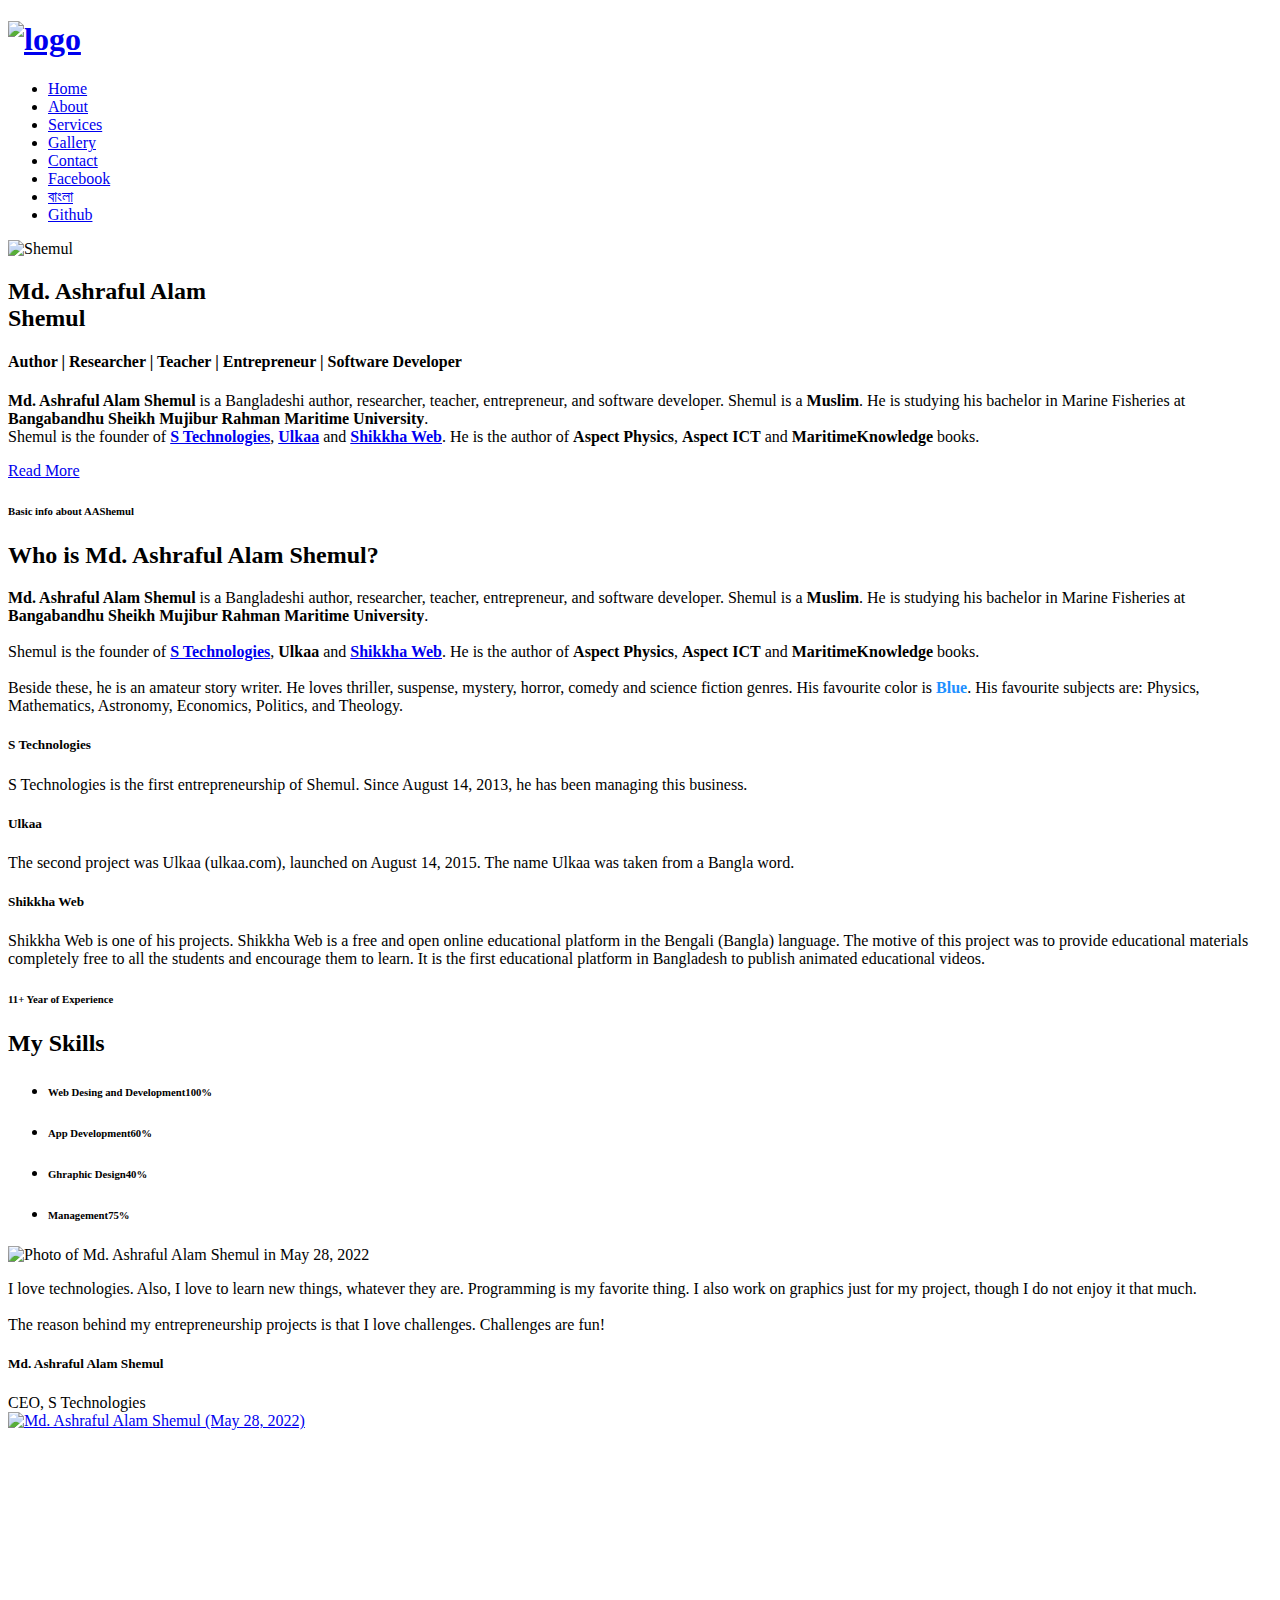
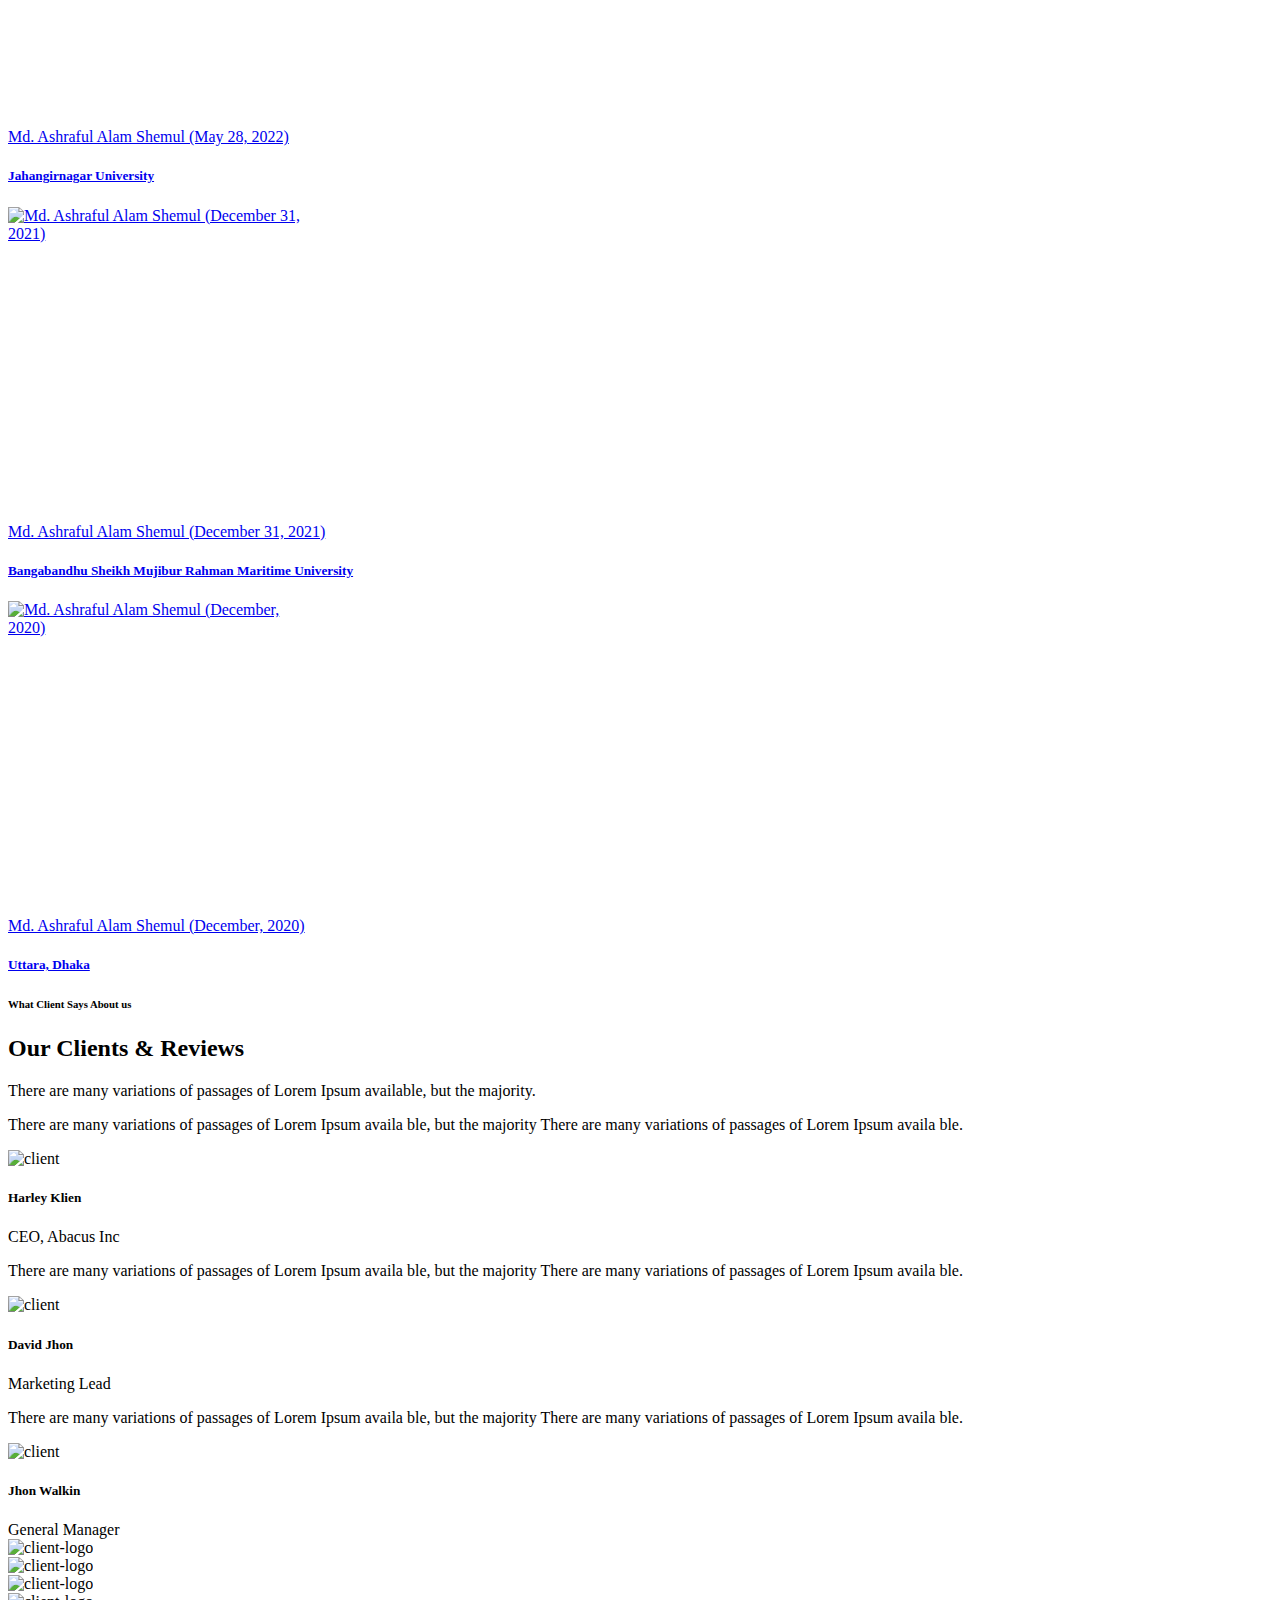
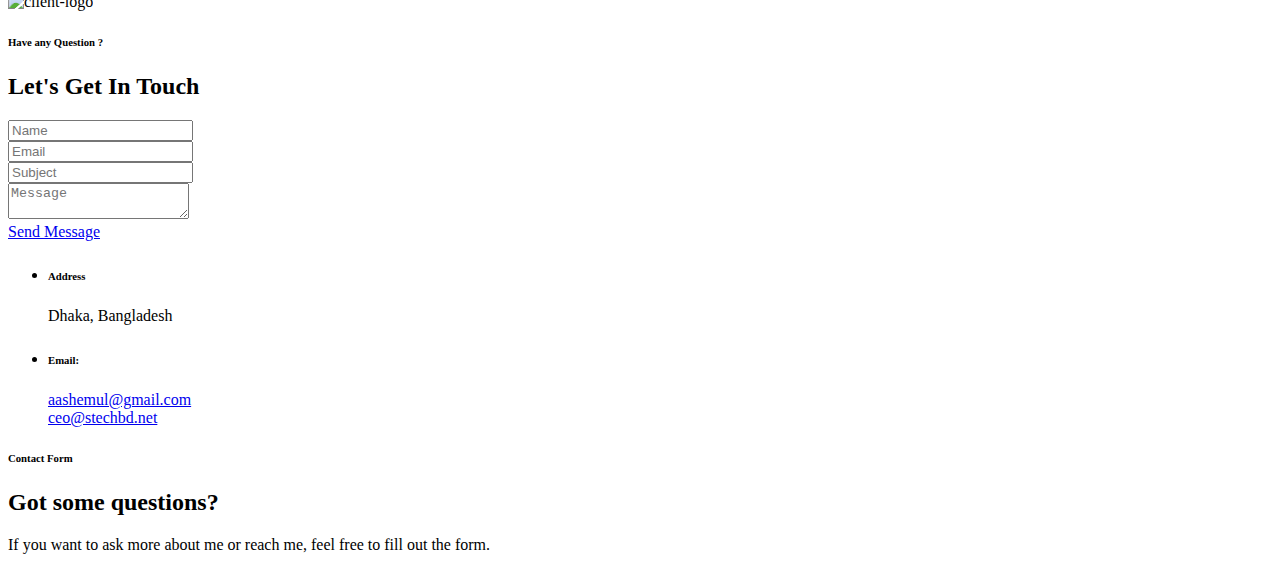
==== commit 43afa09c: "Update" ====
--- a/index.html
+++ b/index.html
@@ -1,164 +1,162 @@
 <!DOCTYPE html>
 <html lang="en" xmlns="http://www.w3.org/1999/html">
 <head>
-	<!-- Meta Tags -->
-	<meta charset="UTF-8">
-	<meta content="width=device-width, initial-scale=1, shrink-to-fit=no" name="viewport">
-	<!-- Author -->
-	<meta name="author" content="Md. Ashraful Alam Shemul">
-	<!-- description -->
-	<meta name="description"
-	      content="Md. Ashraful Alam Shemul is a Bangladeshi Author, teacher and Software Developer. He is studying Marine Fisheies in Bangabandhu Sheikh Mujibur Rahman Maritime University.">
-	<!-- keywords -->
-	<meta name="keywords"
-	      content="md. ashraful alam shemul, muhammad, shemul, ashraful, ashraful alam, aashemul, bangladeshi, technology, author, Author, software developer">
-	<!-- Page Title -->
-	<title>Md. Ashraful Alam Shemul | Author, Teacher, Entrepreneur, and Software Developer</title>
-	<!-- Favicon -->
-	<link href="favicon.ico" rel="icon">
-	<!-- Bundle -->
-	<link href="https://shemul.pages.dev/css/bundle.min.css" rel="stylesheet">
-	<!-- Plugin Css -->
-	<link href="https://shemul.pages.dev/css/LineIcons.min.css" rel="stylesheet">
-	<link href="https://shemul.pages.dev/css/revolution-settings.min.css" rel="stylesheet">
-	<link href="https://shemul.pages.dev/css/jquery.fancybox.min.css" rel="stylesheet">
-	<link href="https://shemul.pages.dev/css/owl.carousel.min.css" rel="stylesheet">
-	<link href="https://shemul.pages.dev/css/swiper.min.css" rel="stylesheet">
-	<link href="https://shemul.pages.dev/css/cubeportfolio.min.css" rel="stylesheet">
-	<!-- Style Sheet -->
-	<link href="https://shemul.pages.dev/css/page-animation.css" rel="stylesheet">
-	<link href="https://shemul.pages.dev/css/style.css" rel="stylesheet">
-	<!-- Icon -->
-	<link rel="apple-touch-icon" sizes="57x57" href="https://shemul.pages.dev/icon/apple-icon-57x57.png">
-	<link rel="apple-touch-icon" sizes="60x60" href="https://shemul.pages.dev/icon/apple-icon-60x60.png">
-	<link rel="apple-touch-icon" sizes="72x72" href="https://shemul.pages.dev/icon/apple-icon-72x72.png">
-	<link rel="apple-touch-icon" sizes="76x76" href="https://shemul.pages.dev/icon/apple-icon-76x76.png">
-	<link rel="apple-touch-icon" sizes="114x114" href="https://shemul.pages.dev/icon/apple-icon-114x114.png">
-	<link rel="apple-touch-icon" sizes="120x120" href="https://shemul.pages.dev/icon/apple-icon-120x120.png">
-	<link rel="apple-touch-icon" sizes="144x144" href="https://shemul.pages.dev/icon/apple-icon-144x144.png">
-	<link rel="apple-touch-icon" sizes="152x152" href="https://shemul.pages.dev/icon/apple-icon-152x152.png">
-	<link rel="apple-touch-icon" sizes="180x180" href="https://shemul.pages.dev/icon/apple-icon-180x180.png">
-	<link rel="icon" type="image/png" sizes="192x192" href="https://shemul.pages.dev/icon/android-icon-192x192.png">
-	<link rel="icon" type="image/png" sizes="32x32" href="https://shemul.pages.dev/icon/favicon-32x32.png">
-	<link rel="icon" type="image/png" sizes="96x96" href="https://shemul.pages.dev/icon/favicon-96x96.png">
-	<link rel="icon" type="image/png" sizes="16x16" href="https://shemul.pages.dev/icon/favicon-16x16.png">
-	<link rel="manifest" href="https://shemul.pages.dev/manifest.json">
-	<meta name="msapplication-TileColor" content="#ffffff">
-	<meta name="msapplication-TileImage" content="icon/ms-icon-144x144.png">
-	<!-- Social Media Tag -->
-	<meta property="og:site_name" content="Md. Ashraful Alam Shemul">
-	<meta property="og:type" content="website">
-	<meta property="og:title"
-	      content="Md. Ashraful Alam Shemul | Author, Teacher, Entrepreneur, and Software Developer">
-	<meta property="og:description"
-	      content="Md. Ashraful Alam Shemul is a Bangladeshi Author, Teacher, Entrepreneur, and Software Developer. He is studying Marine Fisheies in Bangabandhu Sheikh Mujibur Rahman Maritime University.">
-	<meta property="og:url" content="https://shemul.pages.dev">
-	<meta property="og:image" content="https://shemul.pages.dev/img/Homepage.webp">
-	<meta property="og:image:secure_url" content="https://shemul.pages.dev/img/Homepage.webp">
-	<meta property="og:image:width" content="1200">
-	<meta property="og:image:height" content="628">
-	<meta property="profile:first_name" content="Md. Ashraful Alam">
-	<meta property="profile:last_name" content="Shemul">
-	<meta property="profile:gender" content="male">
-	<meta property="profile:username" content="AAShemul">
-	<meta property="article:publisher" content="https://www.facebook.com/TheAAShemul">
-	<meta property="article:author" content="https://www.facebook.com/AAShemul">
-	<meta name="twitter:card" content="summary_large_image">
-	<meta name="twitter:site" content="@AAShemul">
-	<meta name="twitter:domain" content="www.shemul.gq">
-	<meta name="twitter:title"
-	      content="Md. Ashraful Alam Shemul | Author, Teacher, Entrepreneur, and Software Developer">
-	<meta name="twitter:description"
-	      content="Md. Ashraful Alam Shemul is a Bangladeshi Author, teacher and Software Developer. He is studying Marine Fisheies in Bangabandhu Sheikh Mujibur Rahman Maritime University.">
-	<meta name="twitter:creator" content="@AAShemul">
-	<meta name="twitter:image" content="https://shemul.pages.dev/img/Homepage.webp">
-
-	<script type="application/ld+json">
-		{
-			"@context": "https://schema.org/",
-			"@type": "Person",
-			"name": "Md. Ashraful Alam Shemul",
-			"gender": "Male",
-			"url": "https://shemul.pages.dev",
-			"image": "https://shemul.pages.dev/img/Md. Ashraful Alam Shemul (May 28, 2022).webp",
-			"address": {
-				"@type": "PostalAddress",
-				"addressLocality": "Dhaka Division",
-				"addressRegion": "Dhaka",
-				"postalCode": "1362",
-				"streetAddress": "Dhaka South City"
-			},
-			"sameAs": [
-				"https://www.facebook.com/AAShemul",
-				"https://www.twitter.com/AAShemul",
-				"https://www.instagram.com/AAShemul",
-				"https://www.youtube.com/channel/UCjO9kfWOW24sSj8m4CqN0Ug",
-				"https://www.youtube.com/channel/UCcUr47SNMrcYSifeXk4gtrw",
-				"https://www.linkedin.com/in/AAShemul",
-				"https://en.wikipedia.org/wiki/User:AAShemul",
-				"https://www.github.com/AAShemul",
-				"https://shemul.pages.dev"
-			],
-			"jobTitle": "CEO",
-			"worksFor": {
-				"@type": "Organization",
-				"name": "S Technologies"
-			}
-		}
-	</script>
+    <!-- Meta Tags -->
+    <meta charset="UTF-8">
+    <meta content="width=device-width, initial-scale=1, shrink-to-fit=no" name="viewport">
+    <!-- Author -->
+    <meta name="author" content="Md. Ashraful Alam Shemul">
+    <!-- description -->
+    <meta name="description"
+          content="Md. Ashraful Alam Shemul is a Bangladeshi Author, teacher and Software Developer. He is studying Marine Fisheies in Bangabandhu Sheikh Mujibur Rahman Maritime University.">
+    <!-- keywords -->
+    <meta name="keywords"
+          content="md. ashraful alam shemul, muhammad, shemul, ashraful, ashraful alam, aashemul, bangladeshi, technology, author, Author, software developer">
+    <!-- Page Title -->
+    <title>Md. Ashraful Alam Shemul | Author, Researcher, Teacher, Entrepreneur, and Software Developer</title>
+    <!-- Favicon -->
+    <link href="favicon.ico" rel="icon">
+    <!-- Bundle -->
+    <link href="https://shemul.pages.dev/css/bundle.min.css" rel="stylesheet">
+    <!-- Plugin Css -->
+    <link href="https://shemul.pages.dev/css/LineIcons.min.css" rel="stylesheet">
+    <link href="https://shemul.pages.dev/css/revolution-settings.min.css" rel="stylesheet">
+    <link href="https://shemul.pages.dev/css/jquery.fancybox.min.css" rel="stylesheet">
+    <link href="https://shemul.pages.dev/css/owl.carousel.min.css" rel="stylesheet">
+    <link href="https://shemul.pages.dev/css/swiper.min.css" rel="stylesheet">
+    <link href="https://shemul.pages.dev/css/cubeportfolio.min.css" rel="stylesheet">
+    <!-- Style Sheet -->
+    <link href="https://shemul.pages.dev/css/page-animation.css" rel="stylesheet">
+    <link href="https://shemul.pages.dev/css/style.css" rel="stylesheet">
+    <!-- Icon -->
+    <link rel="apple-touch-icon" sizes="57x57" href="https://shemul.pages.dev/icon/apple-icon-57x57.png">
+    <link rel="apple-touch-icon" sizes="60x60" href="https://shemul.pages.dev/icon/apple-icon-60x60.png">
+    <link rel="apple-touch-icon" sizes="72x72" href="https://shemul.pages.dev/icon/apple-icon-72x72.png">
+    <link rel="apple-touch-icon" sizes="76x76" href="https://shemul.pages.dev/icon/apple-icon-76x76.png">
+    <link rel="apple-touch-icon" sizes="114x114" href="https://shemul.pages.dev/icon/apple-icon-114x114.png">
+    <link rel="apple-touch-icon" sizes="120x120" href="https://shemul.pages.dev/icon/apple-icon-120x120.png">
+    <link rel="apple-touch-icon" sizes="144x144" href="https://shemul.pages.dev/icon/apple-icon-144x144.png">
+    <link rel="apple-touch-icon" sizes="152x152" href="https://shemul.pages.dev/icon/apple-icon-152x152.png">
+    <link rel="apple-touch-icon" sizes="180x180" href="https://shemul.pages.dev/icon/apple-icon-180x180.png">
+    <link rel="icon" type="image/png" sizes="192x192" href="https://shemul.pages.dev/icon/android-icon-192x192.png">
+    <link rel="icon" type="image/png" sizes="32x32" href="https://shemul.pages.dev/icon/favicon-32x32.png">
+    <link rel="icon" type="image/png" sizes="96x96" href="https://shemul.pages.dev/icon/favicon-96x96.png">
+    <link rel="icon" type="image/png" sizes="16x16" href="https://shemul.pages.dev/icon/favicon-16x16.png">
+    <link rel="manifest" href="https://shemul.pages.dev/manifest.json">
+    <meta name="msapplication-TileColor" content="#ffffff">
+    <meta name="msapplication-TileImage" content="icon/ms-icon-144x144.png">
+    <!-- Social Media Tag -->
+    <meta property="og:site_name" content="Md. Ashraful Alam Shemul">
+    <meta property="og:type" content="website">
+    <meta property="og:title" content="Md. Ashraful Alam Shemul | Author, Researcher, Teacher, Entrepreneur, and Software Developer">
+    <meta property="og:description"
+          content="Md. Ashraful Alam Shemul is a Bangladeshi Author, Researcher, Teacher, Entrepreneur, and Software Developer. He is studying Marine Fisheies in Bangabandhu Sheikh Mujibur Rahman Maritime University.">
+    <meta property="og:url" content="https://shemul.pages.dev">
+    <meta property="og:image" content="https://shemul.pages.dev/img/Homepage.webp">
+    <meta property="og:image:secure_url" content="https://shemul.pages.dev/img/Homepage.webp">
+    <meta property="og:image:width" content="1200">
+    <meta property="og:image:height" content="628">
+    <meta property="profile:first_name" content="Md. Ashraful Alam">
+    <meta property="profile:last_name" content="Shemul">
+    <meta property="profile:gender" content="male">
+    <meta property="profile:username" content="AAShemul">
+    <meta property="article:publisher" content="https://www.facebook.com/TheAAShemul">
+    <meta property="article:author" content="https://www.facebook.com/AAShemul">
+    <meta name="twitter:card" content="summary_large_image">
+    <meta name="twitter:site" content="@AAShemul">
+    <meta name="twitter:domain" content="www.shemul.gq">
+    <meta name="twitter:title" content="Md. Ashraful Alam Shemul | Author, Researcher, Teacher, Entrepreneur, and Software Developer">
+    <meta name="twitter:description"
+          content="Md. Ashraful Alam Shemul is a Bangladeshi Author, teacher and Software Developer. He is studying Marine Fisheies in Bangabandhu Sheikh Mujibur Rahman Maritime University.">
+    <meta name="twitter:creator" content="@AAShemul">
+    <meta name="twitter:image" content="https://shemul.pages.dev/img/Homepage.webp">
+
+    <script type="application/ld+json">
+        {
+            "@context": "https://schema.org/",
+            "@type": "Person",
+            "name": "Md. Ashraful Alam Shemul",
+            "gender": "Male",
+            "url": "https://shemul.pages.dev",
+            "image": "https://shemul.pages.dev/img/Md. Ashraful Alam Shemul (May 28, 2022).webp",
+            "address": {
+                "@type": "PostalAddress",
+                "addressLocality": "Dhaka Division",
+                "addressRegion": "Dhaka",
+                "postalCode": "1362",
+                "streetAddress": "Dhaka South City"
+            },
+            "sameAs": [
+                "https://www.facebook.com/AAShemul",
+                "https://www.twitter.com/AAShemul",
+                "https://www.instagram.com/AAShemul",
+                "https://www.youtube.com/channel/UCjO9kfWOW24sSj8m4CqN0Ug",
+                "https://www.youtube.com/channel/UCcUr47SNMrcYSifeXk4gtrw",
+                "https://www.linkedin.com/in/AAShemul",
+                "https://en.wikipedia.org/wiki/User:AAShemul",
+                "https://www.github.com/AAShemul",
+                "https://shemul.pages.dev"
+            ],
+            "jobTitle": "CEO",
+            "worksFor": {
+                "@type": "Organization",
+                "name": "S Technologies"
+            }
+        }
+    </script>
 </head>
 <body class="signle-layout">
 
 <!-- Preloader -->
 <div class="preloader">
-	<div class="centrize full-width">
-		<div class="vertical-center">
-			<div class="spinner">
-				<div class="double-bounce1"></div>
-				<div class="double-bounce2"></div>
-			</div>
-		</div>
-	</div>
+    <div class="centrize full-width">
+        <div class="vertical-center">
+            <div class="spinner">
+                <div class="double-bounce1"></div>
+                <div class="double-bounce2"></div>
+            </div>
+        </div>
+    </div>
 </div>
 <!-- Preloader End -->
 
 <!-- Header -->
 <header class="header-left">
 
-	<!--Logo-->
-	<a class="logo" href="#home">
-		<h1 class="logo-text"><img src="https://shemul.pages.dev/img/logo.png" alt="logo"></h1>
-	</a>
-
-	<!--Hamburger-->
-	<a href="javascript:void(0)" class="sidemenu_btn" id="sidemenu_toggle">
-		<span></span>
-		<span></span>
-		<span></span>
-	</a>
-	<!-- Navigation & Social buttons -->
-	<div class="site-nav">
-
-		<!-- Main menu -->
-		<ul class="site-main-menu alt-font" id="nav">
-			<li><!-- href value = data-id without # of .pt-page. Data-goto is the number of section -->
-				<a class="pt-trigger" data-animation="58" data-goto="1" href="#home">
-					<i class="lni-home"></i>
-					<span>Home</span>
-				</a>
-			</li>
-			<li>
-				<a class="pt-trigger" data-animation="59" data-goto="2" href="#about">
-					<i class="lni-user"></i>
-					<span>About</span>
-				</a>
-			</li>
-			<li>
-				<a class="pt-trigger" data-animation="61" data-goto="3" href="#services">
-					<i class="lni-first-aid"></i>
-					<span>Services</span></a>
-			</li>
-			<!--li>
+    <!--Logo-->
+    <a class="logo" href="#home">
+        <h1 class="logo-text"><img src="https://shemul.pages.dev/img/logo.png" alt="logo"></h1>
+    </a>
+
+    <!--Hamburger-->
+    <a href="javascript:void(0)" class="sidemenu_btn" id="sidemenu_toggle">
+        <span></span>
+        <span></span>
+        <span></span>
+    </a>
+    <!-- Navigation & Social buttons -->
+    <div class="site-nav">
+
+        <!-- Main menu -->
+        <ul class="site-main-menu alt-font" id="nav">
+            <li><!-- href value = data-id without # of .pt-page. Data-goto is the number of section -->
+                <a class="pt-trigger" data-animation="58" data-goto="1" href="#home">
+                    <i class="lni-home"></i>
+                    <span>Home</span>
+                </a>
+            </li>
+            <li>
+                <a class="pt-trigger" data-animation="59" data-goto="2" href="#about">
+                    <i class="lni-user"></i>
+                    <span>About</span>
+                </a>
+            </li>
+            <li>
+                <a class="pt-trigger" data-animation="61" data-goto="3" href="#services">
+                    <i class="lni-first-aid"></i>
+                    <span>Services</span></a>
+            </li>
+            <!--li>
 				<a href="https://blog.shemul.gq" target="_blank">
 					<i class="lni-pencil-alt"></i>
 					<span>Blog</span>
@@ -170,226 +168,230 @@
 					<span>Studios</span>
 				</a>
 			</li-->
-			<li>
-				<a class="pt-trigger" data-animation="59" data-goto="4" href="#gallery">
-					<i class="lni-gallery"></i>
-					<span>Gallery</span>
-				</a>
-			</li>
-			<!--li>
+            <li>
+                <a class="pt-trigger" data-animation="59" data-goto="4" href="#gallery">
+                    <i class="lni-gallery"></i>
+                    <span>Gallery</span>
+                </a>
+            </li>
+            <!--li>
 				<a class="pt-trigger" data-animation="58" data-goto="5" href="#clients">
 					<i class="lni-emoji-smile"></i>
 					<span>Client</span>
 				</a>
 			</li-->
-			<li>
-				<a class="pt-trigger" data-animation="61" data-goto="6" href="#contact">
-					<i class="lni-licencse"></i>
-					<span>Contact</span>
-				</a>
-			</li>
-			<li>
-				<a href="https://www.facebook.com/AAShemul" target="_blank">
-					<i class="lni-facebook"></i>
-					<span>Facebook</span>
-				</a>
-			</li>
-			<li>
-				<a href="https://github.com/AAShemul" target="_blank">
-					<i class="lni-github"></i>
-					<span>Github</span>
-				</a>
-			</li>
-			<li>
-				<a href="https://shemul.pages.dev/bn">
-					<i class="lni-world"></i>
-					<span>বাংলা</span>
-				</a>
-			</li>
-		</ul>
-		<!-- /Main menu -->
-	</div>
+            <li>
+                <a class="pt-trigger" data-animation="61" data-goto="6" href="#contact">
+                    <i class="lni-licencse"></i>
+                    <span>Contact</span>
+                </a>
+            </li>
+            <li>
+                <a href="https://www.facebook.com/AAShemul" target="_blank">
+                    <i class="lni-facebook"></i>
+                    <span>Facebook</span>
+                </a>
+            </li>
+            <li>
+                <a href="https://shemul.pages.dev/bn">
+                    <i class="lni-world"></i>
+                    <span>বাংলা</span>
+                </a>
+            </li>
+            <li>
+                <a href="https://github.com/AAShemul" target="_blank">
+                    <i class="lni-github"></i>
+                    <span>Github</span>
+                </a>
+            </li>
+        </ul>
+        <!-- /Main menu -->
+    </div>
 </header>
 <!-- Header End -->
 
 <!-- Site Main -->
 <div class="main-left" id="main">
 
-	<!-- Page changer wrapper -->
-	<div class="pt-wrapper">
-		<!-- Subpages -->
-		<div class="subpages">
-
-			<!-- Home -->
-			<section id="home" class="pt-page pt-page-1" data-id="home">
-				<div class="container slider-container">
-					<div class="row align-items-lg-center">
-
-						<!-- Image Area -->
-						<div class="col-lg-7 order-lg-2">
-							<div class="slider-image">
-								<img src="https://shemul.pages.dev/img/Md. Ashraful Alam Shemul - Transparent.webp"
-								     alt="Shemul">
-							</div>
-						</div>
-
-						<!-- Text Area -->
-						<div class="col-lg-5 wow fadeInRight">
-							<!-- Box Area -->
-							<div class="heading-box">
-								<h2>Md. Ashraful Alam<br><span class="main-color">Shemul</span></h2>
-								<h4><span class="main-color">Author | Teacher | Entrepreneur | Software Developer</span>
-								</h4>
-								<p>
-									<span class="main-color"><strong>Md. Ashraful Alam Shemul</strong></span> is a
-									Bangladeshi Author, Teacher, Entrepreneur, and Software Developer. Shemul is a <span
-										class="main-color"><strong>Muslim</strong></span>. He is studying for his
-									bachelor's in Marine Fisheries at <span class="main-color"><strong>Bangabandhu Sheikh Mujibur Rahman Maritime University</strong></span>.<br>
-									He is the founder of <span class="main-color"><a href="https://www.stechbd.net"
-									                                                 target="_blank"><strong>S Technologies</strong></a></span>,
-									<span class="main-color"><a href="https://www.ulkaa.com" target="_blank"><strong>Ulkaa</strong></a></span>,
-									and <span class="main-color"><a href="https://shikkhaweb.com"
-									                                target="_blank"><strong>Shikkha Web</strong></a></span>.
-									He is the author of <span class="main-color"><strong>Aspect Physics</strong></span>,
-									<span class="main-color"><strong>Aspect ICT</strong></span>, and <span
-										class="main-color"><strong>MaritimeKnowledge</strong></span> books.
-								</p>
-								<a href="#about" data-text="Read More" class="btn btn-link">Read More</a>
-							</div>
-						</div>
-					</div>
-
-					<!-- Shapes -->
-					<span class="shape-square"></span>
-					<span class="shape-triangle"></span>
-					<span class="shape-plus"></span>
-					<span class="shape-circle"></span>
-
-				</div>
-			</section>
-
-			<!-- About -->
-			<section id="about" class="pt-page pt-page-2" data-id="about">
-				<div class="container">
-					<div class="row align-items-lg-center dot-box">
-
-						<!-- Heading Area-->
-						<div class="col-lg-6 order-lg-2">
-							<div class="heading-area pl-lg-4 p-0">
-								<h6 class="sub-title main-color">Basic info about AAShemul</h6>
-								<h2 class="title">Who is Md. Ashraful Alam Shemul?</h2>
-								<p>
-									<span class="main-color"><strong>Md. Ashraful Alam Shemul</strong></span> is a
-									Bangladeshi Author, Teacher, Entrepreneur, and Software Developer. Shemul is a <span
-										class="main-color"><strong>Muslim</strong></span>. He is studying for his bachelor's in Marine Fisheries at <span class="main-color"><strong>Bangabandhu Sheikh Mujibur Rahman Maritime University</strong></span>.<br><br>
-									He is the founder of <span class="main-color"><a
-										href="https://www.stechbd.net"><strong>S Technologies</strong></a></span>, <span class="main-color"><a href="https://www.ulkaa.com" target="_blank"><strong>Ulkaa</strong></a></span>, and <span class="main-color"><a href="https://shikkhaweb.com" target="_blank"><strong>Shikkha Web</strong></a></span>.
-									He is the author of <span class="main-color"><strong>Aspect Physics</strong></span>,
-									<span class="main-color"><strong>Aspect ICT</strong></span>, and <span
-										class="main-color"><strong>MaritimeKnowledge</strong></span> books.<br><br>
-									Besides these, he is an amateur story writer. He loves thriller, suspense, mystery,
-									horror, comedy, and science fiction genres. His favorite color is <span
-										style="color: dodgerblue;"><strong>Blue</strong></span>. His favorite topics of interest
-									are Physics, Mathematics, Astronomy, Economics, Politics, and Theology.
-								</p>
-							</div>
-						</div>
-
-						<!-- Features Box-->
-						<div class="col-lg-6">
-							<div class="row d-flex align-items-lg-center">
-								<div class="col-md-6 order-lg-2 p-0">
-									<!-- Feature Item -->
-									<div class="feature-item">
-										<i class="lni-bitbucket f-icon"></i>
-										<h5 class="title">S Technologies</h5>
-										<p>S Technologies is the first entrepreneurship of Shemul. Since August 14, 2013, he has been managing this business.</p>
-										<!--p>S Technologies is the first entrepreneurship of Shemul. Since August 14, 2013, he has been running this business. He started with a simple website design project for a client back in 2013. Also, he worked on some of his very own projects of website and Android app development. Then he launched the domain and hosting service in 2015 with the name S Host Bangladesh (shostbd.com). After a year, shostbd.com merged into stechbd.net.</p-->
-										<a href="https://www.stechbd.net" target="_blank"
-										   class="lni-arrow-right r-icon"></a>
-									</div>
-									<!-- Feature Item -->
-									<div class="feature-item">
-										<i class="lni-cart-full f-icon"></i>
-										<h5 class="title">Ulkaa</h5>
-										<p>The second project was Ulkaa (ulkaa.com), launched on August 14, 2015. The
-											name Ulkaa was taken from a Bangla word.</p>
-										<!--p>The second project was Ulkaa (ulkaa.com), launched on August 14, 2015. The name Ulkaa was taken from the Bengali language in respect of his country's language. Ulkaa is a multi-service typed website. Mainly this is a renamed project of the ShemulBD (2012-15) website. The primary service of this website is social media.</p-->
-										<a href="https://www.ulkaa.com" target="_blank"
-										   class="lni-arrow-right r-icon"></a>
-									</div>
-								</div>
-								<div class="col-md-6 p-0">
-									<!-- Feature Item -->
-									<div class="feature-item">
-										<i class="lni-graduation f-icon"></i>
-										<h5 class="title">Shikkha Web</h5>
-										<p>Shikkha Web is one of his projects. Shikkha Web is a free and open online
-											educational platform in the Bengali (Bangla) language. The motive of this
-											project was to provide educational materials completely free to all the
-											students and encourage them to learn. It is the first educational platform
-											in Bangladesh to publish animated educational videos.</p>
-										<a href="https://shikkhaweb.com" target="_blank"
-										   class="lni-arrow-right r-icon"></a>
-									</div>
-								</div>
-							</div>
-						</div>
-
-					</div>
-
-				</div>
-			</section>
-
-			<!-- Services -->
-			<section id="services" class="pt-page pt-page-3" data-id="services">
-				<div class="container">
-					<div class="row align-items-lg-center">
-						<!-- Features Box-->
-						<div class="col-lg-5 pr-lg-5">
-							<div class="heading-area">
-								<h6 class="sub-title main-color">11+ Year of Experience</h6>
-								<h2 class="title">My Skills</h2>
-							</div>
-							<!-- Progress Bar -->
-							<ul class="services-skill text-left">
-								<!--Progress Item-->
-								<li class="progress-item">
-									<h6>Web Desing and Development<span class="float-right"><b
-											class="count">100</b>%</span></h6>
-									<div class="progress">
+    <!-- Page changer wrapper -->
+    <div class="pt-wrapper">
+        <!-- Subpages -->
+        <div class="subpages">
+
+            <!-- Home -->
+            <section id="home" class="pt-page pt-page-1" data-id="home">
+                <div class="container slider-container">
+                    <div class="row align-items-lg-center">
+
+                        <!-- Image Area -->
+                        <div class="col-lg-7 order-lg-2">
+                            <div class="slider-image">
+                                <img src="https://shemul.pages.dev/img/Md. Ashraful Alam Shemul - Transparent.webp"
+                                     alt="Shemul">
+                            </div>
+                        </div>
+
+                        <!-- Text Area -->
+                        <div class="col-lg-5 wow fadeInRight">
+                            <!-- Box Area -->
+                            <div class="heading-box">
+                                <h2>Md. Ashraful Alam<br><span class="main-color">Shemul</span></h2>
+                                <h4><span class="main-color">Author | Researcher | Teacher | Entrepreneur | Software Developer</span>
+                                </h4>
+                                <p>
+                                    <span class="main-color"><strong>Md. Ashraful Alam Shemul</strong></span> is a
+                                    Bangladeshi author, researcher, teacher, entrepreneur, and software developer. Shemul is a <span
+                                        class="main-color"><strong>Muslim</strong></span>. He is studying his bachelor
+                                    in Marine Fisheries at <span class="main-color"><strong>Bangabandhu Sheikh Mujibur Rahman Maritime University</strong></span>.<br>
+                                    Shemul is the founder of <span class="main-color"><a href="https://www.stechbd.net"
+                                                                                     target="_blank"><strong>S Technologies</strong></a></span>,
+                                    <span class="main-color"><a href="https://www.ulkaa.com" target="_blank"><strong>Ulkaa</strong></a></span>
+                                    and <span class="main-color"><a href="https://shikkhaweb.com"
+                                                                    target="_blank"><strong>Shikkha Web</strong></a></span>.
+                                    He is the author of <span class="main-color"><strong>Aspect Physics</strong></span>,
+                                    <span class="main-color"><strong>Aspect ICT</strong></span> and <span
+                                        class="main-color"><strong>MaritimeKnowledge</strong></span> books.
+                                </p>
+                                <a href="#about" data-text="Read More" class="btn btn-link">Read More</a>
+                            </div>
+                        </div>
+                    </div>
+
+                    <!-- Shapes -->
+                    <span class="shape-square"></span>
+                    <span class="shape-triangle"></span>
+                    <span class="shape-plus"></span>
+                    <span class="shape-circle"></span>
+
+                </div>
+            </section>
+
+            <!-- About -->
+            <section id="about" class="pt-page pt-page-2" data-id="about">
+                <div class="container">
+                    <div class="row align-items-lg-center dot-box">
+
+                        <!-- Heading Area-->
+                        <div class="col-lg-6 order-lg-2">
+                            <div class="heading-area pl-lg-4 p-0">
+                                <h6 class="sub-title main-color">Basic info about AAShemul</h6>
+                                <h2 class="title">Who is Md. Ashraful Alam Shemul?</h2>
+                                <p>
+                                    <span class="main-color"><strong>Md. Ashraful Alam Shemul</strong></span> is a
+                                    Bangladeshi author, researcher, teacher, entrepreneur, and software developer. Shemul is a <span
+                                        class="main-color"><strong>Muslim</strong></span>. He is studying his bachelor
+                                    in Marine Fisheries at <span class="main-color"><strong>Bangabandhu Sheikh Mujibur Rahman Maritime University</strong></span>.<br><br>
+                                    Shemul is the founder of <span class="main-color"><a
+                                        href="https://www.stechbd.net"><strong>S Technologies</strong></a></span>,
+                                    <span class="main-color"><strong>Ulkaa</strong></a></span> and <span
+                                        class="main-color"><a href="https://shikkhaweb.com" target="_blank"><strong>Shikkha Web</strong></a></span>.
+                                    He is the author of <span class="main-color"><strong>Aspect Physics</strong></span>,
+                                    <span class="main-color"><strong>Aspect ICT</strong></span> and <span
+                                        class="main-color"><strong>MaritimeKnowledge</strong></span> books.<br><br>
+                                    Beside these, he is an amateur story writer. He loves thriller, suspense, mystery,
+                                    horror, comedy and science fiction genres. His favourite color is <span
+                                        style="color: dodgerblue;"><strong>Blue</strong></span>. His favourite subjects
+                                    are: Physics, Mathematics, Astronomy, Economics, Politics, and Theology.
+                                </p>
+                            </div>
+                        </div>
+
+                        <!-- Features Box-->
+                        <div class="col-lg-6">
+                            <div class="row d-flex align-items-lg-center">
+                                <div class="col-md-6 order-lg-2 p-0">
+                                    <!-- Feature Item -->
+                                    <div class="feature-item">
+                                        <i class="lni-bitbucket f-icon"></i>
+                                        <h5 class="title">S Technologies</h5>
+                                        <p>S Technologies is the first entrepreneurship of Shemul. Since August
+                                            14, 2013, he has been managing this business.</p>
+                                        <!--p>S Technologies is the first entrepreneurship of Shemul. Since August 14, 2013, he has been running this business. He started with a simple website design project for a client back in 2013. Also, he worked on some of his very own projects of website and Android app development. Then he launched the domain and hosting service in 2015 with the name S Host Bangladesh (shostbd.com). After a year, shostbd.com merged into stechbd.net.</p-->
+                                        <a href="https://www.stechbd.net" target="_blank"
+                                           class="lni-arrow-right r-icon"></a>
+                                    </div>
+                                    <!-- Feature Item -->
+                                    <div class="feature-item">
+                                        <i class="lni-cart-full f-icon"></i>
+                                        <h5 class="title">Ulkaa</h5>
+                                        <p>The second project was Ulkaa (ulkaa.com), launched on August 14, 2015. The
+                                            name Ulkaa was taken from a Bangla word.</p>
+                                        <!--p>The second project was Ulkaa (ulkaa.com), launched on August 14, 2015. The name Ulkaa was taken from the Bengali language in respect of his country's language. Ulkaa is a multi-service typed website. Mainly this is a renamed project of the ShemulBD (2012-15) website. The primary service of this website is social media.</p-->
+                                        <a href="https://www.ulkaa.com" target="_blank"
+                                           class="lni-arrow-right r-icon"></a>
+                                    </div>
+                                </div>
+                                <div class="col-md-6 p-0">
+                                    <!-- Feature Item -->
+                                    <div class="feature-item">
+                                        <i class="lni-graduation f-icon"></i>
+                                        <h5 class="title">Shikkha Web</h5>
+                                        <p>Shikkha Web is one of his projects. Shikkha Web is a free and open online
+                                            educational platform in the Bengali (Bangla) language. The motive of this
+                                            project was to provide educational materials completely free to all the
+                                            students and encourage them to learn. It is the first educational platform
+                                            in Bangladesh to publish animated educational videos.</p>
+                                        <a href="https://shikkhaweb.com" target="_blank"
+                                           class="lni-arrow-right r-icon"></a>
+                                    </div>
+                                </div>
+                            </div>
+                        </div>
+
+                    </div>
+
+                </div>
+            </section>
+
+            <!-- Services -->
+            <section id="services" class="pt-page pt-page-3" data-id="services">
+                <div class="container">
+                    <div class="row align-items-lg-center">
+                        <!-- Features Box-->
+                        <div class="col-lg-5 pr-lg-5">
+                            <div class="heading-area">
+                                <h6 class="sub-title main-color">11+ Year of Experience</h6>
+                                <h2 class="title">My Skills</h2>
+                            </div>
+                            <!-- Progress Bar -->
+                            <ul class="services-skill text-left">
+                                <!--Progress Item-->
+                                <li class="progress-item">
+                                    <h6>Web Desing and Development<span class="float-right"><b
+                                            class="count">100</b>%</span></h6>
+                                    <div class="progress">
 										<span class="progress-bar" role="progressbar" aria-valuenow="100"
-										      aria-valuemin="0" aria-valuemax="100"></span>
-									</div>
-								</li>
-								<!--Progress Item-->
-								<li class="progress-item">
-									<h6>App Development<span class="float-right"><b class="count">60</b>%</span></h6>
-									<div class="progress">
+                                              aria-valuemin="0" aria-valuemax="100"></span>
+                                    </div>
+                                </li>
+                                <!--Progress Item-->
+                                <li class="progress-item">
+                                    <h6>App Development<span class="float-right"><b class="count">60</b>%</span></h6>
+                                    <div class="progress">
 										<span class="progress-bar" role="progressbar" aria-valuenow="60"
-										      aria-valuemin="0" aria-valuemax="100"></span>
-									</div>
-								</li>
-								<!--Progress Item-->
-								<li class="progress-item">
-									<h6>Ghraphic Design<span class="float-right"><b class="count">40</b>%</span></h6>
-									<div class="progress">
+                                              aria-valuemin="0" aria-valuemax="100"></span>
+                                    </div>
+                                </li>
+                                <!--Progress Item-->
+                                <li class="progress-item">
+                                    <h6>Ghraphic Design<span class="float-right"><b class="count">40</b>%</span></h6>
+                                    <div class="progress">
 										<span class="progress-bar" role="progressbar" aria-valuenow="40"
-										      aria-valuemin="0" aria-valuemax="100"></span>
-									</div>
-								</li>
-								<!--Progress Item-->
-								<li class="progress-item">
-									<h6>Management<span class="float-right"><b class="count">75</b>%</span></h6>
-									<div class="progress">
+                                              aria-valuemin="0" aria-valuemax="100"></span>
+                                    </div>
+                                </li>
+                                <!--Progress Item-->
+                                <li class="progress-item">
+                                    <h6>Management<span class="float-right"><b class="count">75</b>%</span></h6>
+                                    <div class="progress">
 										<span class="progress-bar" role="progressbar" aria-valuenow="75"
-										      aria-valuemin="0" aria-valuemax="100"></span>
-									</div>
-								</li>
-							</ul>
-
-							<!--Counters Area-->
-							<!--div class="counter-area">
+                                              aria-valuemin="0" aria-valuemax="100"></span>
+                                    </div>
+                                </li>
+                            </ul>
+
+                            <!--Counters Area-->
+                            <!--div class="counter-area">
 								< !-- Counter Item-- >
 								<div class="counters">
 									<i class="lni-apartment c-icon"></i>
@@ -410,277 +412,277 @@
 								</div>
 							</div-->
 
-						</div>
-
-						<!-- Heading Area-->
-						<div class="col-lg-7">
-							<div class="services-about">
-								<img class="service-image"
-								     src="https://shemul.pages.dev/img/Md. Ashraful Alam Shemul (May 28, 2022).webp"
-								     alt="Photo of Md. Ashraful Alam Shemul in May 28, 2022">
-								<div class="content">
-									<p>I love technologies. Also, I love to learn new things, whatever they are.
-										Programming is my favorite thing. I also work on graphics just for my project,
-										though I do not enjoy it that much.<br><br>
-										The reason behind my entrepreneurship projects is that I love challenges.
-										Challenges are fun!</p>
-									<h5 class="mb-1">Md. Ashraful Alam Shemul</h5>
-									<span>CEO, S Technologies</span>
-								</div>
-							</div>
-						</div>
-
-					</div>
-				</div>
-			</section>
-
-			<!-- Gallery -->
-			<section id="gallery" class="pt-page pt-page-4" data-id="gallery">
-				<div class="container">
-					<div class="row align-items-lg-center">
-
-						<!-- Portfolio Box-->
-						<div class="col-lg-12">
-							<!--Portfolio Items-->
-							<div id="js-grid-mosaic-flat" class="cbp cbp-l-grid-mosaic-flat">
-
-								<!-- Item -->
-								<div class="cbp-item">
-									<a href="https://shemul.pages.dev/img/Md. Ashraful Alam Shemul (May 28, 2022).webp"
-									   class="cbp-caption cbp-lightbox">
-										<div class="cbp-caption-defaultWrap" style="height: 300px; width: 300px">
-											<img src="https://shemul.pages.dev/img/Md. Ashraful Alam Shemul (May 28, 2022).webp"
-											     alt="Md. Ashraful Alam Shemul (May 28, 2022)" height="300px"
-											     width="300px">
-										</div>
-										<div class="cbp-caption-activeWrap">
-											<i class="lni-arrow-right p-icon"></i>
-											<div class="port-content">
-												<p class="mb-1 main-color">Md. Ashraful Alam Shemul (May 28, 2022)</p>
-												<h5>Jahangirnagar University</h5>
-											</div>
-										</div>
-									</a>
-								</div>
-
-								<!-- Item -->
-								<div class="cbp-item">
-									<a href="https://shemul.pages.dev/img/Md. Ashraful Alam Shemul (December 31, 2021).webp"
-									   class="cbp-caption cbp-lightbox">
-										<div class="cbp-caption-defaultWrap" style="height: 300px; width: 300px">
-											<img src="https://shemul.pages.dev/img/Md. Ashraful Alam Shemul (December 31, 2021).webp"
-											     alt="Md. Ashraful Alam Shemul (December 31, 2021)" height="300px"
-											     width="300px">
-										</div>
-										<div class="cbp-caption-activeWrap">
-											<i class="lni-arrow-right p-icon"></i>
-											<div class="port-content">
-												<p class="mb-1 main-color">Md. Ashraful Alam Shemul (December 31,
-													2021)</p>
-												<h5>Bangabandhu Sheikh Mujibur Rahman Maritime University</h5>
-											</div>
-										</div>
-
-									</a>
-								</div>
-								<!-- Item -->
-								<div class="cbp-item">
-									<a href="https://shemul.pages.dev/img/Md. Ashraful Alam Shemul (December, 2020).webp"
-									   class="cbp-caption cbp-lightbox">
-										<div class="cbp-caption-defaultWrap" style="height: 300px; width: 300px">
-											<img src="https://shemul.pages.dev/img/Md. Ashraful Alam Shemul (December, 2020).webp"
-											     alt="Md. Ashraful Alam Shemul (December, 2020)" height="300px"
-											     width="300px">
-										</div>
-										<div class="cbp-caption-activeWrap">
-											<i class="lni-arrow-right p-icon"></i>
-											<div class="port-content">
-												<p class="mb-1 main-color">Md. Ashraful Alam Shemul (December, 2020)</p>
-												<h5>Uttara, Dhaka</h5>
-											</div>
-										</div>
-
-									</a>
-								</div>
-
-							</div>
-						</div>
-
-					</div>
-				</div>
-			</section>
-
-			<!-- Clients -->
-			<section id="clients" class="pt-page pt-page-5" data-id="clients">
-				<div class="container">
-					<div class="row d-flex align-content-lg-center min-height-100vh">
-
-						<!-- Features Box-->
-						<div class="col-lg-4 pr-lg-5 p-0">
-							<div class="heading-area">
-								<h6 class="sub-title main-color">What Client Says About us</h6>
-								<h2 class="title">Our Clients & Reviews</h2>
-								<p class="paragraph">There are many variations of passages of Lorem Ipsum available, but
-									the majority.</p>
-							</div>
-							<div id="client-nav"></div>
-						</div>
-
-						<!-- Client Area-->
-						<div class="col-lg-8">
-							<div id="owl-client" class="owl-carousel owl-theme">
-								<!--Items-->
-								<div class="client-box">
-									<i class="lni-quotation q-icon"></i>
-									<p>There are many variations of passages of Lorem Ipsum availa ble, but the majority
-										There are many variations of passages of Lorem Ipsum availa ble.</p>
-
-									<div class="client-img">
-										<img src="https://shemul.pages.dev/img/avatar-1.png" alt="client">
-									</div>
-									<h5 class="client-name mb-0">Harley Klien</h5>
-									<span class="client-designation">CEO, Abacus Inc</span>
-								</div>
-								<!--Items-->
-								<div class="client-box">
-									<i class="lni-quotation q-icon"></i>
-									<p>There are many variations of passages of Lorem Ipsum availa ble, but the majority
-										There are many variations of passages of Lorem Ipsum availa ble.</p>
-
-									<div class="client-img">
-										<img src="https://shemul.pages.dev/img/avatar-2.png" alt="client">
-									</div>
-									<h5 class="client-name mb-0">David Jhon</h5>
-									<span class="client-designation">Marketing Lead</span>
-								</div>
-								<!--Items-->
-								<div class="client-box">
-									<i class="lni-quotation q-icon"></i>
-									<p>There are many variations of passages of Lorem Ipsum availa ble, but the majority
-										There are many variations of passages of Lorem Ipsum availa ble.</p>
-
-									<div class="client-img">
-										<img src="https://shemul.pages.dev/img/avatar-3.png" alt="client">
-									</div>
-									<h5 class="client-name mb-0">Jhon Walkin</h5>
-									<span class="client-designation">General Manager</span>
-								</div>
-							</div>
-						</div>
-
-						<!--Partner Slider-->
-						<div class="owl-carousel partners-slider">
-							<div class="logo-item"><img alt="client-logo"
-							                            src="https://shemul.pages.dev/img/client-1.png"></div>
-							<div class="logo-item"><img alt="client-logo"
-							                            src="https://shemul.pages.dev/img/client-2.png"></div>
-							<div class="logo-item"><img alt="client-logo"
-							                            src="https://shemul.pages.dev/img/client-3.png"></div>
-							<div class="logo-item"><img alt="client-logo"
-							                            src="https://shemul.pages.dev/img/client-4.png"></div>
-						</div>
-					</div>
-				</div>
-			</section>
-
-			<!-- Contacts -->
-			<section id="contact" class="pt-page pt-page-6" data-id="contact">
-				<div class="container">
-					<div class="row align-items-lg-center">
-
-						<!--Form area-->
-						<div class="col-lg-6 pr-lg-5">
-							<div class="heading-area">
-								<h6 class="sub-title main-color">Have any Question ?</h6>
-								<h2 class="title">Let's Get In Touch</h2>
-							</div>
-
-							<!--Contact Form-->
-							<form class="contact-form" id="contact-form-data">
-
-								<div class="row">
-									<div class="col-sm-12" id="result"></div>
-									<div class="col-lg-6">
-										<div class="form-group">
-											<input class="form-control" type="text" placeholder="Name" required=""
-											       id="your_name" name="userName">
-										</div>
-									</div>
-									<div class="col-lg-6">
-										<div class="form-group">
-											<input class="form-control" type="email" placeholder="Email" required=""
-											       id="your_email" name="userEmail">
-										</div>
-									</div>
-								</div>
-
-								<div class="form-group">
-									<input class="form-control" type="text" placeholder="Subject" required=""
-									       id="your_subject" name="userSubject">
-								</div>
-
-								<div class="form-group">
+                        </div>
+
+                        <!-- Heading Area-->
+                        <div class="col-lg-7">
+                            <div class="services-about">
+                                <img class="service-image"
+                                     src="https://shemul.pages.dev/img/Md. Ashraful Alam Shemul (May 28, 2022).webp"
+                                     alt="Photo of Md. Ashraful Alam Shemul in May 28, 2022">
+                                <div class="content">
+                                    <p>I love technologies. Also, I love to learn new things, whatever they are.
+                                        Programming is my favorite thing. I also work on graphics just for my project,
+                                        though I do not enjoy it that much.<br><br>
+                                        The reason behind my entrepreneurship projects is that I love challenges.
+                                        Challenges are fun!</p>
+                                    <h5 class="mb-1">Md. Ashraful Alam Shemul</h5>
+                                    <span>CEO, S Technologies</span>
+                                </div>
+                            </div>
+                        </div>
+
+                    </div>
+                </div>
+            </section>
+
+            <!-- Gallery -->
+            <section id="gallery" class="pt-page pt-page-4" data-id="gallery">
+                <div class="container">
+                    <div class="row align-items-lg-center">
+
+                        <!-- Portfolio Box-->
+                        <div class="col-lg-12">
+                            <!--Portfolio Items-->
+                            <div id="js-grid-mosaic-flat" class="cbp cbp-l-grid-mosaic-flat">
+
+                                <!-- Item -->
+                                <div class="cbp-item">
+                                    <a href="https://shemul.pages.dev/img/Md. Ashraful Alam Shemul (May 28, 2022).webp"
+                                       class="cbp-caption cbp-lightbox">
+                                        <div class="cbp-caption-defaultWrap" style="height: 300px; width: 300px">
+                                            <img src="https://shemul.pages.dev/img/Md. Ashraful Alam Shemul (May 28, 2022).webp"
+                                                 alt="Md. Ashraful Alam Shemul (May 28, 2022)" height="300px"
+                                                 width="300px">
+                                        </div>
+                                        <div class="cbp-caption-activeWrap">
+                                            <i class="lni-arrow-right p-icon"></i>
+                                            <div class="port-content">
+                                                <p class="mb-1 main-color">Md. Ashraful Alam Shemul (May 28, 2022)</p>
+                                                <h5>Jahangirnagar University</h5>
+                                            </div>
+                                        </div>
+                                    </a>
+                                </div>
+
+                                <!-- Item -->
+                                <div class="cbp-item">
+                                    <a href="https://shemul.pages.dev/img/Md. Ashraful Alam Shemul (December 31, 2021).webp"
+                                       class="cbp-caption cbp-lightbox">
+                                        <div class="cbp-caption-defaultWrap" style="height: 300px; width: 300px">
+                                            <img src="https://shemul.pages.dev/img/Md. Ashraful Alam Shemul (December 31, 2021).webp"
+                                                 alt="Md. Ashraful Alam Shemul (December 31, 2021)" height="300px"
+                                                 width="300px">
+                                        </div>
+                                        <div class="cbp-caption-activeWrap">
+                                            <i class="lni-arrow-right p-icon"></i>
+                                            <div class="port-content">
+                                                <p class="mb-1 main-color">Md. Ashraful Alam Shemul (December 31,
+                                                    2021)</p>
+                                                <h5>Bangabandhu Sheikh Mujibur Rahman Maritime University</h5>
+                                            </div>
+                                        </div>
+
+                                    </a>
+                                </div>
+                                <!-- Item -->
+                                <div class="cbp-item">
+                                    <a href="https://shemul.pages.dev/img/Md. Ashraful Alam Shemul (December, 2020).webp"
+                                       class="cbp-caption cbp-lightbox">
+                                        <div class="cbp-caption-defaultWrap" style="height: 300px; width: 300px">
+                                            <img src="https://shemul.pages.dev/img/Md. Ashraful Alam Shemul (December, 2020).webp"
+                                                 alt="Md. Ashraful Alam Shemul (December, 2020)" height="300px"
+                                                 width="300px">
+                                        </div>
+                                        <div class="cbp-caption-activeWrap">
+                                            <i class="lni-arrow-right p-icon"></i>
+                                            <div class="port-content">
+                                                <p class="mb-1 main-color">Md. Ashraful Alam Shemul (December, 2020)</p>
+                                                <h5>Uttara, Dhaka</h5>
+                                            </div>
+                                        </div>
+
+                                    </a>
+                                </div>
+
+                            </div>
+                        </div>
+
+                    </div>
+                </div>
+            </section>
+
+            <!-- Clients -->
+            <section id="clients" class="pt-page pt-page-5" data-id="clients">
+                <div class="container">
+                    <div class="row d-flex align-content-lg-center min-height-100vh">
+
+                        <!-- Features Box-->
+                        <div class="col-lg-4 pr-lg-5 p-0">
+                            <div class="heading-area">
+                                <h6 class="sub-title main-color">What Client Says About us</h6>
+                                <h2 class="title">Our Clients & Reviews</h2>
+                                <p class="paragraph">There are many variations of passages of Lorem Ipsum available, but
+                                    the majority.</p>
+                            </div>
+                            <div id="client-nav"></div>
+                        </div>
+
+                        <!-- Client Area-->
+                        <div class="col-lg-8">
+                            <div id="owl-client" class="owl-carousel owl-theme">
+                                <!--Items-->
+                                <div class="client-box">
+                                    <i class="lni-quotation q-icon"></i>
+                                    <p>There are many variations of passages of Lorem Ipsum availa ble, but the majority
+                                        There are many variations of passages of Lorem Ipsum availa ble.</p>
+
+                                    <div class="client-img">
+                                        <img src="https://shemul.pages.dev/img/avatar-1.png" alt="client">
+                                    </div>
+                                    <h5 class="client-name mb-0">Harley Klien</h5>
+                                    <span class="client-designation">CEO, Abacus Inc</span>
+                                </div>
+                                <!--Items-->
+                                <div class="client-box">
+                                    <i class="lni-quotation q-icon"></i>
+                                    <p>There are many variations of passages of Lorem Ipsum availa ble, but the majority
+                                        There are many variations of passages of Lorem Ipsum availa ble.</p>
+
+                                    <div class="client-img">
+                                        <img src="https://shemul.pages.dev/img/avatar-2.png" alt="client">
+                                    </div>
+                                    <h5 class="client-name mb-0">David Jhon</h5>
+                                    <span class="client-designation">Marketing Lead</span>
+                                </div>
+                                <!--Items-->
+                                <div class="client-box">
+                                    <i class="lni-quotation q-icon"></i>
+                                    <p>There are many variations of passages of Lorem Ipsum availa ble, but the majority
+                                        There are many variations of passages of Lorem Ipsum availa ble.</p>
+
+                                    <div class="client-img">
+                                        <img src="https://shemul.pages.dev/img/avatar-3.png" alt="client">
+                                    </div>
+                                    <h5 class="client-name mb-0">Jhon Walkin</h5>
+                                    <span class="client-designation">General Manager</span>
+                                </div>
+                            </div>
+                        </div>
+
+                        <!--Partner Slider-->
+                        <div class="owl-carousel partners-slider">
+                            <div class="logo-item"><img alt="client-logo"
+                                                        src="https://shemul.pages.dev/img/client-1.png"></div>
+                            <div class="logo-item"><img alt="client-logo"
+                                                        src="https://shemul.pages.dev/img/client-2.png"></div>
+                            <div class="logo-item"><img alt="client-logo"
+                                                        src="https://shemul.pages.dev/img/client-3.png"></div>
+                            <div class="logo-item"><img alt="client-logo"
+                                                        src="https://shemul.pages.dev/img/client-4.png"></div>
+                        </div>
+                    </div>
+                </div>
+            </section>
+
+            <!-- Contacts -->
+            <section id="contact" class="pt-page pt-page-6" data-id="contact">
+                <div class="container">
+                    <div class="row align-items-lg-center">
+
+                        <!--Form area-->
+                        <div class="col-lg-6 pr-lg-5">
+                            <div class="heading-area">
+                                <h6 class="sub-title main-color">Have any Question ?</h6>
+                                <h2 class="title">Let's Get In Touch</h2>
+                            </div>
+
+                            <!--Contact Form-->
+                            <form class="contact-form" id="contact-form-data">
+
+                                <div class="row">
+                                    <div class="col-sm-12" id="result"></div>
+                                    <div class="col-lg-6">
+                                        <div class="form-group">
+                                            <input class="form-control" type="text" placeholder="Name" required=""
+                                                   id="your_name" name="userName">
+                                        </div>
+                                    </div>
+                                    <div class="col-lg-6">
+                                        <div class="form-group">
+                                            <input class="form-control" type="email" placeholder="Email" required=""
+                                                   id="your_email" name="userEmail">
+                                        </div>
+                                    </div>
+                                </div>
+
+                                <div class="form-group">
+                                    <input class="form-control" type="text" placeholder="Subject" required=""
+                                           id="your_subject" name="userSubject">
+                                </div>
+
+                                <div class="form-group">
 									<textarea class="form-control" placeholder="Message" id="message"
-									          name="userMessage"></textarea>
-								</div>
-
-								<!--Button-->
-								<a href="javascript:void(0);" id="submit_btn"
-								   class="btn btn-large btn-rounded btn-green d-block mt-4 contact_btn"><i
-										class="fa fa-spinner fa-spin mr-2 d-none" aria-hidden="true"></i>Send
-									Message</a>
-							</form>
-
-							<!-- Address -->
-							<ul class="address-item">
-								<!--item-->
-								<li class="w-100 mb-4">
-									<i class="lni-apartment main-color"></i>
-									<div class="content">
-										<h6 class="main-color m-0">Address</h6>
-										<p>Dhaka, Bangladesh</p>
-									</div>
-								</li>
-								<!--item-->
-								<li class="pr-2">
-									<i class="lni-comment-reply main-color"></i>
-									<div class="content">
-										<h6 class="main-color m-0">Email:</h6>
-										<p><a href="mailto:aashemul@gmail.com">aashemul@gmail.com</a><br>
-											<a href="mailto:ceo@stechbd.net">ceo@stechbd.net</a></p>
-									</div>
-								</li>
-								<!--item-->
-								<!--li>
+                                              name="userMessage"></textarea>
+                                </div>
+
+                                <!--Button-->
+                                <a href="javascript:void(0);" id="submit_btn"
+                                   class="btn btn-large btn-rounded btn-green d-block mt-4 contact_btn"><i
+                                        class="fa fa-spinner fa-spin mr-2 d-none" aria-hidden="true"></i>Send
+                                    Message</a>
+                            </form>
+
+                            <!-- Address -->
+                            <ul class="address-item">
+                                <!--item-->
+                                <li class="w-100 mb-4">
+                                    <i class="lni-apartment main-color"></i>
+                                    <div class="content">
+                                        <h6 class="main-color m-0">Address</h6>
+                                        <p>Dhaka, Bangladesh</p>
+                                    </div>
+                                </li>
+                                <!--item-->
+                                <li class="pr-2">
+                                    <i class="lni-comment-reply main-color"></i>
+                                    <div class="content">
+                                        <h6 class="main-color m-0">Email:</h6>
+                                        <p><a href="mailto:aashemul@gmail.com">aashemul@gmail.com</a><br>
+                                            <a href="mailto:ceo@stechbd.net">ceo@stechbd.net</a></p>
+                                    </div>
+                                </li>
+                                <!--item-->
+                                <!--li>
 									<i class="lni-phone-handset main-color"></i>
 									<div class="content">
 										<h6 class="main-color m-0">Call</h6>
 										<p><a href="tel:"></a></p>
 									</div>
 								</li-->
-							</ul>
-						</div>
-
-						<!--map area-->
-						<!--div class="col-lg-6">
+                            </ul>
+                        </div>
+
+                        <!--map area-->
+                        <!--div class="col-lg-6">
 							<div class="map-half bg-map" id="map"></div>
 						</div-->
-						<div class="col-lg-6">
-							<div class="heading-area pl-lg-4 p-0">
-								<h6 class="sub-title main-color">Contact Form</h6>
-								<h2 class="title">Got some questions?</h2>
-								<p class="paragraph">If you want to ask more about me or reach me, feel free to fill out
-									the form.</p>
-							</div>
-						</div>
-					</div>
-				</div>
-			</section>
-
-		</div>
-		<!-- End of Home Subpage -->
-
-	</div>
+                        <div class="col-lg-6">
+                            <div class="heading-area pl-lg-4 p-0">
+                                <h6 class="sub-title main-color">Contact Form</h6>
+                                <h2 class="title">Got some questions?</h2>
+                                <p class="paragraph">If you want to ask more about me or reach me, feel free to fill out
+                                    the form.</p>
+                            </div>
+                        </div>
+                    </div>
+                </div>
+            </section>
+
+        </div>
+        <!-- End of Home Subpage -->
+
+    </div>
 
 </div>
 <!-- Site Main End -->
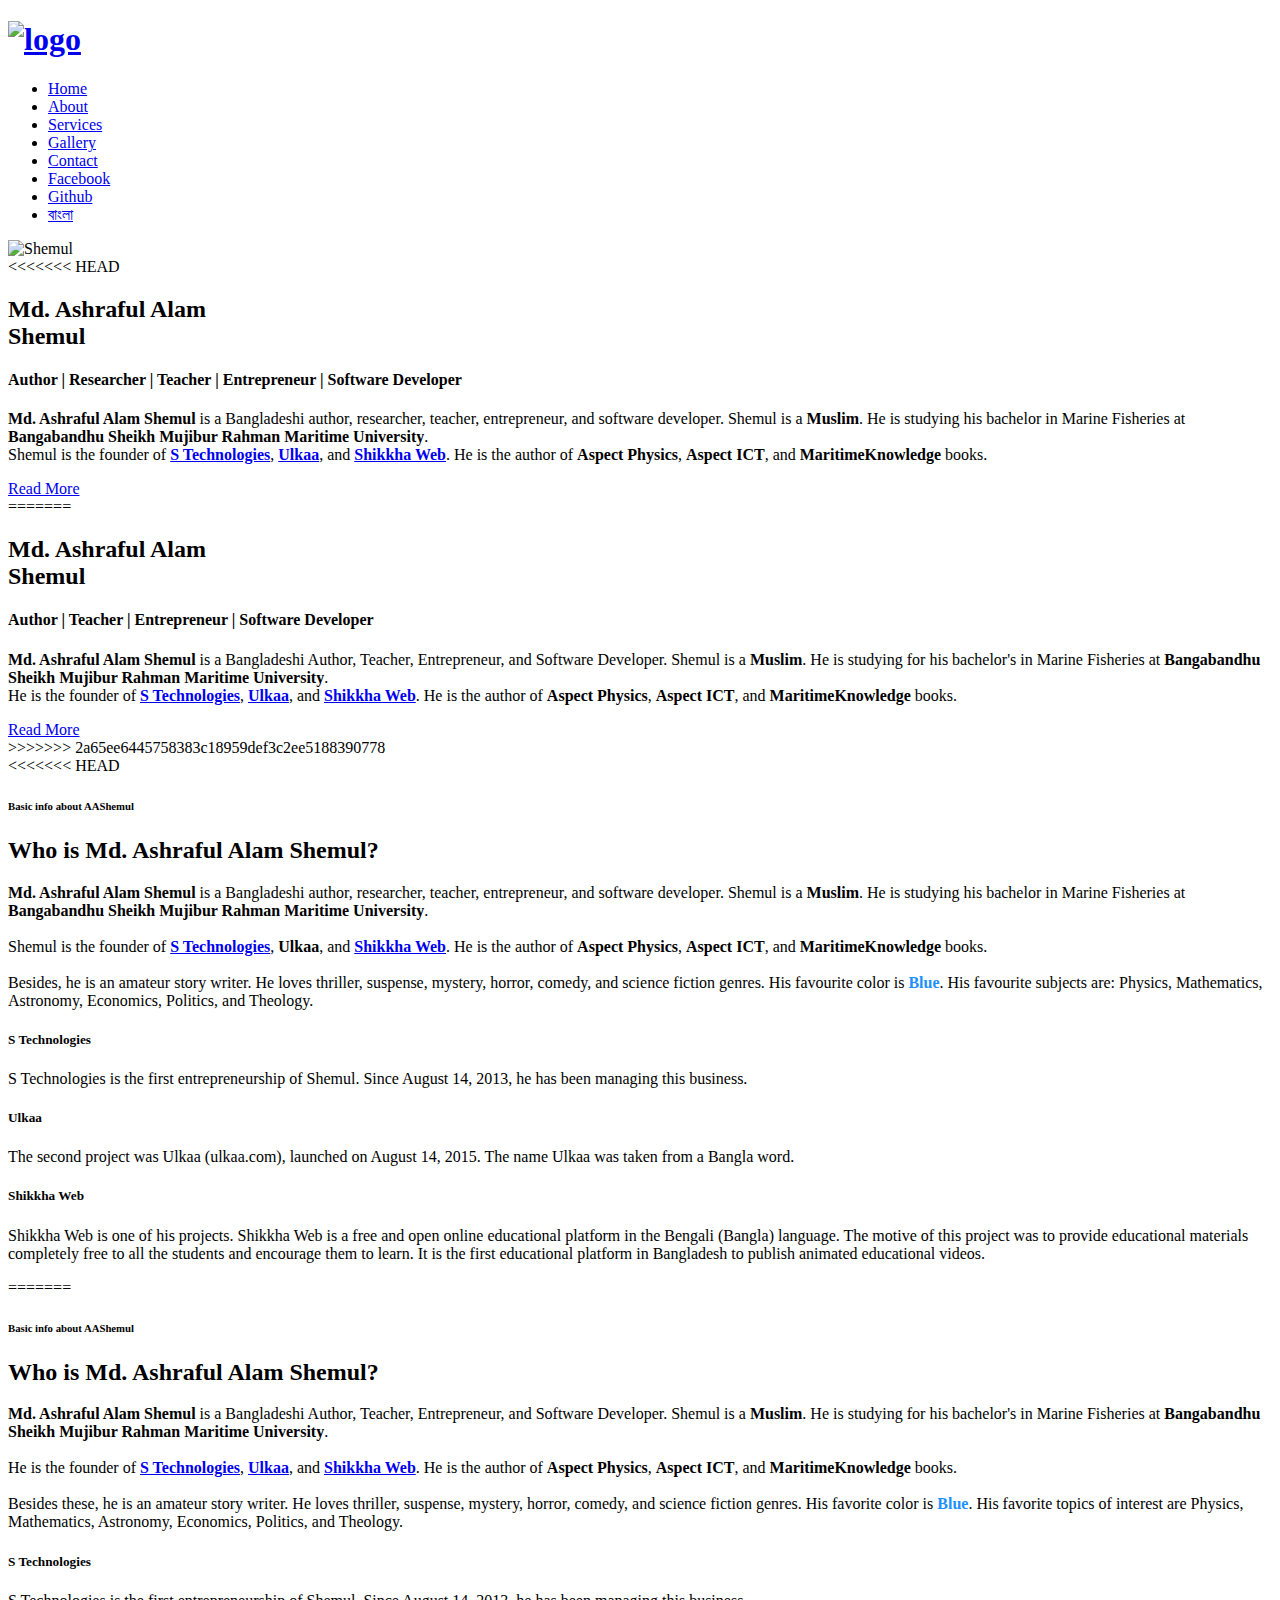
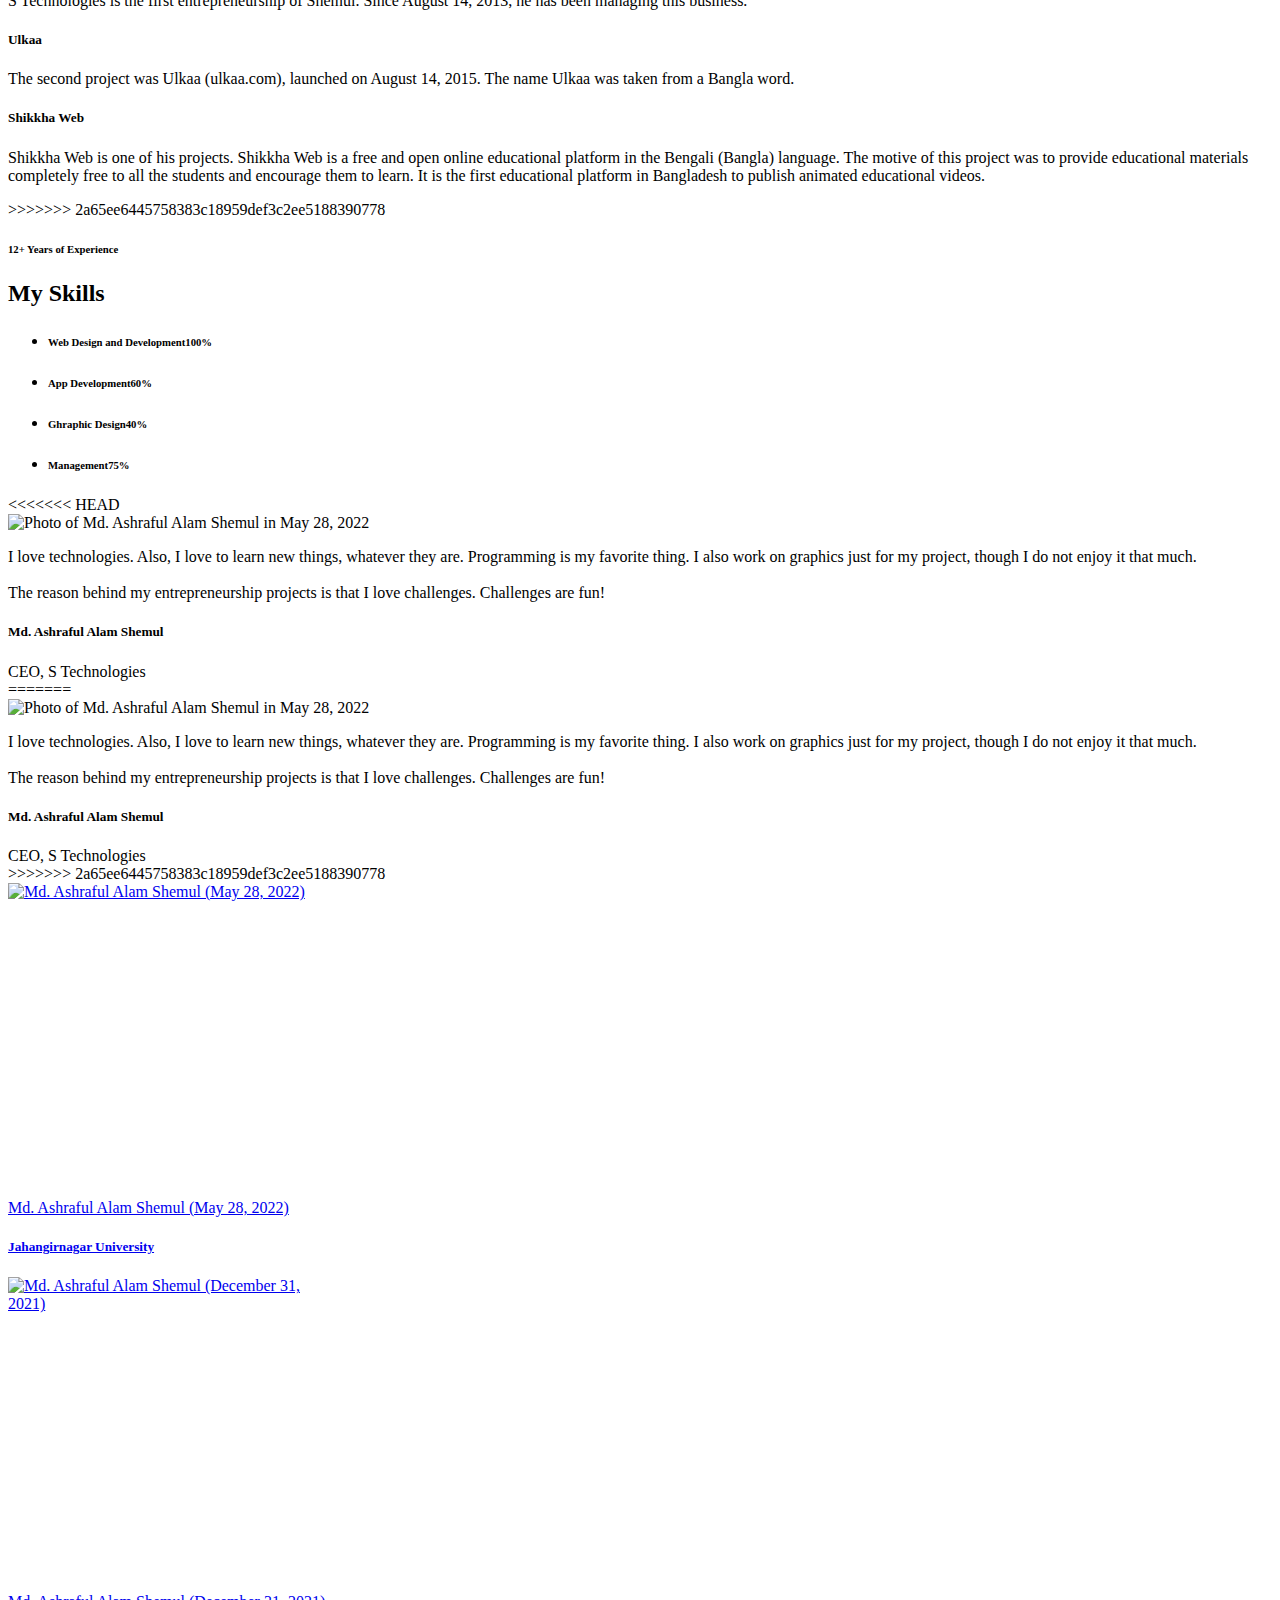
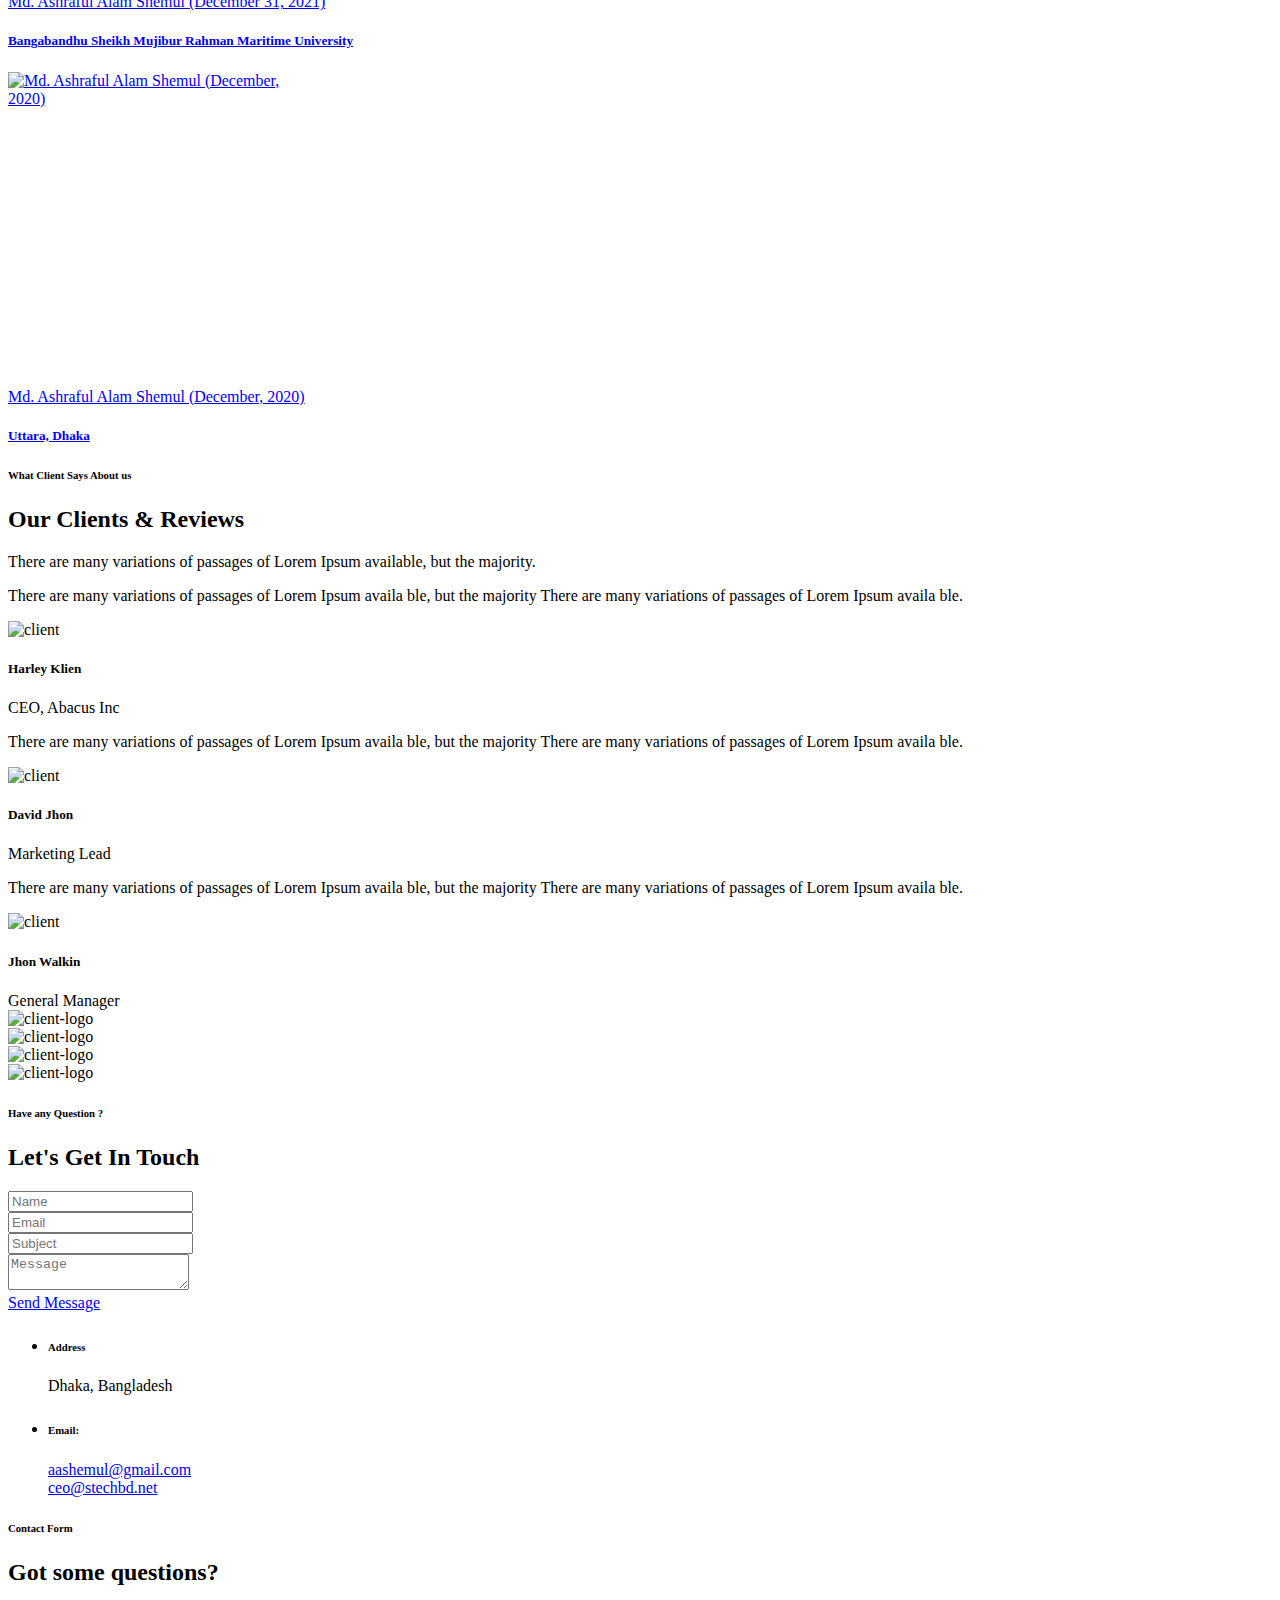
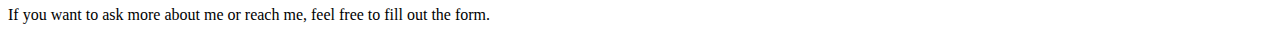
==== commit 9a070ee6: "Update" ====
--- a/index.html
+++ b/index.html
@@ -8,7 +8,7 @@
     <meta name="author" content="Md. Ashraful Alam Shemul">
     <!-- description -->
     <meta name="description"
-          content="Md. Ashraful Alam Shemul is a Bangladeshi Author, teacher and Software Developer. He is studying Marine Fisheies in Bangabandhu Sheikh Mujibur Rahman Maritime University.">
+          content="Md. Ashraful Alam Shemul is a Bangladeshi author, researcher, teacher, and software developer. He is studying Marine Fisheies in Bangabandhu Sheikh Mujibur Rahman Maritime University.">
     <!-- keywords -->
     <meta name="keywords"
           content="md. ashraful alam shemul, muhammad, shemul, ashraful, ashraful alam, aashemul, bangladeshi, technology, author, Author, software developer">
@@ -67,96 +67,96 @@
     <meta name="twitter:domain" content="www.shemul.gq">
     <meta name="twitter:title" content="Md. Ashraful Alam Shemul | Author, Researcher, Teacher, Entrepreneur, and Software Developer">
     <meta name="twitter:description"
-          content="Md. Ashraful Alam Shemul is a Bangladeshi Author, teacher and Software Developer. He is studying Marine Fisheies in Bangabandhu Sheikh Mujibur Rahman Maritime University.">
+          content="Md. Ashraful Alam Shemul is a Bangladeshi author, researcher, teacher, and software developer. He is studying Marine Fisheies in Bangabandhu Sheikh Mujibur Rahman Maritime University.">
     <meta name="twitter:creator" content="@AAShemul">
     <meta name="twitter:image" content="https://shemul.pages.dev/img/Homepage.webp">
 
-    <script type="application/ld+json">
-        {
-            "@context": "https://schema.org/",
-            "@type": "Person",
-            "name": "Md. Ashraful Alam Shemul",
-            "gender": "Male",
-            "url": "https://shemul.pages.dev",
-            "image": "https://shemul.pages.dev/img/Md. Ashraful Alam Shemul (May 28, 2022).webp",
-            "address": {
-                "@type": "PostalAddress",
-                "addressLocality": "Dhaka Division",
-                "addressRegion": "Dhaka",
-                "postalCode": "1362",
-                "streetAddress": "Dhaka South City"
-            },
-            "sameAs": [
-                "https://www.facebook.com/AAShemul",
-                "https://www.twitter.com/AAShemul",
-                "https://www.instagram.com/AAShemul",
-                "https://www.youtube.com/channel/UCjO9kfWOW24sSj8m4CqN0Ug",
-                "https://www.youtube.com/channel/UCcUr47SNMrcYSifeXk4gtrw",
-                "https://www.linkedin.com/in/AAShemul",
-                "https://en.wikipedia.org/wiki/User:AAShemul",
-                "https://www.github.com/AAShemul",
-                "https://shemul.pages.dev"
-            ],
-            "jobTitle": "CEO",
-            "worksFor": {
-                "@type": "Organization",
-                "name": "S Technologies"
-            }
-        }
-    </script>
+	<script type="application/ld+json">
+		{
+			"@context": "https://schema.org/",
+			"@type": "Person",
+			"name": "Md. Ashraful Alam Shemul",
+			"gender": "Male",
+			"url": "https://shemul.pages.dev",
+			"image": "https://shemul.pages.dev/img/Md. Ashraful Alam Shemul (May 28, 2022).webp",
+			"address": {
+				"@type": "PostalAddress",
+				"addressLocality": "Dhaka Division",
+				"addressRegion": "Dhaka",
+				"postalCode": "1362",
+				"streetAddress": "Dhaka South City"
+			},
+			"sameAs": [
+				"https://www.facebook.com/AAShemul",
+				"https://www.twitter.com/AAShemul",
+				"https://www.instagram.com/AAShemul",
+				"https://www.youtube.com/channel/UCjO9kfWOW24sSj8m4CqN0Ug",
+				"https://www.youtube.com/channel/UCcUr47SNMrcYSifeXk4gtrw",
+				"https://www.linkedin.com/in/AAShemul",
+				"https://en.wikipedia.org/wiki/User:AAShemul",
+				"https://www.github.com/AAShemul",
+				"https://shemul.pages.dev"
+			],
+			"jobTitle": "CEO",
+			"worksFor": {
+				"@type": "Organization",
+				"name": "S Technologies"
+			}
+		}
+	</script>
 </head>
 <body class="signle-layout">
 
 <!-- Preloader -->
 <div class="preloader">
-    <div class="centrize full-width">
-        <div class="vertical-center">
-            <div class="spinner">
-                <div class="double-bounce1"></div>
-                <div class="double-bounce2"></div>
-            </div>
-        </div>
-    </div>
+	<div class="centrize full-width">
+		<div class="vertical-center">
+			<div class="spinner">
+				<div class="double-bounce1"></div>
+				<div class="double-bounce2"></div>
+			</div>
+		</div>
+	</div>
 </div>
 <!-- Preloader End -->
 
 <!-- Header -->
 <header class="header-left">
 
-    <!--Logo-->
-    <a class="logo" href="#home">
-        <h1 class="logo-text"><img src="https://shemul.pages.dev/img/logo.png" alt="logo"></h1>
-    </a>
-
-    <!--Hamburger-->
-    <a href="javascript:void(0)" class="sidemenu_btn" id="sidemenu_toggle">
-        <span></span>
-        <span></span>
-        <span></span>
-    </a>
-    <!-- Navigation & Social buttons -->
-    <div class="site-nav">
-
-        <!-- Main menu -->
-        <ul class="site-main-menu alt-font" id="nav">
-            <li><!-- href value = data-id without # of .pt-page. Data-goto is the number of section -->
-                <a class="pt-trigger" data-animation="58" data-goto="1" href="#home">
-                    <i class="lni-home"></i>
-                    <span>Home</span>
-                </a>
-            </li>
-            <li>
-                <a class="pt-trigger" data-animation="59" data-goto="2" href="#about">
-                    <i class="lni-user"></i>
-                    <span>About</span>
-                </a>
-            </li>
-            <li>
-                <a class="pt-trigger" data-animation="61" data-goto="3" href="#services">
-                    <i class="lni-first-aid"></i>
-                    <span>Services</span></a>
-            </li>
-            <!--li>
+	<!--Logo-->
+	<a class="logo" href="#home">
+		<h1 class="logo-text"><img src="https://shemul.pages.dev/img/logo.png" alt="logo"></h1>
+	</a>
+
+	<!--Hamburger-->
+	<a href="javascript:void(0)" class="sidemenu_btn" id="sidemenu_toggle">
+		<span></span>
+		<span></span>
+		<span></span>
+	</a>
+	<!-- Navigation & Social buttons -->
+	<div class="site-nav">
+
+		<!-- Main menu -->
+		<ul class="site-main-menu alt-font" id="nav">
+			<li><!-- href value = data-id without # of .pt-page. Data-goto is the number of section -->
+				<a class="pt-trigger" data-animation="58" data-goto="1" href="#home">
+					<i class="lni-home"></i>
+					<span>Home</span>
+				</a>
+			</li>
+			<li>
+				<a class="pt-trigger" data-animation="59" data-goto="2" href="#about">
+					<i class="lni-user"></i>
+					<span>About</span>
+				</a>
+			</li>
+			<li>
+				<a class="pt-trigger" data-animation="61" data-goto="3" href="#services">
+					<i class="lni-first-aid"></i>
+					<span>Services</span></a>
+			</li>
+			<!--li>
 				<a href="https://blog.shemul.gq" target="_blank">
 					<i class="lni-pencil-alt"></i>
 					<span>Blog</span>
@@ -168,69 +168,70 @@
 					<span>Studios</span>
 				</a>
 			</li-->
-            <li>
-                <a class="pt-trigger" data-animation="59" data-goto="4" href="#gallery">
-                    <i class="lni-gallery"></i>
-                    <span>Gallery</span>
-                </a>
-            </li>
-            <!--li>
+			<li>
+				<a class="pt-trigger" data-animation="59" data-goto="4" href="#gallery">
+					<i class="lni-gallery"></i>
+					<span>Gallery</span>
+				</a>
+			</li>
+			<!--li>
 				<a class="pt-trigger" data-animation="58" data-goto="5" href="#clients">
 					<i class="lni-emoji-smile"></i>
 					<span>Client</span>
 				</a>
 			</li-->
-            <li>
-                <a class="pt-trigger" data-animation="61" data-goto="6" href="#contact">
-                    <i class="lni-licencse"></i>
-                    <span>Contact</span>
-                </a>
-            </li>
-            <li>
-                <a href="https://www.facebook.com/AAShemul" target="_blank">
-                    <i class="lni-facebook"></i>
-                    <span>Facebook</span>
-                </a>
-            </li>
-            <li>
-                <a href="https://shemul.pages.dev/bn">
-                    <i class="lni-world"></i>
-                    <span>বাংলা</span>
-                </a>
-            </li>
-            <li>
-                <a href="https://github.com/AAShemul" target="_blank">
-                    <i class="lni-github"></i>
-                    <span>Github</span>
-                </a>
-            </li>
-        </ul>
-        <!-- /Main menu -->
-    </div>
+			<li>
+				<a class="pt-trigger" data-animation="61" data-goto="6" href="#contact">
+					<i class="lni-licencse"></i>
+					<span>Contact</span>
+				</a>
+			</li>
+			<li>
+				<a href="https://www.facebook.com/AAShemul" target="_blank">
+					<i class="lni-facebook"></i>
+					<span>Facebook</span>
+				</a>
+			</li>
+			<li>
+				<a href="https://github.com/AAShemul" target="_blank">
+					<i class="lni-github"></i>
+					<span>Github</span>
+				</a>
+			</li>
+			<li>
+				<a href="https://shemul.pages.dev/bn">
+					<i class="lni-world"></i>
+					<span>বাংলা</span>
+				</a>
+			</li>
+		</ul>
+		<!-- /Main menu -->
+	</div>
 </header>
 <!-- Header End -->
 
 <!-- Site Main -->
 <div class="main-left" id="main">
 
-    <!-- Page changer wrapper -->
-    <div class="pt-wrapper">
-        <!-- Subpages -->
-        <div class="subpages">
-
-            <!-- Home -->
-            <section id="home" class="pt-page pt-page-1" data-id="home">
-                <div class="container slider-container">
-                    <div class="row align-items-lg-center">
-
-                        <!-- Image Area -->
-                        <div class="col-lg-7 order-lg-2">
-                            <div class="slider-image">
-                                <img src="https://shemul.pages.dev/img/Md. Ashraful Alam Shemul - Transparent.webp"
-                                     alt="Shemul">
-                            </div>
-                        </div>
-
+	<!-- Page changer wrapper -->
+	<div class="pt-wrapper">
+		<!-- Subpages -->
+		<div class="subpages">
+
+			<!-- Home -->
+			<section id="home" class="pt-page pt-page-1" data-id="home">
+				<div class="container slider-container">
+					<div class="row align-items-lg-center">
+
+						<!-- Image Area -->
+						<div class="col-lg-7 order-lg-2">
+							<div class="slider-image">
+								<img src="https://shemul.pages.dev/img/Md. Ashraful Alam Shemul - Transparent.webp"
+								     alt="Shemul">
+							</div>
+						</div>
+
+<<<<<<< HEAD
                         <!-- Text Area -->
                         <div class="col-lg-5 wow fadeInRight">
                             <!-- Box Area -->
@@ -245,32 +246,60 @@
                                     in Marine Fisheries at <span class="main-color"><strong>Bangabandhu Sheikh Mujibur Rahman Maritime University</strong></span>.<br>
                                     Shemul is the founder of <span class="main-color"><a href="https://www.stechbd.net"
                                                                                      target="_blank"><strong>S Technologies</strong></a></span>,
-                                    <span class="main-color"><a href="https://www.ulkaa.com" target="_blank"><strong>Ulkaa</strong></a></span>
+                                    <span class="main-color"><a href="https://www.ulkaa.com" target="_blank"><strong>Ulkaa</strong></a></span>,
                                     and <span class="main-color"><a href="https://shikkhaweb.com"
                                                                     target="_blank"><strong>Shikkha Web</strong></a></span>.
                                     He is the author of <span class="main-color"><strong>Aspect Physics</strong></span>,
-                                    <span class="main-color"><strong>Aspect ICT</strong></span> and <span
+                                    <span class="main-color"><strong>Aspect ICT</strong></span>, and <span
                                         class="main-color"><strong>MaritimeKnowledge</strong></span> books.
                                 </p>
                                 <a href="#about" data-text="Read More" class="btn btn-link">Read More</a>
                             </div>
                         </div>
                     </div>
-
-                    <!-- Shapes -->
-                    <span class="shape-square"></span>
-                    <span class="shape-triangle"></span>
-                    <span class="shape-plus"></span>
-                    <span class="shape-circle"></span>
-
-                </div>
-            </section>
-
-            <!-- About -->
-            <section id="about" class="pt-page pt-page-2" data-id="about">
-                <div class="container">
-                    <div class="row align-items-lg-center dot-box">
-
+=======
+						<!-- Text Area -->
+						<div class="col-lg-5 wow fadeInRight">
+							<!-- Box Area -->
+							<div class="heading-box">
+								<h2>Md. Ashraful Alam<br><span class="main-color">Shemul</span></h2>
+								<h4><span class="main-color">Author | Teacher | Entrepreneur | Software Developer</span>
+								</h4>
+								<p>
+									<span class="main-color"><strong>Md. Ashraful Alam Shemul</strong></span> is a
+									Bangladeshi Author, Teacher, Entrepreneur, and Software Developer. Shemul is a <span
+										class="main-color"><strong>Muslim</strong></span>. He is studying for his
+									bachelor's in Marine Fisheries at <span class="main-color"><strong>Bangabandhu Sheikh Mujibur Rahman Maritime University</strong></span>.<br>
+									He is the founder of <span class="main-color"><a href="https://www.stechbd.net"
+									                                                 target="_blank"><strong>S Technologies</strong></a></span>,
+									<span class="main-color"><a href="https://www.ulkaa.com" target="_blank"><strong>Ulkaa</strong></a></span>,
+									and <span class="main-color"><a href="https://shikkhaweb.com"
+									                                target="_blank"><strong>Shikkha Web</strong></a></span>.
+									He is the author of <span class="main-color"><strong>Aspect Physics</strong></span>,
+									<span class="main-color"><strong>Aspect ICT</strong></span>, and <span
+										class="main-color"><strong>MaritimeKnowledge</strong></span> books.
+								</p>
+								<a href="#about" data-text="Read More" class="btn btn-link">Read More</a>
+							</div>
+						</div>
+					</div>
+>>>>>>> 2a65ee6445758383c18959def3c2ee5188390778
+
+					<!-- Shapes -->
+					<span class="shape-square"></span>
+					<span class="shape-triangle"></span>
+					<span class="shape-plus"></span>
+					<span class="shape-circle"></span>
+
+				</div>
+			</section>
+
+			<!-- About -->
+			<section id="about" class="pt-page pt-page-2" data-id="about">
+				<div class="container">
+					<div class="row align-items-lg-center dot-box">
+
+<<<<<<< HEAD
                         <!-- Heading Area-->
                         <div class="col-lg-6 order-lg-2">
                             <div class="heading-area pl-lg-4 p-0">
@@ -283,13 +312,13 @@
                                     in Marine Fisheries at <span class="main-color"><strong>Bangabandhu Sheikh Mujibur Rahman Maritime University</strong></span>.<br><br>
                                     Shemul is the founder of <span class="main-color"><a
                                         href="https://www.stechbd.net"><strong>S Technologies</strong></a></span>,
-                                    <span class="main-color"><strong>Ulkaa</strong></a></span> and <span
+                                    <span class="main-color"><strong>Ulkaa</strong></a></span>, and <span
                                         class="main-color"><a href="https://shikkhaweb.com" target="_blank"><strong>Shikkha Web</strong></a></span>.
                                     He is the author of <span class="main-color"><strong>Aspect Physics</strong></span>,
-                                    <span class="main-color"><strong>Aspect ICT</strong></span> and <span
+                                    <span class="main-color"><strong>Aspect ICT</strong></span>, and <span
                                         class="main-color"><strong>MaritimeKnowledge</strong></span> books.<br><br>
-                                    Beside these, he is an amateur story writer. He loves thriller, suspense, mystery,
-                                    horror, comedy and science fiction genres. His favourite color is <span
+                                    Besides, he is an amateur story writer. He loves thriller, suspense, mystery,
+                                    horror, comedy, and science fiction genres. His favourite color is <span
                                         style="color: dodgerblue;"><strong>Blue</strong></span>. His favourite subjects
                                     are: Physics, Mathematics, Astronomy, Economics, Politics, and Theology.
                                 </p>
@@ -306,7 +335,7 @@
                                         <h5 class="title">S Technologies</h5>
                                         <p>S Technologies is the first entrepreneurship of Shemul. Since August
                                             14, 2013, he has been managing this business.</p>
-                                        <!--p>S Technologies is the first entrepreneurship of Shemul. Since August 14, 2013, he has been running this business. He started with a simple website design project for a client back in 2013. Also, he worked on some of his very own projects of website and Android app development. Then he launched the domain and hosting service in 2015 with the name S Host Bangladesh (shostbd.com). After a year, shostbd.com merged into stechbd.net.</p-->
+                                        <!--p>S Technologies is the first entrepreneurship of Shemul. Since August 14, 2013, he has been running this business. He started with a simple website design project for a client back in 2013. Also, he worked on some of his very own projects of website, and Android app development. Then he launched the domain, and hosting service in 2015 with the name S Host Bangladesh (shostbd.com). After a year, shostbd.com merged into stechbd.net.</p-->
                                         <a href="https://www.stechbd.net" target="_blank"
                                            class="lni-arrow-right r-icon"></a>
                                     </div>
@@ -337,61 +366,125 @@
                                 </div>
                             </div>
                         </div>
-
-                    </div>
-
-                </div>
-            </section>
-
-            <!-- Services -->
-            <section id="services" class="pt-page pt-page-3" data-id="services">
-                <div class="container">
-                    <div class="row align-items-lg-center">
-                        <!-- Features Box-->
-                        <div class="col-lg-5 pr-lg-5">
-                            <div class="heading-area">
-                                <h6 class="sub-title main-color">11+ Year of Experience</h6>
-                                <h2 class="title">My Skills</h2>
-                            </div>
-                            <!-- Progress Bar -->
-                            <ul class="services-skill text-left">
-                                <!--Progress Item-->
-                                <li class="progress-item">
-                                    <h6>Web Desing and Development<span class="float-right"><b
-                                            class="count">100</b>%</span></h6>
-                                    <div class="progress">
+=======
+						<!-- Heading Area-->
+						<div class="col-lg-6 order-lg-2">
+							<div class="heading-area pl-lg-4 p-0">
+								<h6 class="sub-title main-color">Basic info about AAShemul</h6>
+								<h2 class="title">Who is Md. Ashraful Alam Shemul?</h2>
+								<p>
+									<span class="main-color"><strong>Md. Ashraful Alam Shemul</strong></span> is a
+									Bangladeshi Author, Teacher, Entrepreneur, and Software Developer. Shemul is a <span
+										class="main-color"><strong>Muslim</strong></span>. He is studying for his bachelor's in Marine Fisheries at <span class="main-color"><strong>Bangabandhu Sheikh Mujibur Rahman Maritime University</strong></span>.<br><br>
+									He is the founder of <span class="main-color"><a
+										href="https://www.stechbd.net"><strong>S Technologies</strong></a></span>, <span class="main-color"><a href="https://www.ulkaa.com" target="_blank"><strong>Ulkaa</strong></a></span>, and <span class="main-color"><a href="https://shikkhaweb.com" target="_blank"><strong>Shikkha Web</strong></a></span>.
+									He is the author of <span class="main-color"><strong>Aspect Physics</strong></span>,
+									<span class="main-color"><strong>Aspect ICT</strong></span>, and <span
+										class="main-color"><strong>MaritimeKnowledge</strong></span> books.<br><br>
+									Besides these, he is an amateur story writer. He loves thriller, suspense, mystery,
+									horror, comedy, and science fiction genres. His favorite color is <span
+										style="color: dodgerblue;"><strong>Blue</strong></span>. His favorite topics of interest
+									are Physics, Mathematics, Astronomy, Economics, Politics, and Theology.
+								</p>
+							</div>
+						</div>
+
+						<!-- Features Box-->
+						<div class="col-lg-6">
+							<div class="row d-flex align-items-lg-center">
+								<div class="col-md-6 order-lg-2 p-0">
+									<!-- Feature Item -->
+									<div class="feature-item">
+										<i class="lni-bitbucket f-icon"></i>
+										<h5 class="title">S Technologies</h5>
+										<p>S Technologies is the first entrepreneurship of Shemul. Since August 14, 2013, he has been managing this business.</p>
+										<!--p>S Technologies is the first entrepreneurship of Shemul. Since August 14, 2013, he has been running this business. He started with a simple website design project for a client back in 2013. Also, he worked on some of his very own projects of website and Android app development. Then he launched the domain and hosting service in 2015 with the name S Host Bangladesh (shostbd.com). After a year, shostbd.com merged into stechbd.net.</p-->
+										<a href="https://www.stechbd.net" target="_blank"
+										   class="lni-arrow-right r-icon"></a>
+									</div>
+									<!-- Feature Item -->
+									<div class="feature-item">
+										<i class="lni-cart-full f-icon"></i>
+										<h5 class="title">Ulkaa</h5>
+										<p>The second project was Ulkaa (ulkaa.com), launched on August 14, 2015. The
+											name Ulkaa was taken from a Bangla word.</p>
+										<!--p>The second project was Ulkaa (ulkaa.com), launched on August 14, 2015. The name Ulkaa was taken from the Bengali language in respect of his country's language. Ulkaa is a multi-service typed website. Mainly this is a renamed project of the ShemulBD (2012-15) website. The primary service of this website is social media.</p-->
+										<a href="https://www.ulkaa.com" target="_blank"
+										   class="lni-arrow-right r-icon"></a>
+									</div>
+								</div>
+								<div class="col-md-6 p-0">
+									<!-- Feature Item -->
+									<div class="feature-item">
+										<i class="lni-graduation f-icon"></i>
+										<h5 class="title">Shikkha Web</h5>
+										<p>Shikkha Web is one of his projects. Shikkha Web is a free and open online
+											educational platform in the Bengali (Bangla) language. The motive of this
+											project was to provide educational materials completely free to all the
+											students and encourage them to learn. It is the first educational platform
+											in Bangladesh to publish animated educational videos.</p>
+										<a href="https://shikkhaweb.com" target="_blank"
+										   class="lni-arrow-right r-icon"></a>
+									</div>
+								</div>
+							</div>
+						</div>
+>>>>>>> 2a65ee6445758383c18959def3c2ee5188390778
+
+					</div>
+
+				</div>
+			</section>
+
+			<!-- Services -->
+			<section id="services" class="pt-page pt-page-3" data-id="services">
+				<div class="container">
+					<div class="row align-items-lg-center">
+						<!-- Features Box-->
+						<div class="col-lg-5 pr-lg-5">
+							<div class="heading-area">
+								<h6 class="sub-title main-color">12+ Years of Experience</h6>
+								<h2 class="title">My Skills</h2>
+							</div>
+							<!-- Progress Bar -->
+							<ul class="services-skill text-left">
+								<!--Progress Item-->
+								<li class="progress-item">
+									<h6>Web Design and Development<span class="float-right"><b
+											class="count">100</b>%</span></h6>
+									<div class="progress">
 										<span class="progress-bar" role="progressbar" aria-valuenow="100"
-                                              aria-valuemin="0" aria-valuemax="100"></span>
-                                    </div>
-                                </li>
-                                <!--Progress Item-->
-                                <li class="progress-item">
-                                    <h6>App Development<span class="float-right"><b class="count">60</b>%</span></h6>
-                                    <div class="progress">
+										      aria-valuemin="0" aria-valuemax="100"></span>
+									</div>
+								</li>
+								<!--Progress Item-->
+								<li class="progress-item">
+									<h6>App Development<span class="float-right"><b class="count">60</b>%</span></h6>
+									<div class="progress">
 										<span class="progress-bar" role="progressbar" aria-valuenow="60"
-                                              aria-valuemin="0" aria-valuemax="100"></span>
-                                    </div>
-                                </li>
-                                <!--Progress Item-->
-                                <li class="progress-item">
-                                    <h6>Ghraphic Design<span class="float-right"><b class="count">40</b>%</span></h6>
-                                    <div class="progress">
+										      aria-valuemin="0" aria-valuemax="100"></span>
+									</div>
+								</li>
+								<!--Progress Item-->
+								<li class="progress-item">
+									<h6>Ghraphic Design<span class="float-right"><b class="count">40</b>%</span></h6>
+									<div class="progress">
 										<span class="progress-bar" role="progressbar" aria-valuenow="40"
-                                              aria-valuemin="0" aria-valuemax="100"></span>
-                                    </div>
-                                </li>
-                                <!--Progress Item-->
-                                <li class="progress-item">
-                                    <h6>Management<span class="float-right"><b class="count">75</b>%</span></h6>
-                                    <div class="progress">
+										      aria-valuemin="0" aria-valuemax="100"></span>
+									</div>
+								</li>
+								<!--Progress Item-->
+								<li class="progress-item">
+									<h6>Management<span class="float-right"><b class="count">75</b>%</span></h6>
+									<div class="progress">
 										<span class="progress-bar" role="progressbar" aria-valuenow="75"
-                                              aria-valuemin="0" aria-valuemax="100"></span>
-                                    </div>
-                                </li>
-                            </ul>
-
-                            <!--Counters Area-->
-                            <!--div class="counter-area">
+										      aria-valuemin="0" aria-valuemax="100"></span>
+									</div>
+								</li>
+							</ul>
+
+							<!--Counters Area-->
+							<!--div class="counter-area">
 								< !-- Counter Item-- >
 								<div class="counters">
 									<i class="lni-apartment c-icon"></i>
@@ -412,8 +505,9 @@
 								</div>
 							</div-->
 
-                        </div>
-
+						</div>
+
+<<<<<<< HEAD
                         <!-- Heading Area-->
                         <div class="col-lg-7">
                             <div class="services-about">
@@ -431,258 +525,277 @@
                                 </div>
                             </div>
                         </div>
-
-                    </div>
-                </div>
-            </section>
-
-            <!-- Gallery -->
-            <section id="gallery" class="pt-page pt-page-4" data-id="gallery">
-                <div class="container">
-                    <div class="row align-items-lg-center">
-
-                        <!-- Portfolio Box-->
-                        <div class="col-lg-12">
-                            <!--Portfolio Items-->
-                            <div id="js-grid-mosaic-flat" class="cbp cbp-l-grid-mosaic-flat">
-
-                                <!-- Item -->
-                                <div class="cbp-item">
-                                    <a href="https://shemul.pages.dev/img/Md. Ashraful Alam Shemul (May 28, 2022).webp"
-                                       class="cbp-caption cbp-lightbox">
-                                        <div class="cbp-caption-defaultWrap" style="height: 300px; width: 300px">
-                                            <img src="https://shemul.pages.dev/img/Md. Ashraful Alam Shemul (May 28, 2022).webp"
-                                                 alt="Md. Ashraful Alam Shemul (May 28, 2022)" height="300px"
-                                                 width="300px">
-                                        </div>
-                                        <div class="cbp-caption-activeWrap">
-                                            <i class="lni-arrow-right p-icon"></i>
-                                            <div class="port-content">
-                                                <p class="mb-1 main-color">Md. Ashraful Alam Shemul (May 28, 2022)</p>
-                                                <h5>Jahangirnagar University</h5>
-                                            </div>
-                                        </div>
-                                    </a>
-                                </div>
-
-                                <!-- Item -->
-                                <div class="cbp-item">
-                                    <a href="https://shemul.pages.dev/img/Md. Ashraful Alam Shemul (December 31, 2021).webp"
-                                       class="cbp-caption cbp-lightbox">
-                                        <div class="cbp-caption-defaultWrap" style="height: 300px; width: 300px">
-                                            <img src="https://shemul.pages.dev/img/Md. Ashraful Alam Shemul (December 31, 2021).webp"
-                                                 alt="Md. Ashraful Alam Shemul (December 31, 2021)" height="300px"
-                                                 width="300px">
-                                        </div>
-                                        <div class="cbp-caption-activeWrap">
-                                            <i class="lni-arrow-right p-icon"></i>
-                                            <div class="port-content">
-                                                <p class="mb-1 main-color">Md. Ashraful Alam Shemul (December 31,
-                                                    2021)</p>
-                                                <h5>Bangabandhu Sheikh Mujibur Rahman Maritime University</h5>
-                                            </div>
-                                        </div>
-
-                                    </a>
-                                </div>
-                                <!-- Item -->
-                                <div class="cbp-item">
-                                    <a href="https://shemul.pages.dev/img/Md. Ashraful Alam Shemul (December, 2020).webp"
-                                       class="cbp-caption cbp-lightbox">
-                                        <div class="cbp-caption-defaultWrap" style="height: 300px; width: 300px">
-                                            <img src="https://shemul.pages.dev/img/Md. Ashraful Alam Shemul (December, 2020).webp"
-                                                 alt="Md. Ashraful Alam Shemul (December, 2020)" height="300px"
-                                                 width="300px">
-                                        </div>
-                                        <div class="cbp-caption-activeWrap">
-                                            <i class="lni-arrow-right p-icon"></i>
-                                            <div class="port-content">
-                                                <p class="mb-1 main-color">Md. Ashraful Alam Shemul (December, 2020)</p>
-                                                <h5>Uttara, Dhaka</h5>
-                                            </div>
-                                        </div>
-
-                                    </a>
-                                </div>
-
-                            </div>
-                        </div>
-
-                    </div>
-                </div>
-            </section>
-
-            <!-- Clients -->
-            <section id="clients" class="pt-page pt-page-5" data-id="clients">
-                <div class="container">
-                    <div class="row d-flex align-content-lg-center min-height-100vh">
-
-                        <!-- Features Box-->
-                        <div class="col-lg-4 pr-lg-5 p-0">
-                            <div class="heading-area">
-                                <h6 class="sub-title main-color">What Client Says About us</h6>
-                                <h2 class="title">Our Clients & Reviews</h2>
-                                <p class="paragraph">There are many variations of passages of Lorem Ipsum available, but
-                                    the majority.</p>
-                            </div>
-                            <div id="client-nav"></div>
-                        </div>
-
-                        <!-- Client Area-->
-                        <div class="col-lg-8">
-                            <div id="owl-client" class="owl-carousel owl-theme">
-                                <!--Items-->
-                                <div class="client-box">
-                                    <i class="lni-quotation q-icon"></i>
-                                    <p>There are many variations of passages of Lorem Ipsum availa ble, but the majority
-                                        There are many variations of passages of Lorem Ipsum availa ble.</p>
-
-                                    <div class="client-img">
-                                        <img src="https://shemul.pages.dev/img/avatar-1.png" alt="client">
-                                    </div>
-                                    <h5 class="client-name mb-0">Harley Klien</h5>
-                                    <span class="client-designation">CEO, Abacus Inc</span>
-                                </div>
-                                <!--Items-->
-                                <div class="client-box">
-                                    <i class="lni-quotation q-icon"></i>
-                                    <p>There are many variations of passages of Lorem Ipsum availa ble, but the majority
-                                        There are many variations of passages of Lorem Ipsum availa ble.</p>
-
-                                    <div class="client-img">
-                                        <img src="https://shemul.pages.dev/img/avatar-2.png" alt="client">
-                                    </div>
-                                    <h5 class="client-name mb-0">David Jhon</h5>
-                                    <span class="client-designation">Marketing Lead</span>
-                                </div>
-                                <!--Items-->
-                                <div class="client-box">
-                                    <i class="lni-quotation q-icon"></i>
-                                    <p>There are many variations of passages of Lorem Ipsum availa ble, but the majority
-                                        There are many variations of passages of Lorem Ipsum availa ble.</p>
-
-                                    <div class="client-img">
-                                        <img src="https://shemul.pages.dev/img/avatar-3.png" alt="client">
-                                    </div>
-                                    <h5 class="client-name mb-0">Jhon Walkin</h5>
-                                    <span class="client-designation">General Manager</span>
-                                </div>
-                            </div>
-                        </div>
-
-                        <!--Partner Slider-->
-                        <div class="owl-carousel partners-slider">
-                            <div class="logo-item"><img alt="client-logo"
-                                                        src="https://shemul.pages.dev/img/client-1.png"></div>
-                            <div class="logo-item"><img alt="client-logo"
-                                                        src="https://shemul.pages.dev/img/client-2.png"></div>
-                            <div class="logo-item"><img alt="client-logo"
-                                                        src="https://shemul.pages.dev/img/client-3.png"></div>
-                            <div class="logo-item"><img alt="client-logo"
-                                                        src="https://shemul.pages.dev/img/client-4.png"></div>
-                        </div>
-                    </div>
-                </div>
-            </section>
-
-            <!-- Contacts -->
-            <section id="contact" class="pt-page pt-page-6" data-id="contact">
-                <div class="container">
-                    <div class="row align-items-lg-center">
-
-                        <!--Form area-->
-                        <div class="col-lg-6 pr-lg-5">
-                            <div class="heading-area">
-                                <h6 class="sub-title main-color">Have any Question ?</h6>
-                                <h2 class="title">Let's Get In Touch</h2>
-                            </div>
-
-                            <!--Contact Form-->
-                            <form class="contact-form" id="contact-form-data">
-
-                                <div class="row">
-                                    <div class="col-sm-12" id="result"></div>
-                                    <div class="col-lg-6">
-                                        <div class="form-group">
-                                            <input class="form-control" type="text" placeholder="Name" required=""
-                                                   id="your_name" name="userName">
-                                        </div>
-                                    </div>
-                                    <div class="col-lg-6">
-                                        <div class="form-group">
-                                            <input class="form-control" type="email" placeholder="Email" required=""
-                                                   id="your_email" name="userEmail">
-                                        </div>
-                                    </div>
-                                </div>
-
-                                <div class="form-group">
-                                    <input class="form-control" type="text" placeholder="Subject" required=""
-                                           id="your_subject" name="userSubject">
-                                </div>
-
-                                <div class="form-group">
+=======
+						<!-- Heading Area-->
+						<div class="col-lg-7">
+							<div class="services-about">
+								<img class="service-image"
+								     src="https://shemul.pages.dev/img/Md. Ashraful Alam Shemul (May 28, 2022).webp"
+								     alt="Photo of Md. Ashraful Alam Shemul in May 28, 2022">
+								<div class="content">
+									<p>I love technologies. Also, I love to learn new things, whatever they are.
+										Programming is my favorite thing. I also work on graphics just for my project,
+										though I do not enjoy it that much.<br><br>
+										The reason behind my entrepreneurship projects is that I love challenges.
+										Challenges are fun!</p>
+									<h5 class="mb-1">Md. Ashraful Alam Shemul</h5>
+									<span>CEO, S Technologies</span>
+								</div>
+							</div>
+						</div>
+>>>>>>> 2a65ee6445758383c18959def3c2ee5188390778
+
+					</div>
+				</div>
+			</section>
+
+			<!-- Gallery -->
+			<section id="gallery" class="pt-page pt-page-4" data-id="gallery">
+				<div class="container">
+					<div class="row align-items-lg-center">
+
+						<!-- Portfolio Box-->
+						<div class="col-lg-12">
+							<!--Portfolio Items-->
+							<div id="js-grid-mosaic-flat" class="cbp cbp-l-grid-mosaic-flat">
+
+								<!-- Item -->
+								<div class="cbp-item">
+									<a href="https://shemul.pages.dev/img/Md. Ashraful Alam Shemul (May 28, 2022).webp"
+									   class="cbp-caption cbp-lightbox">
+										<div class="cbp-caption-defaultWrap" style="height: 300px; width: 300px">
+											<img src="https://shemul.pages.dev/img/Md. Ashraful Alam Shemul (May 28, 2022).webp"
+											     alt="Md. Ashraful Alam Shemul (May 28, 2022)" height="300px"
+											     width="300px">
+										</div>
+										<div class="cbp-caption-activeWrap">
+											<i class="lni-arrow-right p-icon"></i>
+											<div class="port-content">
+												<p class="mb-1 main-color">Md. Ashraful Alam Shemul (May 28, 2022)</p>
+												<h5>Jahangirnagar University</h5>
+											</div>
+										</div>
+									</a>
+								</div>
+
+								<!-- Item -->
+								<div class="cbp-item">
+									<a href="https://shemul.pages.dev/img/Md. Ashraful Alam Shemul (December 31, 2021).webp"
+									   class="cbp-caption cbp-lightbox">
+										<div class="cbp-caption-defaultWrap" style="height: 300px; width: 300px">
+											<img src="https://shemul.pages.dev/img/Md. Ashraful Alam Shemul (December 31, 2021).webp"
+											     alt="Md. Ashraful Alam Shemul (December 31, 2021)" height="300px"
+											     width="300px">
+										</div>
+										<div class="cbp-caption-activeWrap">
+											<i class="lni-arrow-right p-icon"></i>
+											<div class="port-content">
+												<p class="mb-1 main-color">Md. Ashraful Alam Shemul (December 31,
+													2021)</p>
+												<h5>Bangabandhu Sheikh Mujibur Rahman Maritime University</h5>
+											</div>
+										</div>
+
+									</a>
+								</div>
+								<!-- Item -->
+								<div class="cbp-item">
+									<a href="https://shemul.pages.dev/img/Md. Ashraful Alam Shemul (December, 2020).webp"
+									   class="cbp-caption cbp-lightbox">
+										<div class="cbp-caption-defaultWrap" style="height: 300px; width: 300px">
+											<img src="https://shemul.pages.dev/img/Md. Ashraful Alam Shemul (December, 2020).webp"
+											     alt="Md. Ashraful Alam Shemul (December, 2020)" height="300px"
+											     width="300px">
+										</div>
+										<div class="cbp-caption-activeWrap">
+											<i class="lni-arrow-right p-icon"></i>
+											<div class="port-content">
+												<p class="mb-1 main-color">Md. Ashraful Alam Shemul (December, 2020)</p>
+												<h5>Uttara, Dhaka</h5>
+											</div>
+										</div>
+
+									</a>
+								</div>
+
+							</div>
+						</div>
+
+					</div>
+				</div>
+			</section>
+
+			<!-- Clients -->
+			<section id="clients" class="pt-page pt-page-5" data-id="clients">
+				<div class="container">
+					<div class="row d-flex align-content-lg-center min-height-100vh">
+
+						<!-- Features Box-->
+						<div class="col-lg-4 pr-lg-5 p-0">
+							<div class="heading-area">
+								<h6 class="sub-title main-color">What Client Says About us</h6>
+								<h2 class="title">Our Clients & Reviews</h2>
+								<p class="paragraph">There are many variations of passages of Lorem Ipsum available, but
+									the majority.</p>
+							</div>
+							<div id="client-nav"></div>
+						</div>
+
+						<!-- Client Area-->
+						<div class="col-lg-8">
+							<div id="owl-client" class="owl-carousel owl-theme">
+								<!--Items-->
+								<div class="client-box">
+									<i class="lni-quotation q-icon"></i>
+									<p>There are many variations of passages of Lorem Ipsum availa ble, but the majority
+										There are many variations of passages of Lorem Ipsum availa ble.</p>
+
+									<div class="client-img">
+										<img src="https://shemul.pages.dev/img/avatar-1.png" alt="client">
+									</div>
+									<h5 class="client-name mb-0">Harley Klien</h5>
+									<span class="client-designation">CEO, Abacus Inc</span>
+								</div>
+								<!--Items-->
+								<div class="client-box">
+									<i class="lni-quotation q-icon"></i>
+									<p>There are many variations of passages of Lorem Ipsum availa ble, but the majority
+										There are many variations of passages of Lorem Ipsum availa ble.</p>
+
+									<div class="client-img">
+										<img src="https://shemul.pages.dev/img/avatar-2.png" alt="client">
+									</div>
+									<h5 class="client-name mb-0">David Jhon</h5>
+									<span class="client-designation">Marketing Lead</span>
+								</div>
+								<!--Items-->
+								<div class="client-box">
+									<i class="lni-quotation q-icon"></i>
+									<p>There are many variations of passages of Lorem Ipsum availa ble, but the majority
+										There are many variations of passages of Lorem Ipsum availa ble.</p>
+
+									<div class="client-img">
+										<img src="https://shemul.pages.dev/img/avatar-3.png" alt="client">
+									</div>
+									<h5 class="client-name mb-0">Jhon Walkin</h5>
+									<span class="client-designation">General Manager</span>
+								</div>
+							</div>
+						</div>
+
+						<!--Partner Slider-->
+						<div class="owl-carousel partners-slider">
+							<div class="logo-item"><img alt="client-logo"
+							                            src="https://shemul.pages.dev/img/client-1.png"></div>
+							<div class="logo-item"><img alt="client-logo"
+							                            src="https://shemul.pages.dev/img/client-2.png"></div>
+							<div class="logo-item"><img alt="client-logo"
+							                            src="https://shemul.pages.dev/img/client-3.png"></div>
+							<div class="logo-item"><img alt="client-logo"
+							                            src="https://shemul.pages.dev/img/client-4.png"></div>
+						</div>
+					</div>
+				</div>
+			</section>
+
+			<!-- Contacts -->
+			<section id="contact" class="pt-page pt-page-6" data-id="contact">
+				<div class="container">
+					<div class="row align-items-lg-center">
+
+						<!--Form area-->
+						<div class="col-lg-6 pr-lg-5">
+							<div class="heading-area">
+								<h6 class="sub-title main-color">Have any Question ?</h6>
+								<h2 class="title">Let's Get In Touch</h2>
+							</div>
+
+							<!--Contact Form-->
+							<form class="contact-form" id="contact-form-data">
+
+								<div class="row">
+									<div class="col-sm-12" id="result"></div>
+									<div class="col-lg-6">
+										<div class="form-group">
+											<input class="form-control" type="text" placeholder="Name" required=""
+											       id="your_name" name="userName">
+										</div>
+									</div>
+									<div class="col-lg-6">
+										<div class="form-group">
+											<input class="form-control" type="email" placeholder="Email" required=""
+											       id="your_email" name="userEmail">
+										</div>
+									</div>
+								</div>
+
+								<div class="form-group">
+									<input class="form-control" type="text" placeholder="Subject" required=""
+									       id="your_subject" name="userSubject">
+								</div>
+
+								<div class="form-group">
 									<textarea class="form-control" placeholder="Message" id="message"
-                                              name="userMessage"></textarea>
-                                </div>
-
-                                <!--Button-->
-                                <a href="javascript:void(0);" id="submit_btn"
-                                   class="btn btn-large btn-rounded btn-green d-block mt-4 contact_btn"><i
-                                        class="fa fa-spinner fa-spin mr-2 d-none" aria-hidden="true"></i>Send
-                                    Message</a>
-                            </form>
-
-                            <!-- Address -->
-                            <ul class="address-item">
-                                <!--item-->
-                                <li class="w-100 mb-4">
-                                    <i class="lni-apartment main-color"></i>
-                                    <div class="content">
-                                        <h6 class="main-color m-0">Address</h6>
-                                        <p>Dhaka, Bangladesh</p>
-                                    </div>
-                                </li>
-                                <!--item-->
-                                <li class="pr-2">
-                                    <i class="lni-comment-reply main-color"></i>
-                                    <div class="content">
-                                        <h6 class="main-color m-0">Email:</h6>
-                                        <p><a href="mailto:aashemul@gmail.com">aashemul@gmail.com</a><br>
-                                            <a href="mailto:ceo@stechbd.net">ceo@stechbd.net</a></p>
-                                    </div>
-                                </li>
-                                <!--item-->
-                                <!--li>
+									          name="userMessage"></textarea>
+								</div>
+
+								<!--Button-->
+								<a href="javascript:void(0);" id="submit_btn"
+								   class="btn btn-large btn-rounded btn-green d-block mt-4 contact_btn"><i
+										class="fa fa-spinner fa-spin mr-2 d-none" aria-hidden="true"></i>Send
+									Message</a>
+							</form>
+
+							<!-- Address -->
+							<ul class="address-item">
+								<!--item-->
+								<li class="w-100 mb-4">
+									<i class="lni-apartment main-color"></i>
+									<div class="content">
+										<h6 class="main-color m-0">Address</h6>
+										<p>Dhaka, Bangladesh</p>
+									</div>
+								</li>
+								<!--item-->
+								<li class="pr-2">
+									<i class="lni-comment-reply main-color"></i>
+									<div class="content">
+										<h6 class="main-color m-0">Email:</h6>
+										<p><a href="mailto:aashemul@gmail.com">aashemul@gmail.com</a><br>
+											<a href="mailto:ceo@stechbd.net">ceo@stechbd.net</a></p>
+									</div>
+								</li>
+								<!--item-->
+								<!--li>
 									<i class="lni-phone-handset main-color"></i>
 									<div class="content">
 										<h6 class="main-color m-0">Call</h6>
 										<p><a href="tel:"></a></p>
 									</div>
 								</li-->
-                            </ul>
-                        </div>
-
-                        <!--map area-->
-                        <!--div class="col-lg-6">
+							</ul>
+						</div>
+
+						<!--map area-->
+						<!--div class="col-lg-6">
 							<div class="map-half bg-map" id="map"></div>
 						</div-->
-                        <div class="col-lg-6">
-                            <div class="heading-area pl-lg-4 p-0">
-                                <h6 class="sub-title main-color">Contact Form</h6>
-                                <h2 class="title">Got some questions?</h2>
-                                <p class="paragraph">If you want to ask more about me or reach me, feel free to fill out
-                                    the form.</p>
-                            </div>
-                        </div>
-                    </div>
-                </div>
-            </section>
-
-        </div>
-        <!-- End of Home Subpage -->
-
-    </div>
+						<div class="col-lg-6">
+							<div class="heading-area pl-lg-4 p-0">
+								<h6 class="sub-title main-color">Contact Form</h6>
+								<h2 class="title">Got some questions?</h2>
+								<p class="paragraph">If you want to ask more about me or reach me, feel free to fill out
+									the form.</p>
+							</div>
+						</div>
+					</div>
+				</div>
+			</section>
+
+		</div>
+		<!-- End of Home Subpage -->
+
+	</div>
 
 </div>
 <!-- Site Main End -->
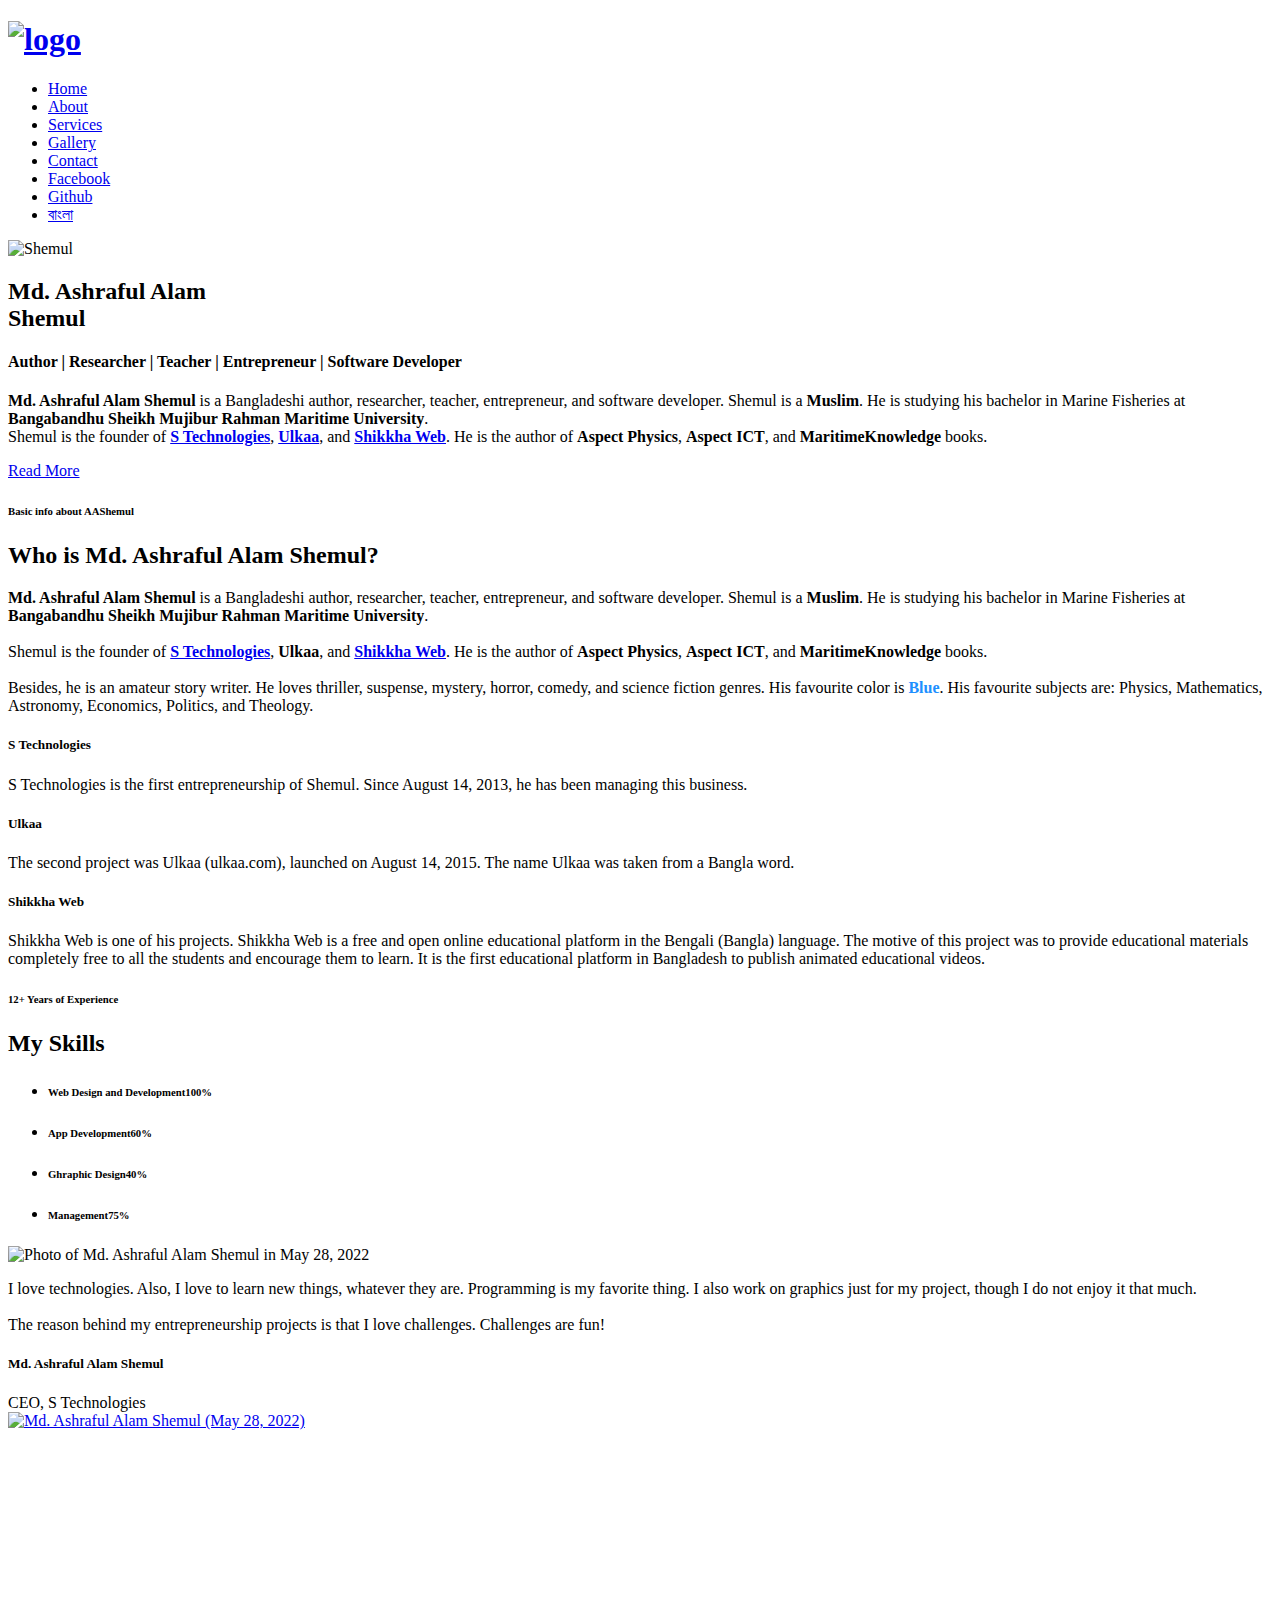
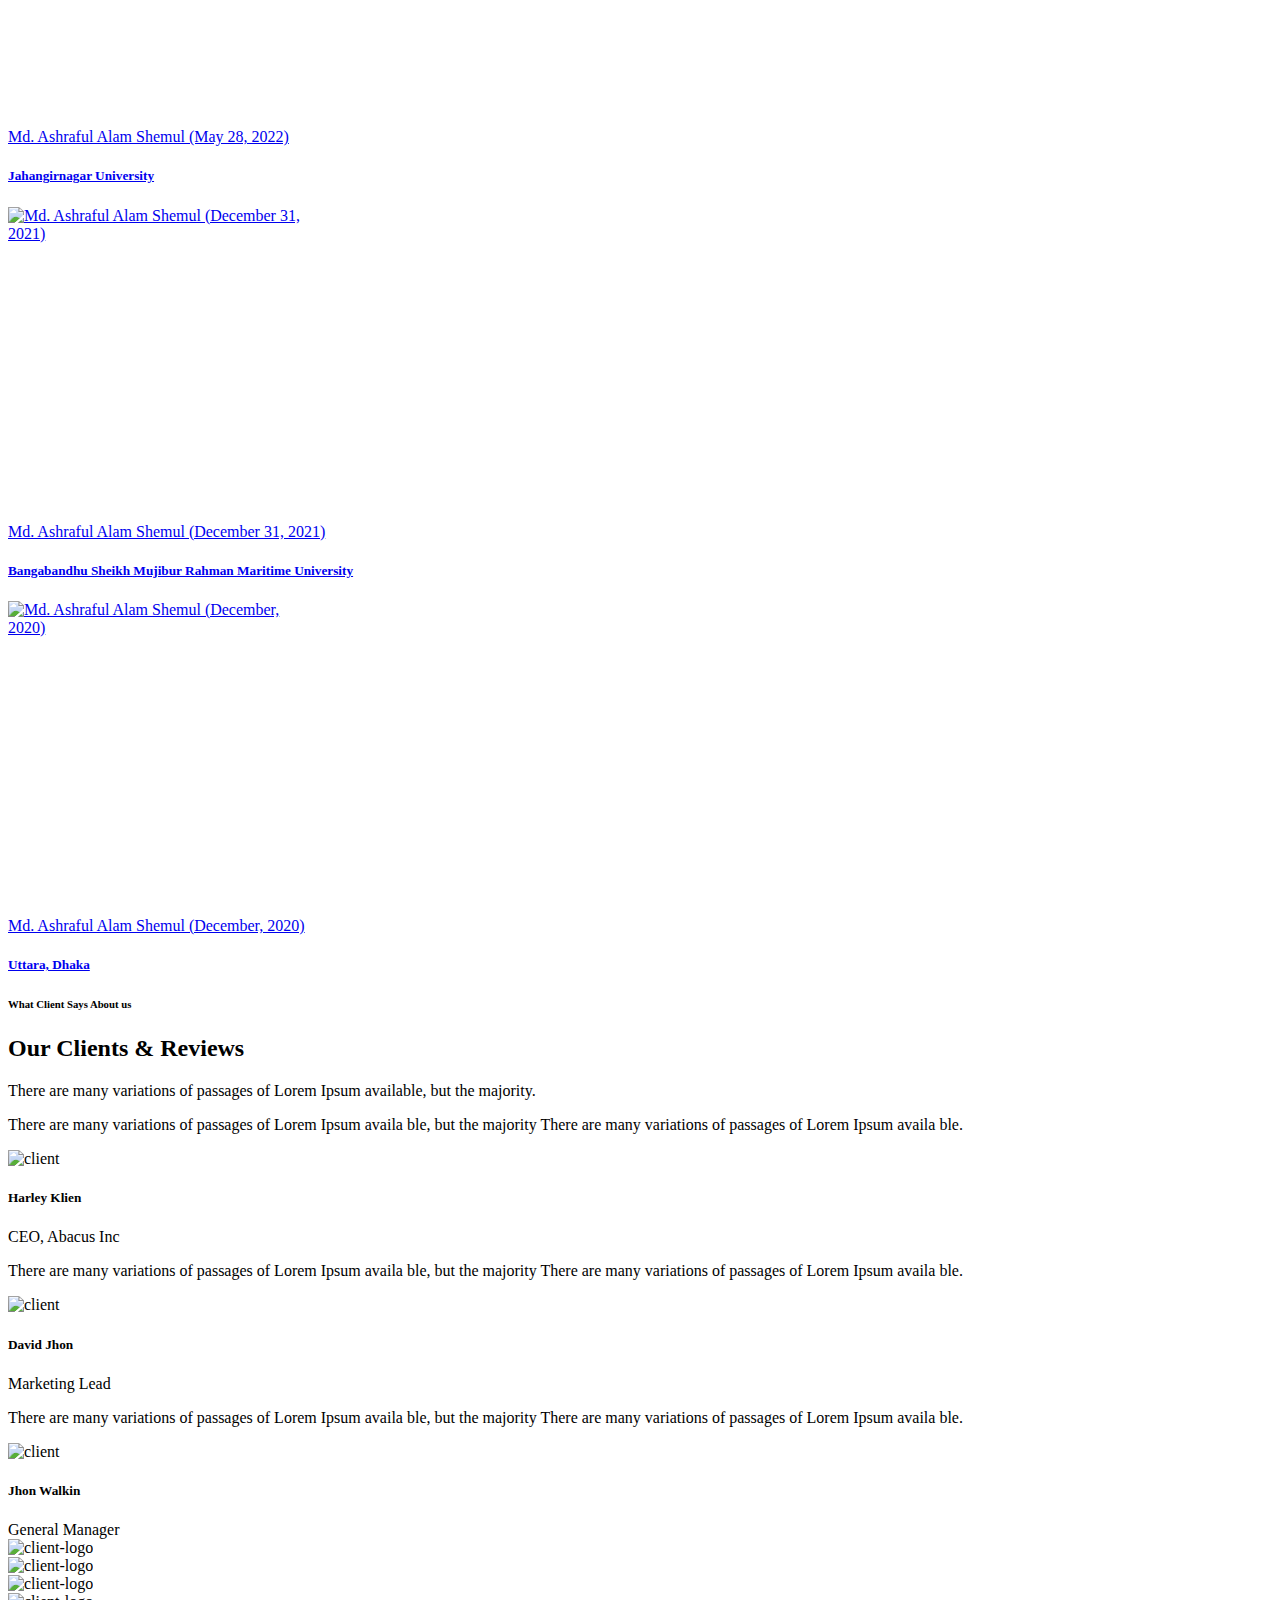
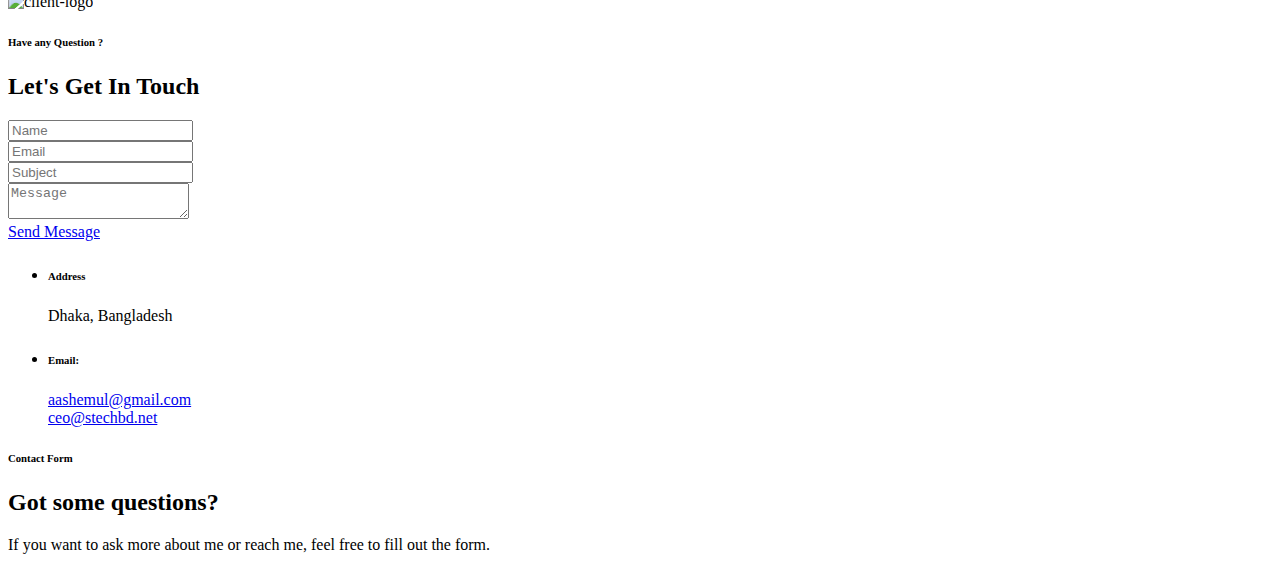
==== commit d6fca1e7: "Update" ====
--- a/index.html
+++ b/index.html
@@ -231,7 +231,6 @@
 							</div>
 						</div>
 
-<<<<<<< HEAD
                         <!-- Text Area -->
                         <div class="col-lg-5 wow fadeInRight">
                             <!-- Box Area -->
@@ -257,33 +256,6 @@
                             </div>
                         </div>
                     </div>
-=======
-						<!-- Text Area -->
-						<div class="col-lg-5 wow fadeInRight">
-							<!-- Box Area -->
-							<div class="heading-box">
-								<h2>Md. Ashraful Alam<br><span class="main-color">Shemul</span></h2>
-								<h4><span class="main-color">Author | Teacher | Entrepreneur | Software Developer</span>
-								</h4>
-								<p>
-									<span class="main-color"><strong>Md. Ashraful Alam Shemul</strong></span> is a
-									Bangladeshi Author, Teacher, Entrepreneur, and Software Developer. Shemul is a <span
-										class="main-color"><strong>Muslim</strong></span>. He is studying for his
-									bachelor's in Marine Fisheries at <span class="main-color"><strong>Bangabandhu Sheikh Mujibur Rahman Maritime University</strong></span>.<br>
-									He is the founder of <span class="main-color"><a href="https://www.stechbd.net"
-									                                                 target="_blank"><strong>S Technologies</strong></a></span>,
-									<span class="main-color"><a href="https://www.ulkaa.com" target="_blank"><strong>Ulkaa</strong></a></span>,
-									and <span class="main-color"><a href="https://shikkhaweb.com"
-									                                target="_blank"><strong>Shikkha Web</strong></a></span>.
-									He is the author of <span class="main-color"><strong>Aspect Physics</strong></span>,
-									<span class="main-color"><strong>Aspect ICT</strong></span>, and <span
-										class="main-color"><strong>MaritimeKnowledge</strong></span> books.
-								</p>
-								<a href="#about" data-text="Read More" class="btn btn-link">Read More</a>
-							</div>
-						</div>
-					</div>
->>>>>>> 2a65ee6445758383c18959def3c2ee5188390778
 
 					<!-- Shapes -->
 					<span class="shape-square"></span>
@@ -299,7 +271,6 @@
 				<div class="container">
 					<div class="row align-items-lg-center dot-box">
 
-<<<<<<< HEAD
                         <!-- Heading Area-->
                         <div class="col-lg-6 order-lg-2">
                             <div class="heading-area pl-lg-4 p-0">
@@ -366,71 +337,6 @@
                                 </div>
                             </div>
                         </div>
-=======
-						<!-- Heading Area-->
-						<div class="col-lg-6 order-lg-2">
-							<div class="heading-area pl-lg-4 p-0">
-								<h6 class="sub-title main-color">Basic info about AAShemul</h6>
-								<h2 class="title">Who is Md. Ashraful Alam Shemul?</h2>
-								<p>
-									<span class="main-color"><strong>Md. Ashraful Alam Shemul</strong></span> is a
-									Bangladeshi Author, Teacher, Entrepreneur, and Software Developer. Shemul is a <span
-										class="main-color"><strong>Muslim</strong></span>. He is studying for his bachelor's in Marine Fisheries at <span class="main-color"><strong>Bangabandhu Sheikh Mujibur Rahman Maritime University</strong></span>.<br><br>
-									He is the founder of <span class="main-color"><a
-										href="https://www.stechbd.net"><strong>S Technologies</strong></a></span>, <span class="main-color"><a href="https://www.ulkaa.com" target="_blank"><strong>Ulkaa</strong></a></span>, and <span class="main-color"><a href="https://shikkhaweb.com" target="_blank"><strong>Shikkha Web</strong></a></span>.
-									He is the author of <span class="main-color"><strong>Aspect Physics</strong></span>,
-									<span class="main-color"><strong>Aspect ICT</strong></span>, and <span
-										class="main-color"><strong>MaritimeKnowledge</strong></span> books.<br><br>
-									Besides these, he is an amateur story writer. He loves thriller, suspense, mystery,
-									horror, comedy, and science fiction genres. His favorite color is <span
-										style="color: dodgerblue;"><strong>Blue</strong></span>. His favorite topics of interest
-									are Physics, Mathematics, Astronomy, Economics, Politics, and Theology.
-								</p>
-							</div>
-						</div>
-
-						<!-- Features Box-->
-						<div class="col-lg-6">
-							<div class="row d-flex align-items-lg-center">
-								<div class="col-md-6 order-lg-2 p-0">
-									<!-- Feature Item -->
-									<div class="feature-item">
-										<i class="lni-bitbucket f-icon"></i>
-										<h5 class="title">S Technologies</h5>
-										<p>S Technologies is the first entrepreneurship of Shemul. Since August 14, 2013, he has been managing this business.</p>
-										<!--p>S Technologies is the first entrepreneurship of Shemul. Since August 14, 2013, he has been running this business. He started with a simple website design project for a client back in 2013. Also, he worked on some of his very own projects of website and Android app development. Then he launched the domain and hosting service in 2015 with the name S Host Bangladesh (shostbd.com). After a year, shostbd.com merged into stechbd.net.</p-->
-										<a href="https://www.stechbd.net" target="_blank"
-										   class="lni-arrow-right r-icon"></a>
-									</div>
-									<!-- Feature Item -->
-									<div class="feature-item">
-										<i class="lni-cart-full f-icon"></i>
-										<h5 class="title">Ulkaa</h5>
-										<p>The second project was Ulkaa (ulkaa.com), launched on August 14, 2015. The
-											name Ulkaa was taken from a Bangla word.</p>
-										<!--p>The second project was Ulkaa (ulkaa.com), launched on August 14, 2015. The name Ulkaa was taken from the Bengali language in respect of his country's language. Ulkaa is a multi-service typed website. Mainly this is a renamed project of the ShemulBD (2012-15) website. The primary service of this website is social media.</p-->
-										<a href="https://www.ulkaa.com" target="_blank"
-										   class="lni-arrow-right r-icon"></a>
-									</div>
-								</div>
-								<div class="col-md-6 p-0">
-									<!-- Feature Item -->
-									<div class="feature-item">
-										<i class="lni-graduation f-icon"></i>
-										<h5 class="title">Shikkha Web</h5>
-										<p>Shikkha Web is one of his projects. Shikkha Web is a free and open online
-											educational platform in the Bengali (Bangla) language. The motive of this
-											project was to provide educational materials completely free to all the
-											students and encourage them to learn. It is the first educational platform
-											in Bangladesh to publish animated educational videos.</p>
-										<a href="https://shikkhaweb.com" target="_blank"
-										   class="lni-arrow-right r-icon"></a>
-									</div>
-								</div>
-							</div>
-						</div>
->>>>>>> 2a65ee6445758383c18959def3c2ee5188390778
-
 					</div>
 
 				</div>
@@ -507,7 +413,6 @@
 
 						</div>
 
-<<<<<<< HEAD
                         <!-- Heading Area-->
                         <div class="col-lg-7">
                             <div class="services-about">
@@ -525,26 +430,6 @@
                                 </div>
                             </div>
                         </div>
-=======
-						<!-- Heading Area-->
-						<div class="col-lg-7">
-							<div class="services-about">
-								<img class="service-image"
-								     src="https://shemul.pages.dev/img/Md. Ashraful Alam Shemul (May 28, 2022).webp"
-								     alt="Photo of Md. Ashraful Alam Shemul in May 28, 2022">
-								<div class="content">
-									<p>I love technologies. Also, I love to learn new things, whatever they are.
-										Programming is my favorite thing. I also work on graphics just for my project,
-										though I do not enjoy it that much.<br><br>
-										The reason behind my entrepreneurship projects is that I love challenges.
-										Challenges are fun!</p>
-									<h5 class="mb-1">Md. Ashraful Alam Shemul</h5>
-									<span>CEO, S Technologies</span>
-								</div>
-							</div>
-						</div>
->>>>>>> 2a65ee6445758383c18959def3c2ee5188390778
-
 					</div>
 				</div>
 			</section>
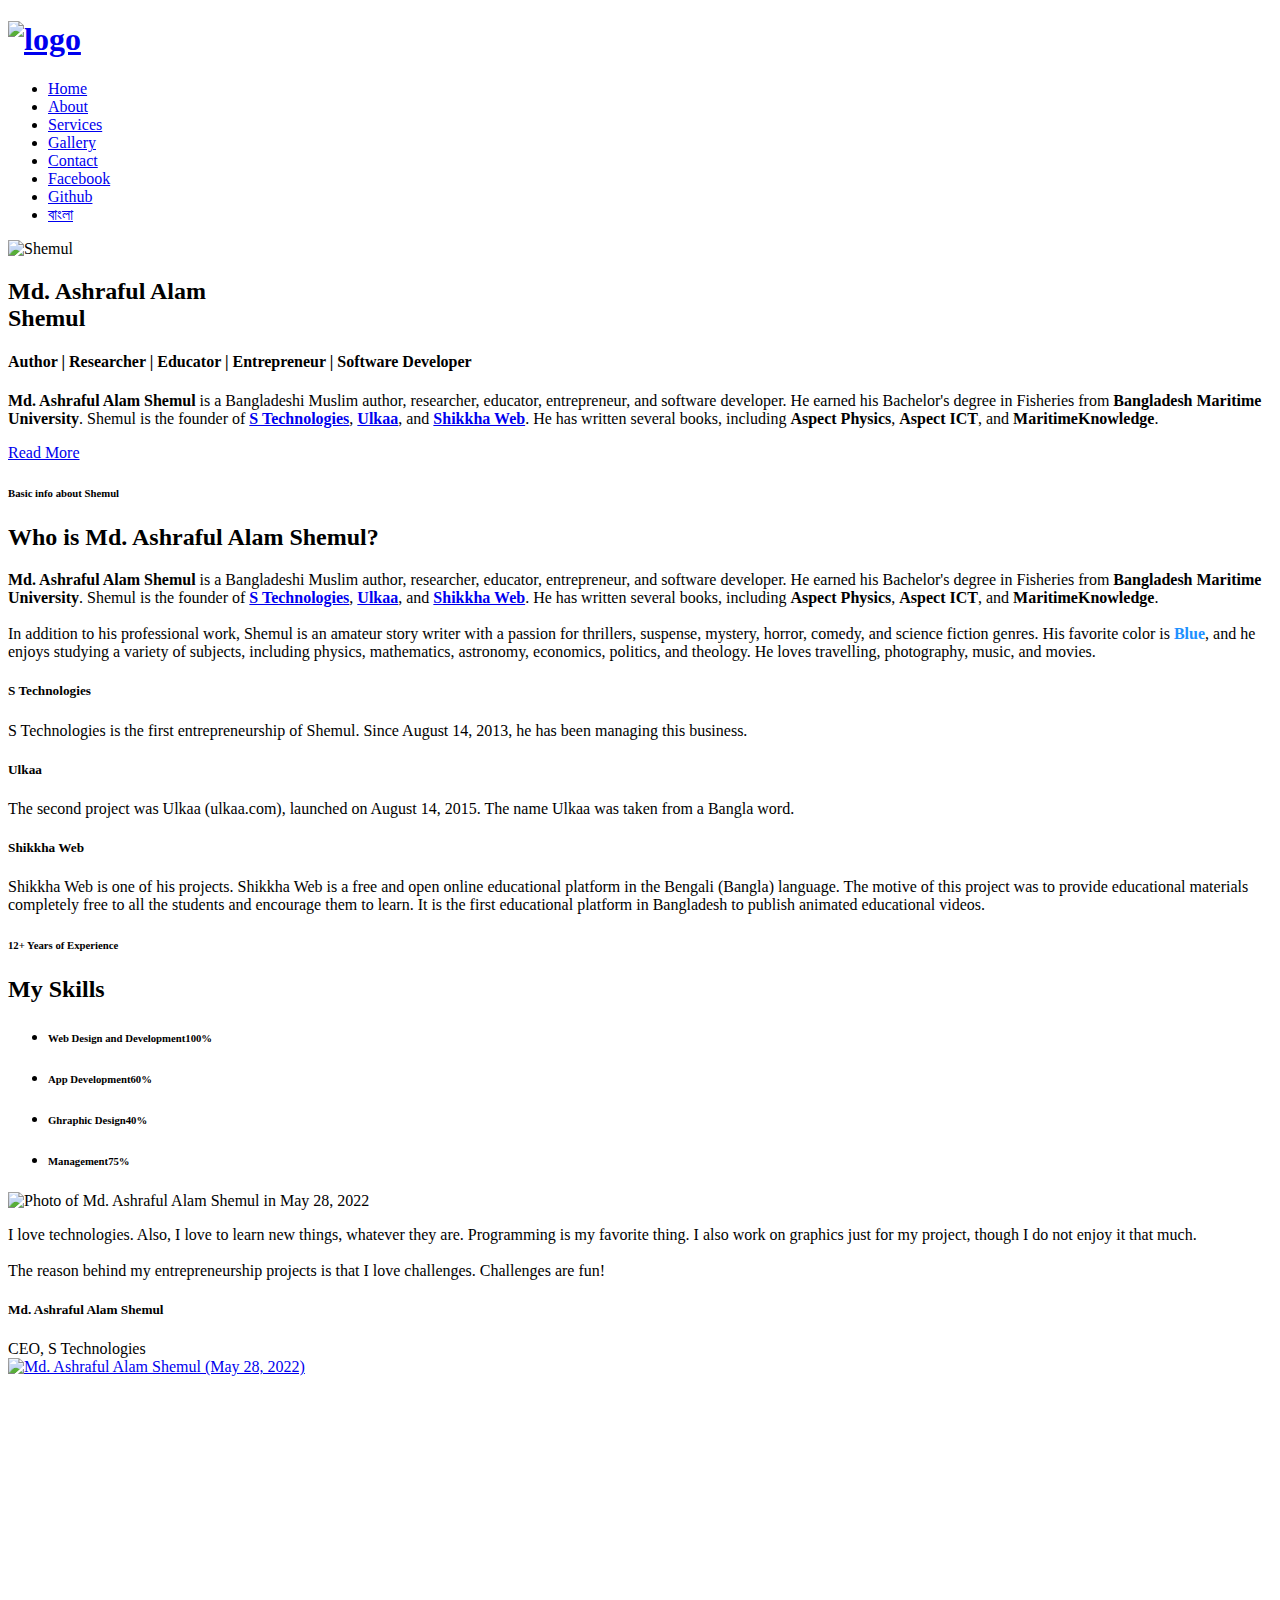
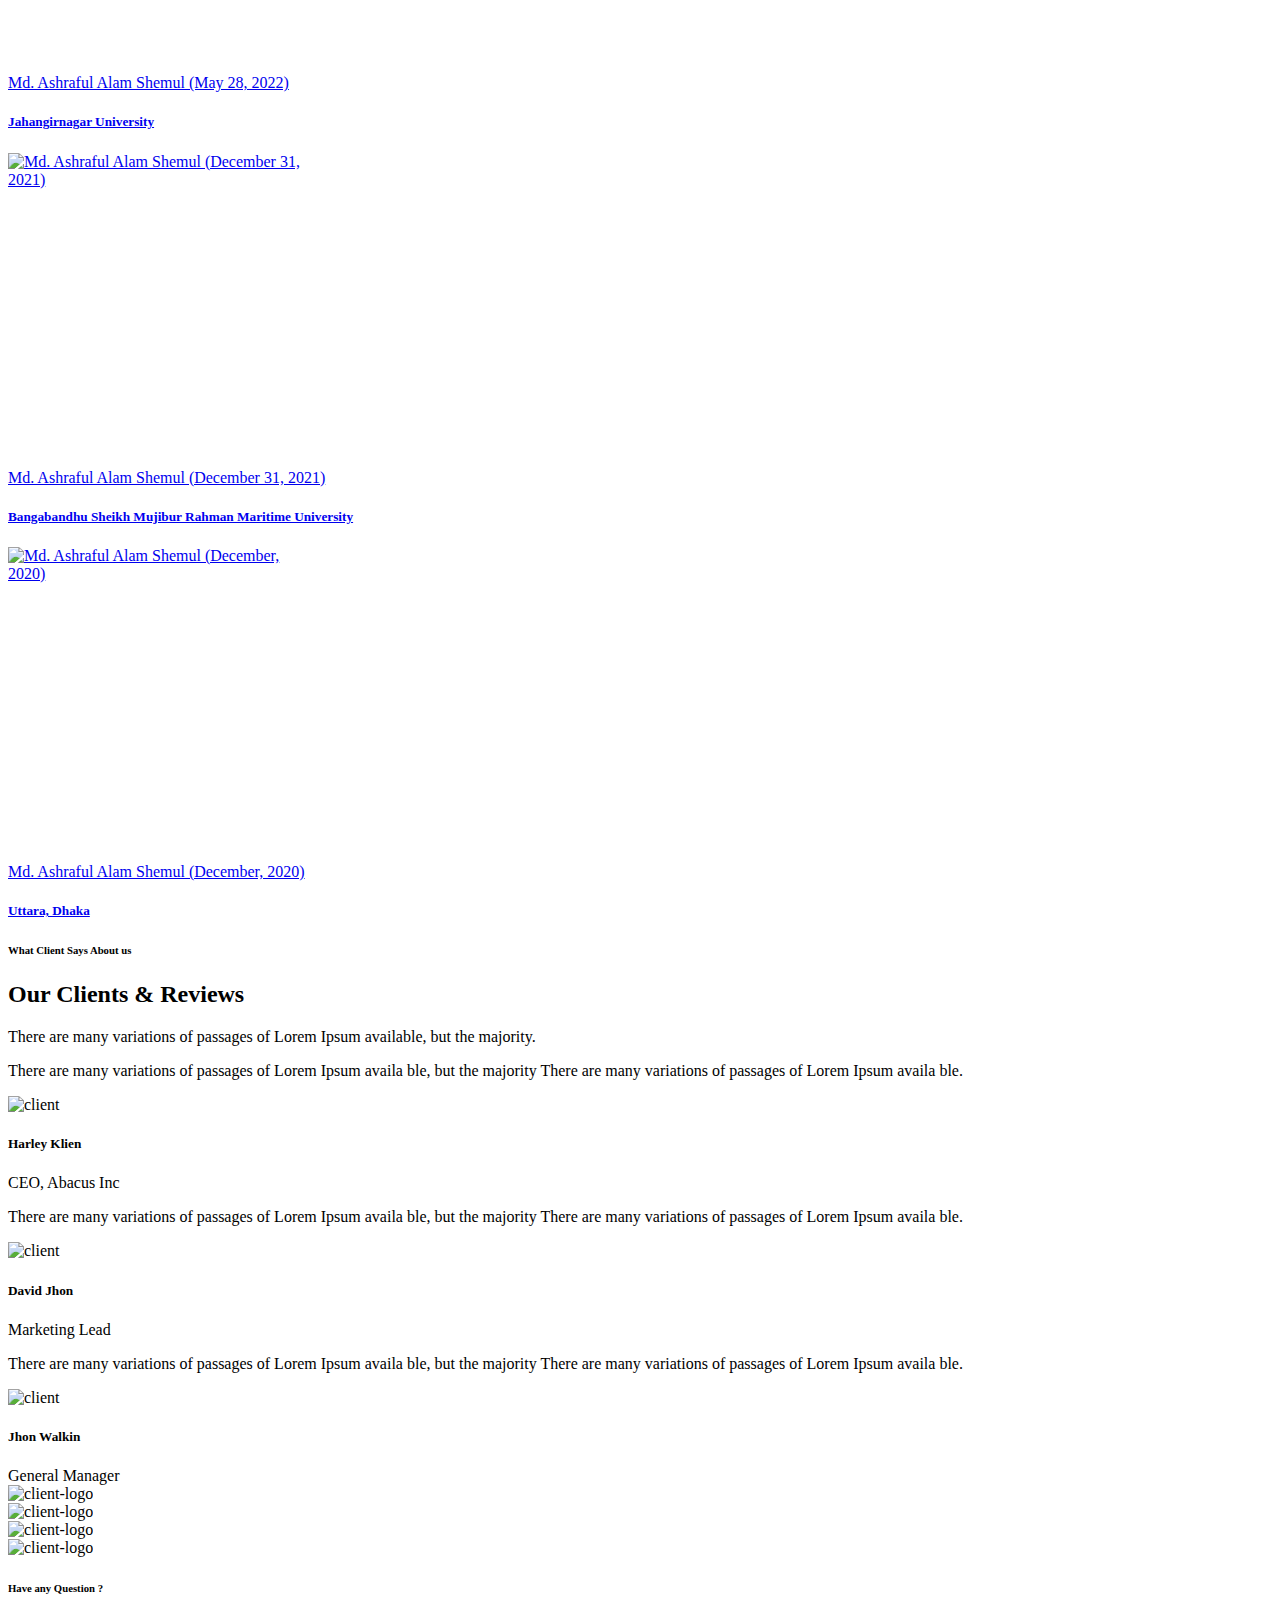
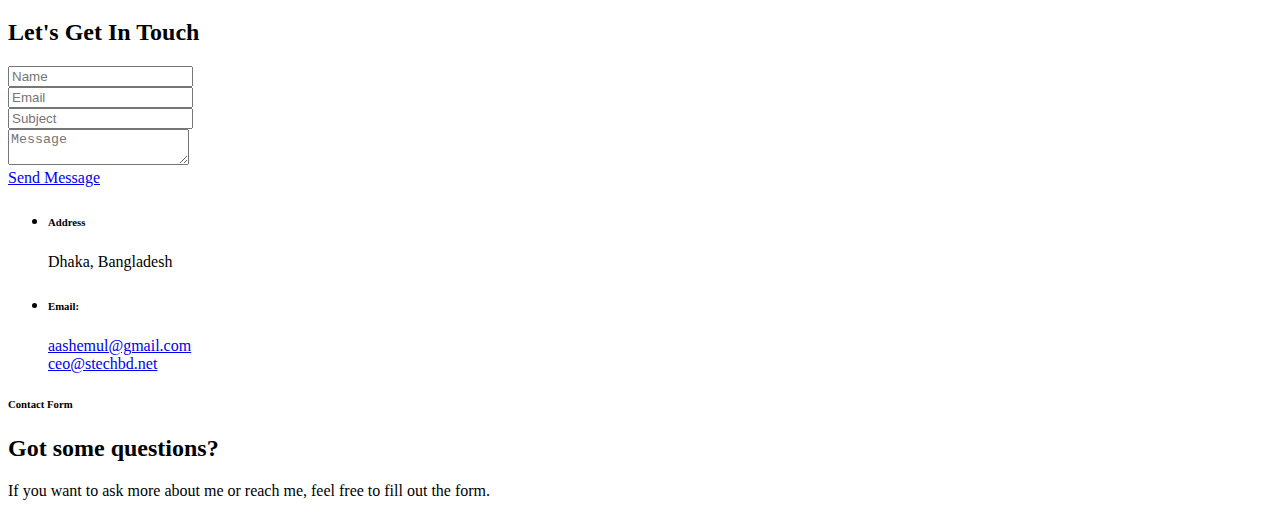
==== commit 68d25bd6: "refactor(index.html): update information" ====
--- a/index.html
+++ b/index.html
@@ -1,5 +1,5 @@
 <!DOCTYPE html>
-<html lang="en" xmlns="http://www.w3.org/1999/html">
+<html lang="en">
 <head>
     <!-- Meta Tags -->
     <meta charset="UTF-8">
@@ -8,12 +8,12 @@
     <meta name="author" content="Md. Ashraful Alam Shemul">
     <!-- description -->
     <meta name="description"
-          content="Md. Ashraful Alam Shemul is a Bangladeshi author, researcher, teacher, and software developer. He is studying Marine Fisheies in Bangabandhu Sheikh Mujibur Rahman Maritime University.">
+          content="Md. Ashraful Alam Shemul is a Bangladeshi Muslim author, researcher, educator, entrepreneur, and software developer. He earned his Bachelor's degree in Fisheries from Bangladesh Maritime University. Shemul is the founder of S Technologies, Ulkaa, and Shikkha Web. He has written several books, including Aspect Physics, Aspect ICT, and Maritime Knowledge.">
     <!-- keywords -->
     <meta name="keywords"
-          content="md. ashraful alam shemul, muhammad, shemul, ashraful, ashraful alam, aashemul, bangladeshi, technology, author, Author, software developer">
+          content="md. ashraful alam shemul, muhammad, shemul, ashraful, ashraful alam, aashemul, bangladeshi, technology, author, researcher, educator, entrepreneur, software developer">
     <!-- Page Title -->
-    <title>Md. Ashraful Alam Shemul | Author, Researcher, Teacher, Entrepreneur, and Software Developer</title>
+    <title>Md. Ashraful Alam Shemul | Author, Researcher, Educator, Entrepreneur, and Software Developer</title>
     <!-- Favicon -->
     <link href="favicon.ico" rel="icon">
     <!-- Bundle -->
@@ -50,7 +50,7 @@
     <meta property="og:type" content="website">
     <meta property="og:title" content="Md. Ashraful Alam Shemul | Author, Researcher, Teacher, Entrepreneur, and Software Developer">
     <meta property="og:description"
-          content="Md. Ashraful Alam Shemul is a Bangladeshi Author, Researcher, Teacher, Entrepreneur, and Software Developer. He is studying Marine Fisheies in Bangabandhu Sheikh Mujibur Rahman Maritime University.">
+          content="Md. Ashraful Alam Shemul is a Bangladeshi Muslim author, researcher, educator, entrepreneur, and software developer. He earned his Bachelor's degree in Fisheries from Bangladesh Maritime University. Shemul is the founder of S Technologies, Ulkaa, and Shikkha Web. He has written several books, including Aspect Physics, Aspect ICT, and Maritime Knowledge.">
     <meta property="og:url" content="https://shemul.pages.dev">
     <meta property="og:image" content="https://shemul.pages.dev/img/Homepage.webp">
     <meta property="og:image:secure_url" content="https://shemul.pages.dev/img/Homepage.webp">
@@ -67,7 +67,7 @@
     <meta name="twitter:domain" content="www.shemul.gq">
     <meta name="twitter:title" content="Md. Ashraful Alam Shemul | Author, Researcher, Teacher, Entrepreneur, and Software Developer">
     <meta name="twitter:description"
-          content="Md. Ashraful Alam Shemul is a Bangladeshi author, researcher, teacher, and software developer. He is studying Marine Fisheies in Bangabandhu Sheikh Mujibur Rahman Maritime University.">
+          content="Md. Ashraful Alam Shemul is a Bangladeshi Muslim author, researcher, educator, entrepreneur, and software developer. He earned his Bachelor's degree in Fisheries from Bangladesh Maritime University. Shemul is the founder of S Technologies, Ulkaa, and Shikkha Web. He has written several books, including Aspect Physics, Aspect ICT, and Maritime Knowledge.">
     <meta name="twitter:creator" content="@AAShemul">
     <meta name="twitter:image" content="https://shemul.pages.dev/img/Homepage.webp">
 
@@ -236,21 +236,18 @@
                             <!-- Box Area -->
                             <div class="heading-box">
                                 <h2>Md. Ashraful Alam<br><span class="main-color">Shemul</span></h2>
-                                <h4><span class="main-color">Author | Researcher | Teacher | Entrepreneur | Software Developer</span>
+                                <h4><span class="main-color">Author | Researcher | Educator | Entrepreneur | Software Developer</span>
                                 </h4>
                                 <p>
                                     <span class="main-color"><strong>Md. Ashraful Alam Shemul</strong></span> is a
-                                    Bangladeshi author, researcher, teacher, entrepreneur, and software developer. Shemul is a <span
-                                        class="main-color"><strong>Muslim</strong></span>. He is studying his bachelor
-                                    in Marine Fisheries at <span class="main-color"><strong>Bangabandhu Sheikh Mujibur Rahman Maritime University</strong></span>.<br>
-                                    Shemul is the founder of <span class="main-color"><a href="https://www.stechbd.net"
+                                    Bangladeshi Muslim author, researcher, educator, entrepreneur, and software developer. He earned his Bachelor's degree in Fisheries from <span class="main-color"><strong>Bangladesh Maritime University</strong></span>. Shemul is the founder of <span class="main-color"><a href="https://www.stechbd.net"
                                                                                      target="_blank"><strong>S Technologies</strong></a></span>,
                                     <span class="main-color"><a href="https://www.ulkaa.com" target="_blank"><strong>Ulkaa</strong></a></span>,
                                     and <span class="main-color"><a href="https://shikkhaweb.com"
                                                                     target="_blank"><strong>Shikkha Web</strong></a></span>.
-                                    He is the author of <span class="main-color"><strong>Aspect Physics</strong></span>,
+                                    He has written several books, including <span class="main-color"><strong>Aspect Physics</strong></span>,
                                     <span class="main-color"><strong>Aspect ICT</strong></span>, and <span
-                                        class="main-color"><strong>MaritimeKnowledge</strong></span> books.
+                                        class="main-color"><strong>MaritimeKnowledge</strong></span>.
                                 </p>
                                 <a href="#about" data-text="Read More" class="btn btn-link">Read More</a>
                             </div>
@@ -274,24 +271,18 @@
                         <!-- Heading Area-->
                         <div class="col-lg-6 order-lg-2">
                             <div class="heading-area pl-lg-4 p-0">
-                                <h6 class="sub-title main-color">Basic info about AAShemul</h6>
+                                <h6 class="sub-title main-color">Basic info about Shemul</h6>
                                 <h2 class="title">Who is Md. Ashraful Alam Shemul?</h2>
-                                <p>
-                                    <span class="main-color"><strong>Md. Ashraful Alam Shemul</strong></span> is a
-                                    Bangladeshi author, researcher, teacher, entrepreneur, and software developer. Shemul is a <span
-                                        class="main-color"><strong>Muslim</strong></span>. He is studying his bachelor
-                                    in Marine Fisheries at <span class="main-color"><strong>Bangabandhu Sheikh Mujibur Rahman Maritime University</strong></span>.<br><br>
-                                    Shemul is the founder of <span class="main-color"><a
-                                        href="https://www.stechbd.net"><strong>S Technologies</strong></a></span>,
-                                    <span class="main-color"><strong>Ulkaa</strong></a></span>, and <span
-                                        class="main-color"><a href="https://shikkhaweb.com" target="_blank"><strong>Shikkha Web</strong></a></span>.
-                                    He is the author of <span class="main-color"><strong>Aspect Physics</strong></span>,
+                                <p><span class="main-color"><strong>Md. Ashraful Alam Shemul</strong></span> is a Bangladeshi Muslim author, researcher, educator, entrepreneur, and software developer. He earned his Bachelor's degree in Fisheries from <span class="main-color"><strong>Bangladesh Maritime University</strong></span>. Shemul is the founder of <span class="main-color"><a href="https://www.stechbd.net"
+                                                                                     target="_blank"><strong>S Technologies</strong></a></span>,
+                                    <span class="main-color"><a href="https://www.ulkaa.com" target="_blank"><strong>Ulkaa</strong></a></span>,
+                                    and <span class="main-color"><a href="https://shikkhaweb.com"
+                                                                    target="_blank"><strong>Shikkha Web</strong></a></span>.
+                                    He has written several books, including <span class="main-color"><strong>Aspect Physics</strong></span>,
                                     <span class="main-color"><strong>Aspect ICT</strong></span>, and <span
-                                        class="main-color"><strong>MaritimeKnowledge</strong></span> books.<br><br>
-                                    Besides, he is an amateur story writer. He loves thriller, suspense, mystery,
-                                    horror, comedy, and science fiction genres. His favourite color is <span
-                                        style="color: dodgerblue;"><strong>Blue</strong></span>. His favourite subjects
-                                    are: Physics, Mathematics, Astronomy, Economics, Politics, and Theology.
+                                        class="main-color"><strong>MaritimeKnowledge</strong></span>.<br><br>
+                                    In addition to his professional work, Shemul is an amateur story writer with a passion for thrillers, suspense, mystery, horror, comedy, and science fiction genres. His favorite color is <span
+                                        style="color: dodgerblue;"><strong>Blue</strong></span>, and he enjoys studying a variety of subjects, including physics, mathematics, astronomy, economics, politics, and theology. He loves travelling, photography, music, and movies.
                                 </p>
                             </div>
                         </div>
